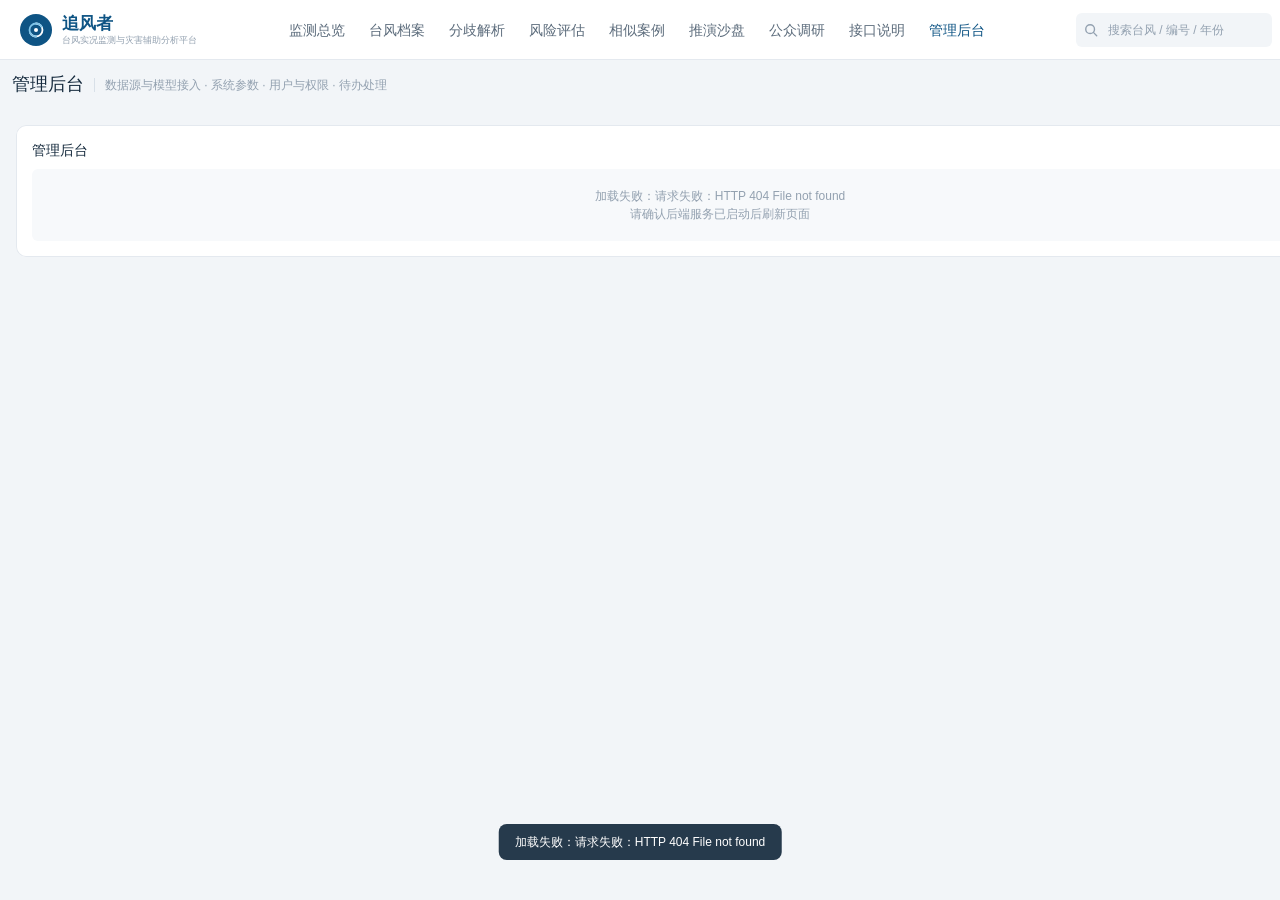
==== src/main/webapp/admin.html @ 4ae6b3f8 "feat: 登录失败锁定落库持久化 + 前端 JSDoc 全量补齐 + 量纲口径统一 安全（P1-4）: - 新增 login_attempts 表（第 27 张表），失败计数与锁定截止时间持久化，T" ====
<!DOCTYPE html>
<html lang="zh-CN">
<head>
<meta charset="UTF-8">
<meta name="viewport" content="width=1440">
<title>管理后台 · 追风者 台风实况监测与灾害辅助分析平台</title>
<link rel="icon" type="image/svg+xml" href="assets/svg/logo-typhoon.svg">
<link rel="stylesheet" href="vendor/bootstrap.min.css">
<link rel="stylesheet" href="css/tokens.css">
<link rel="stylesheet" href="css/app.css">
<link rel="stylesheet" href="css/pages.css">
</head>
<body>
<div class="app">
  <header id="app-header"></header>
  <div class="page-title-bar" id="page-title"></div>
  <main class="page-body" id="page-body"></main>
</div>

<script src="vendor/jquery.min.js"></script>
<script src="vendor/bootstrap.bundle.min.js"></script>
<!-- ECharts：课程要求阶段四④「使用 ECharts 展示统计图表」。
     已下载为 vendor/ 本地副本（与 jQuery / Bootstrap 一致，全站无 CDN 依赖，
     断网或答辩现场离线也能正常出图）。 -->
<script src="vendor/echarts.min.js"></script>
<script src="js/api.js"></script>
<script src="js/ui.js"></script>
<script src="js/layout.js"></script>
<script src="js/pages/admin.js"></script>
</body>
</html>
---- src/main/webapp/css/tokens.css ----
/* ==========================================================================
   追风者 · 台风实况监测与灾害辅助分析平台
   Design Tokens —— 全部数值取自 Ardot 设计稿（fileId 728955385585345）
   颜色由设计稿 0~1 浮点值换算：hex = round(v * 255)
   ========================================================================== */

:root {
  /* ---------- 品牌与中性色 ---------- */
  --brand:        #0E5484;   /* 主色 · 平台蓝 */
  --brand-light:  #7FC4E8;   /* Logo 副弧线 / 地图海域点缀 */
  --ink:          #152A3D;   /* 正文 */
  --ink-2:        #5B6B7B;   /* 次要文字 */
  --ink-3:        #93A1B0;   /* 弱化文字 / 占位符 */
  --bg:           #F2F5F8;   /* 页面背景 / 内嵌块底 */
  --card:         #FFFFFF;   /* 卡片底 */
  --line:         #E4E9EF;   /* 边框 / 分隔线 */
  --row-alt:      #F7F9FB;   /* 表格隔行底 / 表头底 */
  --divider:      #D8E0E8;   /* 标题竖分隔条 */
  --brand-soft:   #E8F1F8;   /* 选中态浅蓝底（Tab / 图层开关 / 列表项） */

  /* ---------- 语义状态 ---------- */
  --danger:       #D8322B;   /* 未读红点 */
  --ok:           #2FA84F;
  --ok-bg:        #E8F6ED;
  --warn-ink:     #8A6A2A;
  --warn-bg:      #FFF8E8;
  --warn-line:    #F0DFB8;
  --high-ink:     #C0491F;
  --high-bg:      #F5E9E5;

  /* ---------- 台风强度等级（中国气象局分级） ---------- */
  --ty-ts:        #2FA84F;   /* 热带风暴 */
  --ty-sts:       #C77400;   /* 强热带风暴 */
  --ty-ty:        #E8833A;   /* 台风 */
  --ty-sty:       #D8322B;   /* 强台风 */
  --ty-super:     #8B4BB8;   /* 超强台风 */

  /* ---------- 预报机构标识色（forecast_agencies.display_color） ---------- */
  --ag-cma:       #E60012;   /* 中央气象台 */
  --ag-jma:       #0066CC;   /* 日本气象厅 */
  --ag-jtwc:      #FF9900;   /* 美国联合台风预警中心 */
  --ag-hko:       #00A650;   /* 中国香港天文台 */
  --ag-kma:       #8A2BE2;   /* 韩国气象厅 */
  --ag-ecmwf:     #964B00;   /* 欧洲中期天气预报中心 */
  --ag-nmc:       #2E8B57;   /* 国家气象中心 */
  --ag-sti:       #4169E1;   /* 上海台风研究所 */
  --ag-nchmf:     #FF6347;   /* 越南国家水文气象预报中心 */
  --ag-pagasa:    #FF00FF;   /* 菲律宾大气地球物理和天文管理局 */

  /* ---------- 地图图层 ---------- */
  --map-ocean:    #16283C;   /* 深色海面 */
  --map-land:     #1B4A69;   /* 陆地色块 */
  --map-land-2:   #31739A;   /* 次一级陆地 */
  --map-grid:     #2B5A7C;   /* 经纬网格（0.45 透明度） */
  --map-coast:    #5C8CB0;   /* 海岸线 */
  --map-label:    #9CC2DC;   /* 城市标注文字 */
  --map-axis:     #5C8CB0;   /* 经纬度刻度文字 */
  --map-sea:      #35688C;   /* 海域名称文字 */
  --map-frame:    #0E3B59;   /* 地图底（海域）底色，取自设计稿 */
  --map-legend-bg: rgba(13, 41, 64, 0.88);

  /* ---------- 圆角 ---------- */
  --r-card:  10px;
  --r-sm:     8px;
  --r-inner:  6px;
  --r-pill:   4px;

  /* ---------- 间距 ---------- */
  --gap-section:  12px;   /* 卡片之间 */
  --gap-card:     10px;   /* 卡片内元素之间 */
  --gap-inline:    8px;
  --pad-page:     16px;
  --pad-card:     16px;
  --pad-row:      10px;
  --pad-head:     10px;

  /* ---------- 尺寸 ---------- */
  --page-w:      1440px;
  --header-h:      60px;
  --col-side:     340px;
  --col-left:     276px;

  /* ---------- 字体 ---------- */
  --font-base: "Noto Sans SC", "PingFang SC", "Microsoft YaHei", "Hiragino Sans GB", sans-serif;
  --font-num:  "Inter", "Helvetica Neue", Arial, sans-serif;

  --fs-page-title: 18px;
  --fs-card-title: 14px;
  --fs-nav:        14px;
  --fs-body:       12px;
  --fs-head:       11px;
  --fs-sub:        11px;
  --fs-mini:       10px;
  --fs-metric:     22px;

  --fw-regular: 400;
  --fw-medium:  500;
  --fw-semi:    600;
  --fw-bold:    700;
}
---- src/main/webapp/css/app.css ----
/* ==========================================================================
   追风者 · 组件与布局系统
   类名由设计稿图层名转 kebab-case（如「卡片标题行」→ .panel-head）
   ========================================================================== */

/* ---------- Reset ---------- */
*, *::before, *::after { box-sizing: border-box; }
html, body { margin: 0; padding: 0; }
body {
  font-family: var(--font-base);
  font-size: var(--fs-body);
  color: var(--ink);
  background: var(--bg);
  -webkit-font-smoothing: antialiased;
  -moz-osx-font-smoothing: grayscale;
}
h1, h2, h3, h4, p { margin: 0; }
ul { margin: 0; padding: 0; list-style: none; }
a { color: inherit; text-decoration: none; }
button { font: inherit; color: inherit; background: none; border: 0; padding: 0; cursor: pointer; }
input, select { font: inherit; color: inherit; }
table { border-collapse: collapse; }

/* 数字统一使用 Inter（与设计稿一致） */
.num, .metric-value, .kv-value, .trow .cell-num { font-family: var(--font-num); }

/* ---------- App Shell ---------- */
.app {
  min-width: var(--page-w);
  min-height: 100vh;
  display: flex;
  flex-direction: column;
  background: var(--bg);
}

/* ---------- App Header / 全局导航 ---------- */
.app-header {
  flex: none;
  height: var(--header-h);
  padding: 0 20px;
  display: flex;
  align-items: center;
  justify-content: space-between;
  background: var(--card);
  border-bottom: 1px solid var(--line);
}
.brand { display: flex; align-items: center; gap: 10px; }
.brand-logo { width: 32px; height: 32px; display: block; flex: none; }
.brand-text { display: flex; flex-direction: column; gap: 1px; }
.brand-name { font-size: 17px; font-weight: var(--fw-bold); color: var(--brand); line-height: 1.15; }
.brand-sub { font-size: 9px; color: var(--ink-3); line-height: 1.15; white-space: nowrap; }

.main-nav { display: flex; align-items: center; gap: 24px; }
.navlink {
  font-size: var(--fs-nav);
  line-height: 20px;
  color: var(--ink-2);
  white-space: nowrap;
  transition: color .15s;
}
.navlink:hover { color: var(--brand); }
.navlink.is-active { color: var(--brand); font-weight: var(--fw-medium); }

.header-tools { display: flex; align-items: center; gap: 12px; }
.search-box {
  display: flex; align-items: center; gap: 8px;
  width: 196px; height: 34px; padding: 0 8px;
  background: var(--bg); border-radius: var(--r-inner);
}
.search-box svg { flex: none; }
.search-box input {
  width: 100%; border: 0; background: none; outline: none;
  font-size: 12px; color: var(--ink);
}
.search-box input::placeholder { color: var(--ink-3); }
.icon-btn {
  position: relative; flex: none;
  width: 34px; height: 34px; border-radius: var(--r-inner);
  background: var(--bg); display: grid; place-items: center;
}
.icon-btn:hover { background: #E8EEF4; }
.dot-badge {
  position: absolute; right: 4px; top: 6px;
  width: 8px; height: 8px; border-radius: 50%;
  background: var(--danger); border: 1px solid var(--card);
}
/* 未读数量「取不到」时的第三态：空心灰点。
   既不能画成红点（会谎称有未读），也不能直接隐藏（会谎称已全部读过）。
   悬停时由 JS 写上 title 说明原因。 */
.dot-badge.is-error {
  background: transparent;
  border-color: var(--text-3, #9AA7B2);
}
.user-chip {
  display: flex; align-items: center; gap: 8px;
  padding: 3px 6px; margin: -3px -6px;      /* 负边距抵消内边距：hover 底色有留白，静态几何仍与设计稿一致 */
  border-radius: var(--r-inner);
  cursor: pointer; transition: background .15s;
}
.user-chip:hover { background: #EDF2F7; }
.hs-user.is-open .user-chip { background: #E6EDF4; }   /* 无下拉箭头，用底色表示展开态 */
.user-chip:focus-visible { outline: 2px solid var(--brand-light); outline-offset: 1px; }
.avatar {
  width: 30px; height: 30px; border-radius: 50%; flex: none;
  background: var(--brand); color: #fff;
  font-size: 13px; font-weight: var(--fw-medium);
  display: grid; place-items: center;
}
.avatar.is-lg { width: 38px; height: 38px; font-size: 15px; }
.user-name { font-size: 13px; color: var(--ink); white-space: nowrap; }

/* 品牌区可点回首页 */
.brand { border-radius: var(--r-inner); cursor: pointer; }
.brand:hover .brand-name { color: #0B4470; }
.brand:focus-visible { outline: 2px solid var(--brand-light); outline-offset: 2px; }

/* ---------- 顶栏下拉面板（搜索 / 通知 / 用户菜单） ---------- */
.hdrop { position: relative; display: flex; align-items: center; flex: none; }
.hdrop .search-box { cursor: pointer; }

.drop-panel {
  position: absolute; top: calc(100% + 8px); z-index: 60;
  background: var(--card);
  border: 1px solid var(--line);
  border-radius: var(--r-sm);
  box-shadow: 0 8px 24px rgba(18, 43, 66, .14), 0 2px 6px rgba(18, 43, 66, .06);
  opacity: 0; visibility: hidden; transform: translateY(-4px);
  transition: opacity .16s, transform .16s, visibility .16s;
  overflow: hidden;
}
.hdrop.is-open .drop-panel { opacity: 1; visibility: visible; transform: translateY(0); }

.drop-panel.is-search { left: 0; width: 300px; }
.drop-panel.is-notice { right: 0; width: 330px; }
.drop-panel.is-user   { right: 0; width: 208px; }

.drop-head {
  display: flex; align-items: center; justify-content: space-between;
  padding: 10px 12px; border-bottom: 1px solid var(--line);
}
.drop-title { font-size: var(--fs-card-title); font-weight: var(--fw-medium); color: var(--ink); }
.drop-sub { font-size: var(--fs-mini); color: var(--ink-3); }
.drop-body { max-height: 340px; overflow-y: auto; }
.drop-empty { padding: 22px 12px; text-align: center; font-size: var(--fs-body); color: var(--ink-3); }

/* 搜索结果条目 */
.sr-item {
  display: flex; align-items: center; gap: 8px;
  padding: 9px 12px; border-bottom: 1px solid var(--line);
  transition: background .13s;
}
.sr-item:last-child { border-bottom: 0; }
.sr-item:hover { background: var(--brand-soft); }
.sr-name { font-size: var(--fs-body); color: var(--ink); font-weight: var(--fw-medium); }
.sr-code { font-size: var(--fs-sub); color: var(--ink-3); font-family: var(--font-num); }
.sr-item .tag { margin-left: auto; }
.sr-live { font-size: var(--fs-mini); color: var(--ok); white-space: nowrap; }

/* 通知条目 */
.nt-item {
  position: relative; display: flex; gap: 10px; align-items: flex-start;
  padding: 10px 12px 10px 15px; border-bottom: 1px solid var(--line);
  transition: background .13s;
}
.nt-item:last-child { border-bottom: 0; }
.nt-item:hover { background: var(--row-alt); }
.nt-bar { position: absolute; left: 0; top: 0; bottom: 0; width: 3px; }
.nt-item.level-warn .nt-bar { background: var(--danger); }
.nt-item.level-info .nt-bar { background: var(--brand); }
.nt-item.level-ok   .nt-bar { background: var(--ok); }
.nt-main { display: flex; flex-direction: column; gap: 3px; min-width: 0; flex: 1; }
.nt-title { font-size: var(--fs-body); color: var(--ink); font-weight: var(--fw-medium); }
.nt-desc { font-size: var(--fs-sub); color: var(--ink-2); line-height: 1.5; }
.nt-time { font-size: var(--fs-mini); color: var(--ink-3); flex: none; font-family: var(--font-num); }

/* 用户菜单 */
.drop-hero {
  display: flex; align-items: center; gap: 10px;
  padding: 12px; border-bottom: 1px solid var(--line);
}
.dh-text { display: flex; flex-direction: column; gap: 2px; min-width: 0; }
.dh-name { font-size: var(--fs-body); font-weight: var(--fw-medium); color: var(--ink); }
.dh-sub { font-size: var(--fs-mini); color: var(--ink-3); overflow: hidden; text-overflow: ellipsis; }
.drop-item {
  display: block; width: 100%; text-align: left;
  padding: 9px 12px; font-size: var(--fs-body); color: var(--ink);
  transition: background .13s;
}
.drop-item:hover { background: var(--brand-soft); color: var(--brand); }
.drop-item.is-danger { color: var(--danger); border-top: 1px solid var(--line); }
.drop-item.is-danger:hover { background: #FBEBEA; color: var(--danger); }

/* 通知红点：查看后清除 */
.dot-badge.is-cleared { display: none; }

/* ---------- 轻提示 ---------- */
.zfz-toast {
  position: fixed; left: 50%; bottom: 40px; z-index: 200;
  transform: translate(-50%, 12px);
  padding: 9px 16px; border-radius: var(--r-sm);
  background: rgba(21, 42, 61, .92); color: #fff;
  font-size: var(--fs-body); white-space: nowrap;
  opacity: 0; pointer-events: none;
  transition: opacity .2s, transform .2s;
}
.zfz-toast.is-show { opacity: 1; transform: translate(-50%, 0); }

/* ---------- 页面标题行 ---------- */
.page-title-bar {
  flex: none;
  display: flex; align-items: center; justify-content: space-between;
  gap: 10px; padding: 12px;
}
.title-group { display: flex; align-items: center; gap: 10px; }
/* 设计稿中 P2/P3/P4/P5 的标题行为整组居中（P1/P6-P10 为左对齐） */
.title-group.is-centered { margin-left: auto; margin-right: auto; }
.page-title { font-size: var(--fs-page-title); font-weight: var(--fw-medium); color: var(--ink); line-height: 1.4; white-space: nowrap; }
.title-sep { width: 1px; height: 14px; background: var(--divider); flex: none; }
.page-desc { font-size: 12px; color: var(--ink-3); white-space: nowrap; }
.title-meta { display: flex; align-items: center; gap: 10px; }
.title-meta .meta-item { display: flex; align-items: center; gap: 6px; font-size: 11px; color: var(--ink-3); white-space: nowrap; }
.title-meta .meta-item.is-ok { color: var(--ok); }

/* ---------- 页面主体与列 ---------- */
.page-body {
  flex: 1;
  display: flex; align-items: flex-start; gap: var(--gap-section);
  padding: var(--pad-page);
  min-height: 0;
}
.colstack { display: flex; flex-direction: column; gap: var(--gap-section); min-width: 0; }
.col-left  { width: 264px; flex: none; }
.col-map   { flex: 1; }
.col-right { width: 316px; flex: none; }
.col-main  { flex: 1; }
.col-side  { width: var(--col-side); flex: none; }
.col-fill  { flex: 1; }

/* ---------- 卡片 ---------- */
.panel {
  background: var(--card);
  border-radius: var(--r-card);
  padding: var(--pad-card);
  display: flex; flex-direction: column; gap: var(--gap-card);
  /* Ardot 的描边绘制在边框内侧，用 inset 阴影等价实现，不占用布局尺寸 */
  box-shadow: inset 0 0 0 1px var(--line);
}
.panel.is-flush { padding: 0; gap: 0; overflow: hidden; }
.panel.is-tight { gap: 9px; }
.panel.is-warn { background: var(--warn-bg); border: 1px solid var(--warn-line); }
.panel.is-soft { background: var(--bg); }

.panel-head {
  display: flex; align-items: center; justify-content: space-between;
  gap: 8px;
}
.panel-head.is-top { align-items: flex-start; }
.panel-title { font-size: var(--fs-card-title); font-weight: var(--fw-medium); color: var(--ink); line-height: 1.35; }
.panel-sub { font-size: var(--fs-sub); color: var(--ink-3); line-height: 1.4; white-space: nowrap; }
.panel-title-row { display: flex; align-items: baseline; gap: 8px; }

/* ---------- 表格（CSS Grid，列宽取自设计稿） ---------- */
.tbl { display: flex; flex-direction: column; gap: var(--gap-card); }
.tbl-head, .trow {
  display: grid;
  grid-template-columns: var(--cols);
  gap: 10px;
  align-items: center;
  padding: var(--pad-head) var(--pad-row);
  border-radius: var(--r-inner);
}
.tbl-head {
  background: var(--row-alt);
  font-size: var(--fs-head); font-weight: var(--fw-medium); color: var(--ink-2);
  line-height: 1.5;
}
.trow { font-size: var(--fs-body); color: var(--ink-2); line-height: 1.5; }
.trow.is-alt { background: var(--row-alt); }
.trow .cell-strong { color: var(--ink); font-weight: var(--fw-medium); }
.trow .cell-num { color: var(--ink-2); }
.trow .cell-link { color: var(--brand); font-weight: var(--fw-medium); cursor: pointer; }
.trow .cell-link:hover { text-decoration: underline; }

/* 表格内操作列（编辑 / 重置 / 禁用 / 启用） */
.cell-ops { display: flex; align-items: center; gap: 5px; flex-wrap: wrap; }
.cell-act {
  font-size: var(--fs-body); font-weight: var(--fw-medium);
  color: var(--brand); cursor: pointer;
  border-radius: 4px; padding: 1px 3px; margin: -1px -3px;
  transition: background .13s, color .13s;
}
.cell-act:hover { background: var(--brand-soft); text-decoration: underline; }
.cell-act:active { background: #D6E6F3; }
.cell-act.is-danger { color: var(--danger); }
.cell-act.is-danger:hover { background: #FBEBEA; }
.cell-act:focus-visible { outline: 2px solid var(--brand-light); outline-offset: 1px; }
.cell-act-sep { width: 1px; height: 10px; background: var(--divider); flex: none; }
.cell-truncate { overflow: hidden; text-overflow: ellipsis; white-space: nowrap; }

/* ---------- 徽标 / 状态 ---------- */
.tag {
  display: inline-flex; align-items: center; gap: 4px;
  padding: 3px 6px; border-radius: var(--r-pill);
  font-size: var(--fs-mini); font-weight: var(--fw-medium); line-height: 1.3;
  white-space: nowrap;
}
.tag.is-ts      { color: var(--ty-ts);    background: #E8F6ED; }
.tag.is-sts     { color: var(--ty-sts);   background: #FBF1E0; }
.tag.is-ty      { color: var(--ty-ty);    background: #FDF0E6; }
.tag.is-sty     { color: var(--ty-sty);   background: #FBEAE8; }
.tag.is-super   { color: var(--ty-super); background: #F3EAF9; }
.tag.is-neutral { color: var(--ink-2);    background: var(--bg); }
.tag.is-ok      { color: var(--ok);       background: var(--ok-bg); }
.tag.is-warn    { color: var(--warn-ink); background: var(--warn-bg); }

.txt-ok    { color: var(--ok); }
.txt-warn  { color: var(--warn-ink); }
.txt-high  { color: var(--high-ink); }
.txt-muted { color: var(--ink-3); }
.txt-brand { color: var(--brand); }

.status-dot { width: 6px; height: 6px; border-radius: 50%; background: var(--ok); flex: none; }

/* ---------- 指标网格与指标块 ---------- */
.metric-grid { display: grid; grid-template-columns: repeat(2, minmax(0, 1fr)); gap: 10px; }
.metric-tile {
  background: var(--bg); border-radius: var(--r-sm);
  padding: 10px; display: flex; flex-direction: column; gap: 3px;
}
/* 台风实况参数块：设计稿为 #F7F9FB 底、6px 圆角、8px 内边距 */
.metric-tile.is-param {
  background: var(--row-alt); border-radius: var(--r-inner);
  padding: 8px; gap: 2px;
}
.metric-tile.is-param .metric-value { font-size: 15px; }
.metric-tile.is-param .metric-label { color: var(--ink-2); }
.metric-tile .metric-label { font-size: var(--fs-mini); color: var(--ink-3); line-height: 1.4; }
.metric-tile .metric-value { font-size: 17px; font-weight: var(--fw-medium); color: var(--ink); line-height: 1.3; }
.metric-tile .metric-sub { font-size: var(--fs-mini); color: var(--ink-3); line-height: 1.4; }

.metric-row { display: grid; grid-template-columns: repeat(5, minmax(0, 1fr)); gap: 11px; }
.metric-block {
  background: var(--bg); border-radius: var(--r-sm); padding: 12px;
  display: flex; flex-direction: column; gap: 4px;
}
.metric-block .metric-label { font-size: var(--fs-mini); color: var(--ink-2); line-height: 1.4; }
.metric-block .metric-value { font-size: var(--fs-metric); font-weight: var(--fw-bold); color: var(--brand); line-height: 1.2; }
.metric-block .metric-sub { font-size: var(--fs-mini); color: var(--ink-3); line-height: 1.4; }

/* ---------- 键值行 ---------- */
.kv { display: flex; flex-direction: column; gap: 3px; }
.kv-row { display: flex; align-items: center; justify-content: space-between; gap: 8px; }
.kv-name { font-size: var(--fs-mini); color: var(--ink-3); line-height: 1.4; }
.kv-value { font-size: 13px; font-weight: var(--fw-medium); color: var(--brand); line-height: 1.4; white-space: nowrap; }
.kv-desc { font-size: var(--fs-mini); color: var(--ink-2); line-height: 1.4; }

/* 简单列表行（左文右值） */
.rows { display: flex; flex-direction: column; gap: 8px; }
.row-item { display: flex; align-items: center; justify-content: space-between; gap: 8px; }
.row-item .row-name { font-size: var(--fs-body); color: var(--ink); line-height: 1.5; }
.row-item .row-value { font-size: var(--fs-sub); font-weight: var(--fw-medium); line-height: 1.5; white-space: nowrap; }
.row-item .row-meta { font-size: var(--fs-mini); color: var(--ink-3); line-height: 1.4; }

/* 双行信息项（标题 + 说明） */
.stack-item { display: flex; flex-direction: column; gap: 2px; }
.stack-item .stack-title { font-size: var(--fs-sub); font-weight: var(--fw-medium); color: var(--ink); line-height: 1.4; }
.stack-item .stack-desc  { font-size: var(--fs-mini); color: var(--ink-2); line-height: 1.4; }
.stack-item .stack-meta  { font-size: 9px; color: var(--ink-3); line-height: 1.4; }

/* ---------- 分段控件 / Tab ---------- */
.tabs {
  display: flex; padding: 3px; height: 30px;
  background: var(--bg); border-radius: var(--r-inner);
}
.tab {
  flex: 1; border-radius: var(--r-pill);
  display: grid; place-items: center;
  font-size: 12px; color: var(--ink-2);
  transition: color .15s;
}
.tab:hover { color: var(--brand); }
.tab.is-active {
  background: var(--card);
  color: var(--brand); font-weight: var(--fw-medium);
}

/* ---------- 按钮 ---------- */
.zbtn {
  height: 30px; padding: 0 14px; border-radius: var(--r-inner);
  display: inline-flex; align-items: center; justify-content: center; gap: 6px;
  font-size: var(--fs-body); font-weight: var(--fw-medium);
  background: var(--bg); color: var(--ink-2);
  transition: all .15s;
}
.zbtn:hover { background: #E8EEF4; }
.zbtn:active { background: #DCE4EC; }
.zbtn:disabled { opacity: .5; cursor: default; pointer-events: none; }
.zbtn:focus-visible { outline: 2px solid var(--brand-light); outline-offset: 1px; }
.zbtn.is-primary { background: var(--brand); color: #fff; }
.zbtn.is-primary:hover { background: #0B4770; }
.zbtn.is-primary:active { background: #093C61; }
.zbtn.is-outline { background: var(--card); border: 1px solid var(--line); }
.zbtn.is-outline:hover { background: var(--brand-soft); border-color: var(--brand-light); color: var(--brand); }
.zbtn.is-outline:active { background: #D6E6F3; }
.zbtn.is-sm { height: 26px; padding: 0 10px; font-size: var(--fs-sub); }
.zbtn-row { display: flex; gap: 8px; }
.zbtn-row .zbtn { flex: 1; }

/* ---------- 台风列表项 ---------- */
.ty-list { display: flex; flex-direction: column; gap: 8px; }
.ty-item {
  display: flex; flex-direction: column; gap: 5px;
  padding: 10px;
  border-radius: var(--r-sm);
  background: var(--card); cursor: pointer;
  box-shadow: inset 0 0 0 1px var(--line);
  transition: box-shadow .15s, background .15s;
}
.ty-item:hover { box-shadow: inset 0 0 0 1px #B7CBDB; }
.ty-item.is-active { box-shadow: inset 0 0 0 1px var(--brand); background: var(--brand-soft); }
.ty-item-top { display: flex; align-items: center; justify-content: space-between; gap: 8px; }
.ty-item-name { font-size: 13px; font-weight: var(--fw-medium); color: var(--ink); line-height: 1.4; }
.ty-item-sub { font-size: var(--fs-head); color: var(--ink-2); line-height: 1.4; }
.ty-item-level { font-size: var(--fs-head); font-weight: var(--fw-medium); line-height: 1.4; white-space: nowrap; }

/* ---------- 地图 ---------- */
.map-card { display: flex; flex-direction: column; background: var(--card); border-radius: var(--r-card); overflow: hidden; }
.map-toolbar {
  flex: none; height: 40px; padding: 5px 0;
  display: flex; align-items: center; justify-content: space-between;
}
/* 底图切换：白底 + 外框的分段控件 */
.map-basemaps {
  display: flex; align-items: center; padding: 3px;
  height: 30px; background: var(--card);
  border-radius: var(--r-inner);
  box-shadow: inset 0 0 0 1px var(--line);
}
.basemap {
  height: 24px; padding: 0 6px; border-radius: var(--r-pill);
  display: grid; place-items: center;
  font-size: 12px; color: var(--ink-2);
  transition: color .15s;
}
.basemap:hover { color: var(--brand); }
.basemap.is-active { background: var(--brand-soft); color: var(--brand); font-weight: var(--fw-medium); }

/* 图层开关：独立胶囊 */
.layer-switches { display: flex; align-items: center; gap: 8px; }
.layer-toggle {
  height: 24px; padding: 0 6px; border-radius: var(--r-pill);
  display: grid; place-items: center;
  font-size: 11px; color: var(--ink-2); background: var(--bg);
  transition: all .15s;
}
.layer-toggle:hover { color: var(--brand); }
.layer-toggle.is-active { background: var(--brand-soft); color: var(--brand); font-weight: var(--fw-medium); }
.layer-toggle.is-off { background: var(--bg); color: var(--ink-3); }

/* 地图画布：宽度随中列弹性、高度按 804:640 等比派生。
   二者锁定同一比例后，底图与所有矢量图层在任意视口宽度下都同比例铺满，
   零变形、零裁切（1440 设计宽下恰为 804×640，与设计稿一致）。 */
.map-canvas {
  position: relative; overflow: hidden; background: var(--map-frame);
  aspect-ratio: 804 / 640;
}
/* 底图 <img> 与矢量图层统一铺满画布：
   注意 <img> 是替换元素，只给 inset:0 它会退回固有尺寸（804×640）而不随容器缩放，
   必须显式声明 width/height 才会参与自适应。 */
.map-layer { position: absolute; inset: 0; width: 100%; height: 100%; }
.map-layer.is-hidden { display: none; }
/* 与 SVG 图层的 preserveAspectRatio="xMidYMid slice" 同语义，保证叠层严丝合缝 */
.map-canvas > img.map-layer { object-fit: cover; }

/* 台风螺旋云系仅在「卫星云图」底图下显示 */
.map-canvas .ty-cloud { display: none; }
.map-canvas[data-basemap="sat"] .ty-cloud { display: block; }

/* 图层开关：SVG 组不匹配 .map-layer 选择器，需单独声明 */
.ty-wind.is-hidden,
.ty-center.is-hidden { display: none; }
.map-legend {
  position: absolute; left: 16px; bottom: 44px; width: 175px;
  padding: 12px; border-radius: var(--r-sm);
  background: var(--map-legend-bg);
  box-shadow: inset 0 0 0 1px rgba(255, 255, 255, .12);
  display: flex; flex-direction: column; gap: 7px;
}
.legend-item { display: flex; align-items: center; gap: 8px; font-size: var(--fs-mini); color: rgba(255,255,255,.88); line-height: 1.3; }
.legend-item svg { flex: none; }
.map-scale { position: absolute; right: 24px; bottom: 12px; text-align: center; }
.map-scale .map-scale-bar { display: block; margin: 0 auto 3px; }
.map-scale .map-scale-text { font-size: var(--fs-mini); color: var(--map-label); }

/* ---------- 时间轴 ---------- */
.timeline {
  flex: none; height: 64px; padding: 0 12px;
  display: flex; align-items: center; gap: 14px;
  background: var(--card); border-top: 1px solid var(--line);
}
.play-btn {
  flex: none; width: 34px; height: 34px; border-radius: 50%;
  background: var(--brand); display: grid; place-items: center;
  transition: background .15s;
}
.play-btn:hover { background: #0B4770; }
.play-btn.is-playing { background: #0B4770; }
/* 设计稿：标签行在上、进度条在下 */
.timeline-track { flex: 1; display: flex; flex-direction: column; gap: 7px; }
.timeline-labels {
  position: relative;
  display: flex; align-items: center; justify-content: space-between;
  font-size: var(--fs-mini); color: var(--ink-3); line-height: 1;
}
/* 「当前」时刻固定居中（与设计稿一致），由回放逻辑更新文字 */
.timeline-labels .is-current {
  position: absolute; left: 50%; transform: translateX(-50%);
  color: var(--brand); font-weight: var(--fw-medium);
}
.zbar { position: relative; height: 8px; border-radius: 4px; background: var(--line); cursor: pointer; }
.zbar-fill { position: absolute; left: 0; top: 0; bottom: 0; border-radius: 4px; background: var(--brand); }

/* ---------- 图表 ---------- */
.chart { width: 100%; display: block; }
.chart-legend { display: flex; align-items: center; gap: 14px; flex-wrap: wrap; }
.chart-legend .legend-item { font-size: var(--fs-mini); color: var(--ink-2); }

/* ---------- 进度条（一致性等） ---------- */
.bar-line { display: flex; align-items: center; gap: 8px; }
.bar-line .bar { flex: 1; height: 6px; border-radius: 3px; background: var(--line); overflow: hidden; }
.bar-line .bar > i { display: block; height: 100%; border-radius: 3px; background: var(--brand); }
.bar-line .bar-value { font-size: var(--fs-mini); font-weight: var(--fw-medium); white-space: nowrap; }

/* ---------- 搜索 / 选择控件 ---------- */
.field {
  display: flex; flex-direction: column; gap: 4px;
}
.field .field-label { font-size: var(--fs-mini); color: var(--ink-3); }
.input, .select {
  height: 34px; padding: 0 10px; width: 100%;
  background: var(--bg); border: 1px solid transparent; border-radius: var(--r-inner);
  font-size: var(--fs-body); color: var(--ink); outline: none;
}
.input:focus, .select:focus { border-color: var(--brand); background: var(--card); }
.input::placeholder { color: var(--ink-3); }
.input-with-icon { position: relative; }
.input-with-icon svg { position: absolute; left: 10px; top: 50%; transform: translateY(-50%); }
.input-with-icon .input { padding-left: 30px; }

/* ---------- 滑块（沙盘参数） ---------- */
.slider-row { display: flex; flex-direction: column; gap: 5px; }
.slider-head { display: flex; align-items: center; justify-content: space-between; gap: 8px; }
.slider-name { font-size: var(--fs-sub); color: var(--ink); line-height: 1.4; }
.slider-value { font-size: var(--fs-sub); font-weight: var(--fw-medium); color: var(--brand); }
.slider {
  -webkit-appearance: none; appearance: none;
  width: 100%; height: 14px; background: transparent; outline: none; cursor: pointer;
}
.slider::-webkit-slider-runnable-track { height: 4px; border-radius: 2px; background: var(--line); }
.slider::-webkit-slider-thumb {
  -webkit-appearance: none; appearance: none;
  width: 14px; height: 14px; margin-top: -5px; border-radius: 50%;
  background: var(--card); border: 2px solid var(--brand);
}
.slider::-moz-range-track { height: 4px; border-radius: 2px; background: var(--line); }
.slider::-moz-range-thumb { width: 12px; height: 12px; border-radius: 50%; background: var(--card); border: 2px solid var(--brand); }
.slider-range { display: flex; justify-content: space-between; font-size: 9px; color: var(--ink-3); }

/* ---------- 情景 / 问答列表 ---------- */
.scene-item, .qa-item { display: flex; flex-direction: column; gap: 3px; }
.scene-item { padding: 8px 10px; border: 1px solid var(--line); border-radius: var(--r-inner); background: var(--card); }
.scene-item.is-active { border-color: var(--brand); background: #F4F9FD; }
.scene-item .scene-name { font-size: var(--fs-sub); font-weight: var(--fw-medium); color: var(--ink); line-height: 1.4; }
.scene-item .scene-desc { font-size: var(--fs-mini); color: var(--ink-3); line-height: 1.4; }
.qa-item .qa-q { font-size: var(--fs-sub); font-weight: var(--fw-medium); color: var(--ink); line-height: 1.45; }
.qa-item .qa-a { font-size: var(--fs-mini); color: var(--ink-2); line-height: 1.5; }

/* ---------- 免责 / 提示 ---------- */
.note {
  background: var(--warn-bg); border: 1px solid var(--warn-line);
  border-radius: var(--r-sm); padding: 10px 12px;
  font-size: var(--fs-mini); color: var(--warn-ink); line-height: 1.55;
}
.note.is-plain { background: var(--bg); border-color: var(--line); color: var(--ink-2); }

/* ---------- 工具类 ---------- */
.text-center { text-align: center; }
.text-right { text-align: right; }
.flex-between { display: flex; align-items: center; justify-content: space-between; gap: 8px; }
.flex-center { display: flex; align-items: center; gap: 6px; }
.flex-fill-x { flex: 1; min-width: 0; }
.mono { font-family: var(--font-num); }
.nowrap { white-space: nowrap; }
.mt-auto { margin-top: auto; }
.divider-h { height: 1px; background: var(--line); }
.muted-note { font-size: 9px; color: var(--ink-3); line-height: 1.5; }

/* ==========================================================================
   Bootstrap 兼容层
   Bootstrap 5.3.3 先于 tokens.css / app.css 载入，此处把它的 reboot 默认值
   复位到设计稿口径，确保最终视觉完全由本设计系统决定。
   （命名冲突的组件类已改为 .panel / .zbtn / .navlink / .zbar / .colstack）
   ========================================================================== */
h1, h2, h3, h4, h5, h6 { margin: 0; font-size: inherit; font-weight: inherit; line-height: inherit; }
p, ul, ol, dl, figure, blockquote, hr { margin: 0; }
ul, ol { padding-left: 0; list-style: none; }
a, a:hover { color: inherit; text-decoration: none; }
svg { display: block; flex: none; }
label { display: inline-block; margin-bottom: 0; }
button:not(:disabled) { cursor: pointer; }
body { line-height: 1.5; }
---- src/main/webapp/css/pages.css ----
/* ==========================================================================
   追风者 · 页面级组件
   对应设计稿中「只在某一页出现」的元素：地图标注 / 热力图 / 沙盘路径 /
   参数控件 / 分布条 / 卫星云图 等。所有色值与尺寸取自设计稿导出图。
   ========================================================================== */

/* ---------- 布局微调 ---------- */
.page-body { align-items: flex-start; }
/* P1 地图列：高度不再写死 744px（旧值 = 工具栏 40 + 画布 640 + 时间轴 64），
   改由地图画布按 804:640 等比派生 —— 1440 设计宽下仍算得 744px、与设计稿逐像素一致；
   更宽/更窄视口下地图整体等比缩放，底图与各矢量图层不会互相脱节。 */
.panel-body { display: flex; flex-direction: column; gap: var(--gap-card); }

/* --------------------------------------------------------------------------
   卡片头部：标题永不被压成竖排
   标题不换行；副标题过长时整体折到第二行并右对齐（与设计稿 P2 / P4 一致）
   -------------------------------------------------------------------------- */
.panel-head { flex-wrap: wrap; row-gap: 3px; }
.panel-head > .panel-title { flex: none; white-space: nowrap; }
.panel-head > .panel-sub { margin-left: auto; }
.panel-head > .zbtn-row { flex: none; }
.panel-title-row > .panel-sub { margin-left: 0; }

/* 按钮文字不折行 */
.zbtn { white-space: nowrap; flex: none; }

/* 列表行：标签可压缩、取值不折行 */
.row-item { flex-wrap: nowrap; }
.row-item .row-name { flex: 0 1 auto; min-width: 0; }
.row-item .row-value { flex: 0 0 auto; }

/* ==========================================================================
   地图（深色实况图）标注
   ========================================================================== */
.map-layer text { font-family: var(--font-base); }
.map-city-label { font-size: 9px; fill: #9CC2DC; }
.map-sea-label  { font-size: 11px; fill: #35688C; }
.map-axis-label { font-size: 9px; fill: #5C8CB0; font-family: var(--font-num); }

/* ==========================================================================
   浅色分析地图（P3 热力图 / P6 沙盘推演图）
   底图按经纬框非等比拉伸；所有文字用 HTML 浮层，保持字号不被拉伸。
   ========================================================================== */
/* 容器保持设计稿原始宽高比（P3 1040×300 / P6 1012×366），保证底图不被变形 */
.lmap { position: relative; width: 100%; overflow: hidden; background: #F7F9FB; }
.lmap-heat { aspect-ratio: 1040 / 300; }
.lmap-sandbox { aspect-ratio: 1012 / 366; }
.lmap-svg { position: absolute; inset: 0; width: 100%; height: 100%; }

.flabel {
  position: absolute; transform: translate(-50%, -50%);
  font-size: 11px; color: #5B6B7B; white-space: nowrap; pointer-events: none;
}
.lmap-heat .flabel { font-size: 9px; }
.flabel.is-axis { font-size: 9px; color: #93A1B0; font-family: var(--font-num); }
.flabel.is-prov { font-size: 10px; color: #6B7B8C; }
.flabel.is-typhoon { font-size: 11px; font-weight: 500; color: #152A3D; }

.lmap-legend {
  position: absolute; left: 81.5%; top: 3.3%;
  background: rgba(255, 255, 255, .92); border-radius: var(--r-sm);
  box-shadow: inset 0 0 0 1px var(--line);
  padding: 10px 12px; display: flex; flex-direction: column; gap: 7px;
}
.lmap-legend-item { display: flex; align-items: center; gap: 8px; font-size: var(--fs-mini); color: var(--ink-2); white-space: nowrap; }
.lmap-legend-bar { width: 22px; height: 2.4px; border-radius: 2px; flex: none; }

/* 图例色块 */
.dot-sq { width: 10px; height: 10px; border-radius: 2px; display: inline-block; flex: none; margin-right: 6px; }
.chart-legend .legend-item { display: inline-flex; align-items: center; font-size: var(--fs-mini); color: var(--ink-2); }
.heat-legend { padding-top: 2px; }

/* ==========================================================================
   P4 检索条胶囊
   ========================================================================== */
.chips { display: flex; align-items: center; gap: 10px; }
.chip {
  display: inline-flex; align-items: center; gap: 6px;
  height: 34px; padding: 0 12px;
  background: var(--row-alt); border-radius: var(--r-inner);
  font-size: var(--fs-body);
}
.chip-k { font-style: normal; color: var(--ink-3); }
.chip-v { color: var(--ink); font-weight: var(--fw-medium); }

/* ==========================================================================
   P8 检索条件字段
   ========================================================================== */
.query-form { display: flex; flex-direction: column; gap: var(--gap-card); }
.query-fields { display: grid; grid-template-columns: repeat(4, minmax(0, 1fr)); gap: 10px; }
.field-box {
  height: 48px; padding: 7px 10px;
  background: var(--row-alt); border-radius: var(--r-inner);
  display: flex; flex-direction: column; justify-content: center; gap: 2px;
}
.field-box-label { font-size: 9px; color: var(--ink-3); line-height: 1.3; }
.field-box-value { font-size: 11px; color: var(--ink); font-weight: var(--fw-medium); line-height: 1.4; }
.field-box-value.is-hint { color: var(--ink-2); font-weight: var(--fw-regular); }
.zbtn-row.is-inline { justify-content: flex-start; }
.zbtn-row.is-inline .zbtn { flex: none; }

/* ==========================================================================
   P5 / P8 统计型键值行
   ========================================================================== */
.kv-lines { display: flex; flex-direction: column; gap: 12px; }
.kv-line { display: flex; flex-direction: column; gap: 2px; }
.kv-line-k { font-size: var(--fs-mini); color: var(--ink-3); line-height: 1.4; }
.kv-line-v { font-size: var(--fs-body); color: var(--ink); font-weight: var(--fw-medium); line-height: 1.45; }
.kv-line-v .kv-strong { color: var(--brand); }

.rows .row-item.is-sm .row-name { font-size: var(--fs-sub); color: var(--ink-2); }
.rows .row-item.is-sm .row-value { font-size: var(--fs-sub); }

/* ==========================================================================
   P10 系统参数设置
   ========================================================================== */
.param-rows { display: flex; flex-direction: column; gap: 10px; }
.param-row { display: flex; align-items: center; justify-content: space-between; gap: 10px; }
.param-left { display: flex; flex-direction: column; gap: 1px; min-width: 0; }
.param-key { font-size: var(--fs-sub); color: var(--brand); font-family: var(--font-num); line-height: 1.4; }
.param-desc { font-size: var(--fs-mini); color: var(--ink-3); line-height: 1.4; }
.param-value { font-size: var(--fs-sub); color: var(--ink); font-weight: var(--fw-medium); white-space: nowrap; }

/* ==========================================================================
   双行信息项列表
   ========================================================================== */
.stack-list { display: flex; flex-direction: column; gap: 12px; }

/* ==========================================================================
   P4 风险评估
   ========================================================================== */
.metric-tile.is-risk { background: #FDF6E8; }
.metric-tile.is-risk .metric-value { color: #C77400; }
.col-fill .metric-row { grid-template-columns: repeat(4, minmax(0, 1fr)); }

.dist-rows .row-value { display: inline-flex; align-items: center; gap: 6px; }
.dist-rows .num-txt { font-family: var(--font-num); color: var(--ink); font-weight: var(--fw-medium); }
.dist-rows .risk-sep { font-style: normal; color: var(--ink-3); }
.dist-rows em { font-style: normal; }

.slot-row {
  display: grid; grid-template-columns: 168px 1fr; align-items: center; gap: 10px;
  padding: 10px; border-radius: var(--r-inner);
}
.slot-time { font-size: var(--fs-body); color: var(--ink); font-weight: var(--fw-medium); font-family: var(--font-num); }
.slot-body { font-size: var(--fs-body); line-height: 1.5; }
.slot-body b { font-weight: var(--fw-medium); }
.slot-row.is-mid  { background: #FDF6E8; }
.slot-row.is-mid  .slot-body b { color: #C77400; }
.slot-row.is-high { background: #FDEDEC; }
.slot-row.is-high .slot-body b { color: #D8322B; }
.slot-row.is-low  { background: #EAF7EF; }
.slot-row.is-low  .slot-body b { color: #2FA84F; }
.slot-body .slot-desc { color: #5B6B7B; }

/* P4 右侧评分 */
.risk-score { display: flex; flex-direction: column; gap: 6px; }
.risk-score-head { display: flex; align-items: baseline; justify-content: space-between; gap: 8px; }
.risk-score-value { font-size: 26px; font-weight: var(--fw-bold); line-height: 1.15; }
.risk-score-sub { font-size: var(--fs-mini); color: var(--ink-2); }

/* ==========================================================================
   P3 分歧量化
   ========================================================================== */
.km-rows { display: flex; flex-direction: column; gap: 6px; }
.km-row { display: flex; align-items: center; justify-content: space-between; gap: 12px; padding: 3px 0; }
.km-name { font-size: var(--fs-sub); color: var(--ink-2); }
.km-value { font-size: var(--fs-body); color: var(--ink); font-weight: var(--fw-medium); font-family: var(--font-num); white-space: nowrap; }
.km-index { display: flex; flex-direction: column; gap: 6px; padding-top: 4px; }
.km-index .bar-line { gap: 10px; }
.km-index-value { font-size: 20px; font-weight: var(--fw-bold); color: #E8833A; line-height: 1.2; text-align: right; font-family: var(--font-num); }
.km-index-value small { font-size: var(--fs-sub); font-weight: var(--fw-regular); color: var(--ink-2); }

/* ==========================================================================
   P7 分组水平条形图
   ========================================================================== */
.hg { display: flex; flex-direction: column; gap: 16px; }
.hg-group { display: grid; grid-template-columns: 44px 1fr; align-items: center; gap: 12px; }
.hg-name { font-size: var(--fs-sub); color: var(--ink); font-weight: var(--fw-medium); }
.hg-bars { display: flex; flex-direction: column; gap: 5px; }
.hg-row { display: flex; align-items: center; gap: 10px; }
.hg-track { position: relative; flex: 1; height: 11px; border-radius: 2px; background: var(--row-alt); }
.hg-track > i { position: absolute; left: 0; top: 0; bottom: 0; border-radius: 2px; }
.hg-value { width: 46px; flex: none; font-size: var(--fs-mini); color: var(--ink-2); font-family: var(--font-num); }
.hg-legend { padding-top: 4px; }

/* ==========================================================================
   P8 峰值强度分布
   ========================================================================== */
.dist { display: flex; flex-direction: column; gap: 9px; }
.dist-row { display: grid; grid-template-columns: 60px 1fr 44px; align-items: center; gap: 10px; }
.dist-name { font-size: var(--fs-sub); color: var(--ink); }
.dist-track { position: relative; height: 11px; border-radius: 2px; background: var(--row-alt); }
.dist-track > i { position: absolute; left: 0; top: 0; bottom: 0; border-radius: 2px; }
.dist-count { font-size: var(--fs-mini); color: var(--ink-2); text-align: right; font-family: var(--font-num); }

/* P8 导出记录 */
.export-rows .row-meta { flex: 1; min-width: 0; overflow: hidden; text-overflow: ellipsis; white-space: nowrap; }
.export-rows .row-value { color: var(--ink); }
.export-rows .row-date { font-size: var(--fs-mini); color: var(--ink-3); font-family: var(--font-num); }

/* ==========================================================================
   P2 台风详情
   ========================================================================== */
.detail-hero { display: flex; flex-direction: column; gap: 6px; }
.detail-hero-top { display: flex; align-items: flex-start; justify-content: space-between; gap: 12px; }
.hero-name { display: flex; align-items: center; gap: 10px; }
.hero-name .hero-cn { font-size: 22px; font-weight: var(--fw-bold); color: var(--ink); line-height: 1.2; }
.hero-name .hero-en { font-size: 22px; font-weight: var(--fw-bold); color: var(--brand); line-height: 1.2; letter-spacing: .5px; }
.hero-tags { display: flex; align-items: center; gap: 8px; }
.hero-meta { font-size: var(--fs-sub); color: var(--ink-2); }
.tag.is-active { color: var(--ok); background: var(--ok-bg); }

.wc-rows { display: flex; flex-direction: column; gap: 9px; }
.wc-row { display: flex; flex-direction: row; align-items: center; gap: 8px; }
.wc-head { display: flex; align-items: center; gap: 6px; flex: none; }
.wc-dot { width: 7px; height: 7px; border-radius: 50%; flex: none; }
.wc-name { font-size: var(--fs-sub); font-weight: var(--fw-medium); white-space: nowrap; }
.wc-values { font-size: var(--fs-mini); color: var(--ink-2); font-family: var(--font-num); letter-spacing: .2px; white-space: nowrap; }

.satellite { position: relative; border-radius: var(--r-inner); overflow: hidden; background: #12233A; }
.sat-svg { display: block; width: 100%; height: auto; }
.sat-caption {
  position: absolute; left: 10px; bottom: 7px;
  font-size: 9px; color: rgba(255, 255, 255, .82); font-family: var(--font-num);
}

/* ==========================================================================
   P6 沙盘
   ========================================================================== */
.sandbox-scenes { display: flex; flex-direction: column; gap: 8px; }
.scene-item .scene-head { display: flex; align-items: center; justify-content: space-between; gap: 8px; }
.scene-item .scene-risk { font-size: var(--fs-mini); font-weight: var(--fw-medium); white-space: nowrap; }
.scene-item .scene-lines { display: flex; flex-direction: column; gap: 1px; }

/* 滑块参数 */
.slider-list { display: flex; flex-direction: column; gap: 12px; }
.baseline-pick {
  display: flex; align-items: center; justify-content: space-between; gap: 8px;
  padding: 8px 10px; background: var(--row-alt); border-radius: var(--r-inner);
}
.baseline-pick .bp-label { font-size: 9px; color: var(--ink-3); }
.baseline-pick .bp-name { font-size: var(--fs-sub); color: var(--ink); font-weight: var(--fw-medium); }

/* ==========================================================================
   P7 问卷
   ========================================================================== */
.qa-list { display: flex; flex-direction: column; gap: 10px; }

/* ==========================================================================
   P9 接口说明
   ========================================================================== */
.code-txt { font-family: var(--font-num); font-size: var(--fs-body); }
.method { font-family: var(--font-num); font-weight: var(--fw-bold); font-size: var(--fs-head); letter-spacing: .4px; }
.method.is-post { color: #2FA84F; }
.method.is-get  { color: var(--brand); }
.api-path { color: var(--ink-2); font-family: var(--font-num); }
.agency-code { font-family: var(--font-num); font-weight: var(--fw-bold); font-size: var(--fs-head); letter-spacing: .4px; }

/* ==========================================================================
   P8 档案结果高亮行（活跃台风）
   ========================================================================== */
.trow.is-active { background: #FDF6E8; }
.trow .cell-strong { color: var(--ink); font-weight: var(--fw-medium); }
.trow .cell-agency { font-weight: var(--fw-medium); }
/* 单元格内竖分隔线（设计稿 24h | 48h） */
.cell-sep {
  display: inline-block; width: 1px; height: 11px; background: var(--divider);
  margin: 0 11px; vertical-align: -1px;
}
.state-cell { display: inline-flex; align-items: center; gap: 6px; }
.state-cell .state-op { color: var(--brand); }

/* ==========================================================================
   表格变体：P5 对比表左列强调
   ========================================================================== */
.tbl.is-compare .trow > span:first-child { color: var(--ink); font-weight: var(--fw-medium); }
.tbl.is-compare .tbl-head > span:first-child { color: var(--ink-2); }
.rate { font-family: var(--font-num); font-weight: var(--fw-medium); }
.rate.is-good { color: #2FA84F; }
.rate.is-mid  { color: #C77400; }
.rate.is-low  { color: var(--ink-3); }
.rate.is-mute { color: var(--ink-3); }

/* ==========================================================================
   P1 侧栏细节
   ========================================================================== */
.panel-title.is-lg { font-size: 17px; font-weight: var(--fw-bold); line-height: 1.25; }
.search-box.is-block { width: 100%; }

/* 左栏「台风列表」：活跃台风 / 历史档案 两组分列，Tab 驱动数据源（不再混排） */
.tabs .tab { display: flex; align-items: center; justify-content: center; gap: 5px; }
.tab-count {
  font-style: normal; font-family: var(--font-num);
  font-size: 10px; font-weight: var(--fw-medium); line-height: 1;
  min-width: 15px; height: 15px; padding: 0 4px; border-radius: 8px;
  display: inline-grid; place-items: center;
  background: var(--line); color: var(--ink-2);
}
.tab.is-active .tab-count { background: var(--brand-soft); color: var(--brand); }
/* 历史档案 12 条超出面板高度，列表区独立滚动，面板高度随内容自适应 */
.ty-list-host {
  max-height: 462px; overflow-y: auto; overscroll-behavior: contain;
  scrollbar-width: thin; scrollbar-color: var(--line) transparent;
}
.ty-list-host::-webkit-scrollbar { width: 4px; }
.ty-list-host::-webkit-scrollbar-thumb { background: var(--line); border-radius: 2px; }
.ty-list-host::-webkit-scrollbar-track { background: transparent; }
.ty-list-host > .ty-list { padding: 1px 0; }   /* 防止选中态描边被滚动容器裁切 */
.ty-hint {
  display: flex; align-items: center; gap: 6px;
  padding: 9px 10px; border-radius: var(--r-inner);
  background: var(--row-alt);
  font-size: var(--fs-mini); color: var(--ink-3); line-height: 1.5;
}
.ty-hint-dot {
  flex: none; width: 6px; height: 6px; border-radius: 50%;
  background: var(--ok); box-shadow: 0 0 0 3px rgba(47, 168, 79, .15);
}
.ai-grid { display: grid; grid-template-columns: repeat(2, minmax(0, 1fr)); gap: 8px; }
.ai-tile {
  padding: 7px 8px; background: var(--row-alt); border-radius: var(--r-inner);
  display: flex; align-items: center; gap: 5px;
  font-size: var(--fs-mini); color: var(--ink); line-height: 1.35;
}
.ai-tile .ai-conf { color: var(--brand); font-weight: var(--fw-medium); font-family: var(--font-num); white-space: nowrap; }
.ai-dot { font-style: normal; color: var(--ink-3); }
.ai-tile.is-off { color: var(--ink-3); }
.ai-tile.is-off .ai-conf { color: var(--ink-3); font-weight: var(--fw-regular); }
.ai-note { display: flex; flex-direction: column; gap: 3px; }
.ai-note-title { font-size: var(--fs-sub); font-weight: var(--fw-medium); color: var(--ink); }
.ai-note-text { font-size: var(--fs-mini); color: var(--ink-2); line-height: 1.55; }
.play-btn.is-playing { background: #0B4770; box-shadow: 0 0 0 3px rgba(14, 84, 132, .16); }
.metric-label { font-size: var(--fs-mini); color: var(--ink-3); line-height: 1.4; }

/* ==========================================================================
   通用小工具
   ========================================================================== */
.sub-inline { font-size: var(--fs-mini); color: var(--ink-3); }
.link-inline { font-size: var(--fs-sub); color: var(--brand); cursor: pointer; transition: color .13s; }
.link-inline:hover { color: #0B4770; text-decoration: underline; }
.link-inline:active { color: #093C61; }
.panel-foot { display: flex; justify-content: center; padding-top: 2px; }
.gap-8 { gap: 8px; }
.flex-col { display: flex; flex-direction: column; }
.flex-col.gap-10 { gap: 10px; }
.flex-col.gap-12 { gap: 12px; }
.min-w-0 { min-width: 0; }

/* ==========================================================================
   表格补充：无底色表头 / 行容器 / 空态
   ========================================================================== */
.tbl.is-plain .tbl-head { background: transparent; }

/* 列宽修饰（依设计稿：P2-P5 侧列 320 / P7 侧列 360 / P6·P8-P10 侧列 340） */
.col-side.is-narrow { width: 320px; }
.col-side.is-wide   { width: 360px; }
.tbl-rows { display: flex; flex-direction: column; gap: var(--gap-card); }
.empty-row {
  padding: 18px 10px; text-align: center;
  font-size: var(--fs-body); color: var(--ink-3);
  background: var(--row-alt); border-radius: var(--r-inner);
}
.state-cell .state-txt { font-style: normal; white-space: nowrap; }
.num-amber { color: #C77400; font-family: var(--font-num); }

/* ==========================================================================
   段落与说明文字
   ========================================================================== */
.para { font-size: var(--fs-mini); color: var(--ink-2); line-height: 1.7; }
.para-block { display: flex; flex-direction: column; gap: 8px; }
.note-title { display: block; font-size: var(--fs-sub); font-weight: var(--fw-medium); color: var(--ink); margin-bottom: 3px; }
.note-text { display: block; font-size: var(--fs-mini); color: var(--ink-2); line-height: 1.6; }

/* ==========================================================================
   编号结论列表（P5 归因结论 / P7 关键发现 / P9 测算机制）
   ========================================================================== */
.attr-list { display: flex; flex-direction: column; gap: 9px; }
.attr-item { display: grid; grid-template-columns: 14px minmax(0, 1fr); gap: 4px; }
.attr-no { font-size: var(--fs-mini); color: var(--brand); font-style: normal; line-height: 1.55; }
.attr-text { font-size: var(--fs-mini); color: var(--ink-2); line-height: 1.65; }
.attr-text b { color: var(--ink); font-weight: var(--fw-medium); }

/* ==========================================================================
   P5 灾情档案 / 相似度备注
   ========================================================================== */
.casualty-list { display: flex; flex-direction: column; gap: 14px; }
.casualty { display: flex; flex-direction: column; gap: 3px; }
.casualty-title { font-size: var(--fs-sub); font-weight: var(--fw-medium); color: var(--ink); line-height: 1.4; }
.casualty-meta { font-size: 9px; color: var(--ink-3); line-height: 1.45; }
.casualty-loss { font-size: var(--fs-mini); color: var(--ink-2); line-height: 1.45; }
.casualty-desc { font-size: var(--fs-mini); color: var(--ink-2); line-height: 1.55; }

.rate-note { font-style: normal; font-weight: var(--fw-regular); }

/* ==========================================================================
   P3 分歧解读 / 高危信号
   ========================================================================== */
.ai-tag { font-size: var(--fs-mini); color: var(--brand); font-family: var(--font-num); }
.head-flag { font-size: var(--fs-mini); font-weight: var(--fw-medium); }
.km-index-line { display: grid; grid-template-columns: 84px minmax(0, 1fr); align-items: center; gap: 10px; }
.km-index-line .bar { position: relative; display: block; height: 6px; border-radius: 3px; background: var(--line); overflow: hidden; }
.km-index-line .bar > i { display: block; height: 100%; border-radius: 3px; }
.hazard-rows { display: flex; flex-direction: column; gap: 10px; }
.hazard-row { display: grid; grid-template-columns: minmax(0, 1fr) auto 20px; align-items: center; gap: 10px; }
.hz-name { font-size: var(--fs-sub); color: var(--ink-2); }
.hz-value { font-size: var(--fs-sub); color: var(--ink); font-weight: var(--fw-medium); font-family: var(--font-num); }
.hz-level { font-size: var(--fs-sub); font-weight: var(--fw-medium); text-align: right; }

/* ==========================================================================
   P4 分时段与推算规则
   ========================================================================== */
.slot-list { display: flex; flex-direction: column; gap: 8px; }
.rule-rows { display: flex; flex-direction: column; gap: 8px; }
.rule-row { display: flex; gap: 4px; align-items: flex-start; }
.rule-k { font-size: var(--fs-mini); color: var(--ink-3); font-weight: var(--fw-regular); white-space: nowrap; }
.rule-v { font-size: var(--fs-mini); color: var(--ink-2); line-height: 1.6; }

/* ==========================================================================
   P6 沙盘操作区
   ========================================================================== */
.sandbox-actions { display: flex; gap: 8px; }
.sandbox-actions .zbtn { flex: 1; padding: 0 8px; white-space: nowrap; }
.sandbox-actions .zbtn.is-fill { flex: 1.4; }

/* ==========================================================================
   P10 后台概览与待办
   ========================================================================== */
.ov-grid { display: grid; grid-template-columns: repeat(2, minmax(0, 1fr)); gap: 10px; }
.ov-tile {
  background: var(--row-alt); border-radius: var(--r-sm); padding: 12px;
  display: flex; flex-direction: column; gap: 4px;
}
.ov-label { font-size: var(--fs-mini); color: var(--ink-2); line-height: 1.4; }
.ov-value { font-size: var(--fs-metric); font-weight: var(--fw-bold); color: var(--brand); line-height: 1.15; font-family: var(--font-num); }

.todo-list { display: flex; flex-direction: column; gap: 10px; }
.todo-row { display: flex; align-items: flex-start; justify-content: space-between; gap: 10px; }
.todo-title { font-size: var(--fs-sub); color: var(--ink); line-height: 1.45; }
.todo-src { font-size: 9px; color: var(--ink-3); line-height: 1.4; }
.todo-state { font-size: var(--fs-mini); font-weight: var(--fw-medium); white-space: nowrap; line-height: 1.5; }

/* ==========================================================================
   P2 实况概览与 AI 测算
   ========================================================================== */
/* 设计稿：四指标按内容宽度左紧密排列，块间距 40px（不铺满整行） */
.hero-metrics { display: flex; align-items: flex-start; gap: 40px; }
.hero-metric { display: flex; flex-direction: column; gap: 3px; flex: none; }
.hero-metric .hm-label { font-size: var(--fs-mini); color: var(--ink-3); line-height: 1.4; }
.hero-metric .hm-value { font-size: 17px; font-weight: var(--fw-semi); color: var(--ink); line-height: 1.3; font-family: var(--font-num); }

.ai-trow { grid-template-columns: 170px minmax(0, 1fr); }
.ai-name { font-size: var(--fs-body); color: var(--ink); font-weight: var(--fw-medium); }
.ai-name i { font-style: normal; font-size: var(--fs-mini); color: var(--ink-3); font-family: var(--font-num); }
.ai-detail { display: flex; align-items: center; gap: 6px; flex-wrap: wrap; min-width: 0; }
.ai-sep { color: var(--ink-3); }
.ai-state { font-size: var(--fs-mini); color: var(--warn-ink); letter-spacing: .3px; }

/* ==========================================================================
   P8 检索输入
   ========================================================================== */
.field-input {
  width: 100%; height: 18px; padding: 0; border: 0; background: none; outline: none;
  font-size: 11px; font-weight: var(--fw-medium); color: var(--ink);
}
.field-input::placeholder { color: var(--ink-2); font-weight: var(--fw-regular); }

/* ==========================================================================
   P9 术语
   ========================================================================== */
.term-list { display: flex; flex-direction: column; gap: 8px; }
.term-item { display: flex; gap: 4px; align-items: flex-start; }
.term-name { font-size: var(--fs-mini); color: var(--ink); font-weight: var(--fw-medium); white-space: nowrap; }
.term-def { font-size: var(--fs-mini); color: var(--ink-2); line-height: 1.62; }
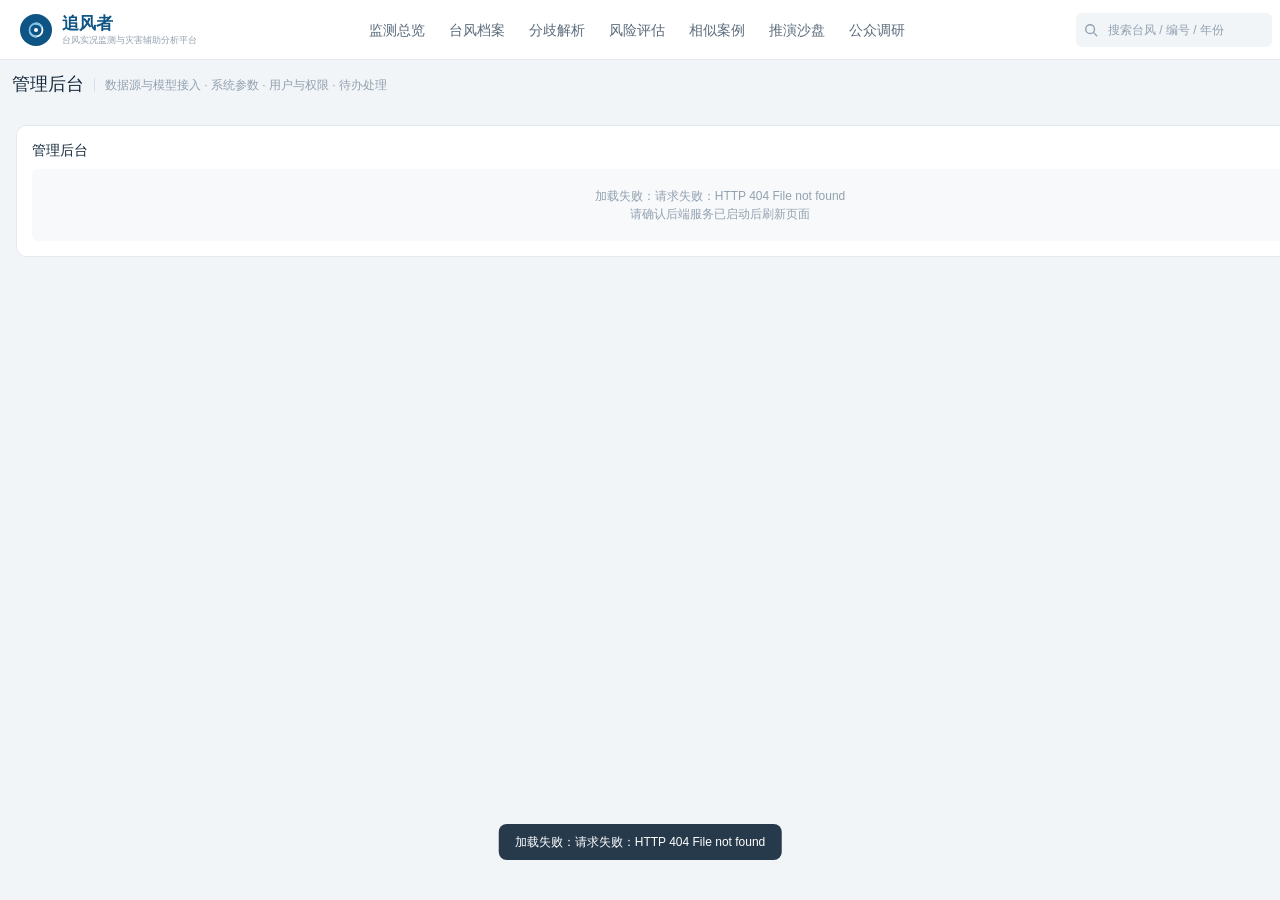
==== commit e676c820: "chore: 新增 GitHub API 上传脚本（本机到 github.com:443 不通的绕行方案）" ====
--- a/src/main/webapp/admin.html
+++ b/src/main/webapp/admin.html
@@ -6,9 +6,9 @@
 <title>管理后台 · 追风者 台风实况监测与灾害辅助分析平台</title>
 <link rel="icon" type="image/svg+xml" href="assets/svg/logo-typhoon.svg">
 <link rel="stylesheet" href="vendor/bootstrap.min.css">
-<link rel="stylesheet" href="css/tokens.css">
-<link rel="stylesheet" href="css/app.css">
-<link rel="stylesheet" href="css/pages.css">
+<link rel="stylesheet" href="css/tokens.css?v=202610150928">
+<link rel="stylesheet" href="css/app.css?v=202610150928">
+<link rel="stylesheet" href="css/pages.css?v=202610150928">
 </head>
 <body>
 <div class="app">
@@ -23,9 +23,9 @@
      已下载为 vendor/ 本地副本（与 jQuery / Bootstrap 一致，全站无 CDN 依赖，
      断网或答辩现场离线也能正常出图）。 -->
 <script src="vendor/echarts.min.js"></script>
-<script src="js/api.js"></script>
-<script src="js/ui.js"></script>
-<script src="js/layout.js"></script>
-<script src="js/pages/admin.js"></script>
+<script src="js/api.js?v=202610150928"></script>
+<script src="js/ui.js?v=202610150928"></script>
+<script src="js/layout.js?v=202610150928"></script>
+<script src="js/pages/admin.js?v=202610150928"></script>
 </body>
 </html>
--- a/src/main/webapp/css/tokens.css
+++ b/src/main/webapp/css/tokens.css
@@ -47,16 +47,27 @@
   --ag-nchmf:     #FF6347;   /* 越南国家水文气象预报中心 */
   --ag-pagasa:    #FF00FF;   /* 菲律宾大气地球物理和天文管理局 */
 
-  /* ---------- 地图图层 ---------- */
-  --map-ocean:    #16283C;   /* 深色海面 */
-  --map-land:     #1B4A69;   /* 陆地色块 */
-  --map-land-2:   #31739A;   /* 次一级陆地 */
-  --map-grid:     #2B5A7C;   /* 经纬网格（0.45 透明度） */
-  --map-coast:    #5C8CB0;   /* 海岸线 */
-  --map-label:    #9CC2DC;   /* 城市标注文字 */
-  --map-axis:     #5C8CB0;   /* 经纬度刻度文字 */
-  --map-sea:      #35688C;   /* 海域名称文字 */
-  --map-frame:    #0E3B59;   /* 地图底（海域）底色，取自设计稿 */
+  /* ---------- 地图图层 ----------
+     三套底图（普通 / 卫星 / 地形）共用同一份真实海岸线几何，**只有配色不同**，
+     因此每套各给「海面 / 陆地 / 海岸线」三个变量，切换底图时只换这三个值。 */
+  --map-ocean:     #0E3B59;   /* 普通地图 · 海面 */
+  --map-land:      #2A5C80;   /* 普通地图 · 陆地 */
+  --map-coast:     #5892BC;   /* 普通地图 · 海岸线 */
+  --map-ocean-sat: #05121F;   /* 卫星云图 · 海面 */
+  --map-land-sat:  #16344E;   /* 卫星云图 · 陆地 */
+  --map-coast-sat: #2F5C80;   /* 卫星云图 · 海岸线 */
+  --map-ocean-ter: #082631;   /* 地形图 · 海面 */
+  --map-land-ter:  #2E5638;   /* 地形图 · 陆地 */
+  --map-coast-ter: #5B8C57;   /* 地形图 · 海岸线 */
+  --map-grid:      rgba(255, 255, 255, .14);  /* 经纬网线 */
+  --map-grid-text: rgba(255, 255, 255, .42);  /* 经纬度刻度 */
+  --map-sea:       #4E86AE;   /* 海域名称 */
+  --map-country:   #8FB4CC;   /* 国家与地区名称 */
+  --map-prov:      #7FA6C0;   /* 省级名称 */
+  --map-label:     #A8CCE4;   /* 城市名称 / 比例尺文字 */
+  --map-dot:       #7FA6C0;   /* 城市点位 */
+  --map-hit:       #FFD166;   /* 落入风圈的城市（金环） */
+  --map-cloud:     #EAF3FB;   /* 云系示意 */
   --map-legend-bg: rgba(13, 41, 64, 0.88);
 
   /* ---------- 圆角 ---------- */
--- a/src/main/webapp/css/app.css
+++ b/src/main/webapp/css/app.css
@@ -140,6 +140,15 @@
 }
 .drop-title { font-size: var(--fs-card-title); font-weight: var(--fw-medium); color: var(--ink); }
 .drop-sub { font-size: var(--fs-mini); color: var(--ink-3); }
+/* 通知面板头部的工具区：未读数 + 「全部已读」 */
+.nt-head-tools { display: flex; align-items: center; gap: 8px; }
+.nt-all {
+  font: inherit; font-size: var(--fs-mini); color: var(--brand);
+  background: none; border: 0; padding: 0; cursor: pointer;
+}
+.nt-all:hover { text-decoration: underline; }
+.nt-all:active { opacity: .7; }
+.nt-all:focus-visible { outline: 2px solid var(--brand); outline-offset: 2px; border-radius: 2px; }
 .drop-body { max-height: 340px; overflow-y: auto; }
 .drop-empty { padding: 22px 12px; text-align: center; font-size: var(--fs-body); color: var(--ink-3); }
 
@@ -418,10 +427,18 @@
 }
 .ty-item:hover { box-shadow: inset 0 0 0 1px #B7CBDB; }
 .ty-item.is-active { box-shadow: inset 0 0 0 1px var(--brand); background: var(--brand-soft); }
+/* 列表项现在是 div[role=button]，键盘 Tab 过去必须看得见焦点，
+   否则用户根本不知道当前焦点停在哪一行（<a> 时代有浏览器默认焦点环，改成 div 就没了）。 */
+.ty-item:focus-visible { outline: 2px solid var(--brand); outline-offset: 1px; }
 .ty-item-top { display: flex; align-items: center; justify-content: space-between; gap: 8px; }
 .ty-item-name { font-size: 13px; font-weight: var(--fw-medium); color: var(--ink); line-height: 1.4; }
 .ty-item-sub { font-size: var(--fs-head); color: var(--ink-2); line-height: 1.4; }
 .ty-item-level { font-size: var(--fs-head); font-weight: var(--fw-medium); line-height: 1.4; white-space: nowrap; }
+/* 行内「详情」：列表项主行为是切换地图，详情入口退化成次要链接。
+   用 <a> 而不是给整行套 <a>，既避免嵌套交互元素，也保住中键/⌘ 开新标签。 */
+.ty-item-detail { margin-left: 8px; color: var(--brand); white-space: nowrap; }
+.ty-item-detail:hover { text-decoration: underline; }
+.ty-item-detail:active { color: #0B4770; }
 
 /* ---------- 地图 ---------- */
 .map-card { display: flex; flex-direction: column; background: var(--card); border-radius: var(--r-card); overflow: hidden; }
@@ -459,18 +476,117 @@
 
 /* 地图画布：宽度随中列弹性、高度按 804:640 等比派生。
    二者锁定同一比例后，底图与所有矢量图层在任意视口宽度下都同比例铺满，
-   零变形、零裁切（1440 设计宽下恰为 804×640，与设计稿一致）。 */
+   零变形、零裁切（1440 设计宽下恰为 804×640）。
+   --lbl-k 是**字号反缩放系数**（= 1 / 视野比例尺），由 syncView 原地更新：
+   地名与经纬刻度的 font-size 写成 calc(基准 × var(--lbl-k))，于是地图缩小多少，
+   字就放大多少，屏幕上的字大小恒定——不这么做的话缩到 45% 时地名字号只剩 4px。 */
 .map-canvas {
-  position: relative; overflow: hidden; background: var(--map-frame);
+  position: relative; overflow: hidden;
   aspect-ratio: 804 / 640;
-}
-/* 底图 <img> 与矢量图层统一铺满画布：
-   注意 <img> 是替换元素，只给 inset:0 它会退回固有尺寸（804×640）而不随容器缩放，
-   必须显式声明 width/height 才会参与自适应。 */
+  --lbl-k: 1;
+}
+/* 底图与矢量图层统一铺满画布：图层都是 position:absolute + 100%/100%，
+   这样 SVG 的 preserveAspectRatio="xMidYMid slice" 在各图层间语义一致，叠层严丝合缝。 */
 .map-layer { position: absolute; inset: 0; width: 100%; height: 100%; }
 .map-layer.is-hidden { display: none; }
-/* 与 SVG 图层的 preserveAspectRatio="xMidYMid slice" 同语义，保证叠层严丝合缝 */
-.map-canvas > img.map-layer { object-fit: cover; }
+/* 滤镜与渐变的定义层：0×0，不参与布局也不显示内容 */
+.map-defs { position: absolute; width: 0; height: 0; overflow: hidden; }
+
+/* ---------- 底图：真实海岸线（三套样式共用一份几何，只有配色不同） ----------
+   海面用容器底色而不是图层矩形：缩到 15% 时可见范围有 5000 多像素宽，
+   任何固定大小的矩形都铺不满，四周必然露出容器的原始底色。
+   海岸线走 vector-effect: non-scaling-stroke——路径整体被视野缩放，
+   不加这一条，缩到 15% 时岸线会细到看不见、放大到 600% 又会粗成一条带。 */
+.map-canvas[data-basemap="plain"] { background: var(--map-ocean); }
+.map-canvas[data-basemap="sat"] { background: var(--map-ocean-sat); }
+.map-canvas[data-basemap="terrain"] { background: var(--map-ocean-ter); }
+.map-land { fill: var(--map-land); stroke: var(--map-coast); stroke-width: .7; vector-effect: non-scaling-stroke; }
+.map-canvas[data-basemap="sat"] .map-land { fill: var(--map-land-sat); stroke: var(--map-coast-sat); }
+.map-canvas[data-basemap="terrain"] .map-land { fill: var(--map-land-ter); stroke: var(--map-coast-ter); }
+
+/* ---------- 云图（仅卫星云图底图显示） ----------
+   云图是独立图层、铺满整个数据范围，所以切到卫星云图时全域都有云，
+   不会只有设计稿那一个方块里有。 */
+.map-cloud-layer { display: none; }
+.map-canvas[data-basemap="sat"] .map-cloud-layer { display: block; }
+/* 云图浓度：必须克制。云压在经纬网和地名之下，但底色仍是亮的，
+   太浓会把海岸线、地名和台风路径一起糊掉（实测 opacity 0.46 时整张图只剩一片灰白）。
+   纹理的对比度由 feColorMatrix 的斜率决定（见 ui.js 的 zfzCloudTex），
+   这里只调总浓度。 */
+.cloud-tex { opacity: .55; }
+/* 云团渐变的色标走 CSS 变量，颜色不落在 JS 字符串里 */
+.cloud-stop-0 { stop-color: var(--map-cloud); stop-opacity: .9; }
+.cloud-stop-1 { stop-color: var(--map-cloud); stop-opacity: .5; }
+.cloud-stop-2 { stop-color: var(--map-cloud); stop-opacity: 0; }
+
+/* 经纬网：恒定显示（底图不再自带烘死的网格） */
+.map-grat { stroke: var(--map-grid); stroke-width: 1; stroke-dasharray: 4 6; vector-effect: non-scaling-stroke; }
+.map-grat-label { font-size: calc(9px * var(--lbl-k)); fill: var(--map-grid-text); font-family: var(--font-num); }
+
+/* ---------- 地名（海域 / 国家与地区 / 省级 / 城市） ----------
+   字号统一乘 --lbl-k 保持屏幕恒定；分级由 data-lod 控制：
+   缩得越小，能显示的地名越少，否则城市名会挤成一团、盖住路径。
+   下面三条按「条目需要的比例尺等级」筛，规则只有三条，加地名不用改 CSS。 */
+.map-lbl { font-family: var(--font-base); pointer-events: none; }
+.map-lbl.is-sea     { font-size: calc(11px * var(--lbl-k)); fill: var(--map-sea);     letter-spacing: .18em; }
+.map-lbl.is-country { font-size: calc(12px * var(--lbl-k)); fill: var(--map-country); letter-spacing: .1em; }
+.map-lbl.is-prov    { font-size: calc(11px * var(--lbl-k)); fill: var(--map-prov);    letter-spacing: .12em; }
+.map-lbl.is-city    { font-size: calc(9px * var(--lbl-k));  fill: var(--map-label); }
+.map-canvas[data-lod="1"] .map-lbl.is-lv2,
+.map-canvas[data-lod="1"] .map-lbl.is-lv3,
+.map-canvas[data-lod="2"] .map-lbl.is-lv3 { display: none; }
+
+/* 城市点位：圆点与金环也做反缩放，否则缩到 45% 时点会小到看不见。
+   SVG 几何属性（r）可以在 CSS 里写；元素上仍保留一份属性作兜底。 */
+.map-city-dot { fill: var(--map-dot); r: calc(2.6px * var(--lbl-k)); }
+.map-hit-ring { stroke: var(--map-hit); stroke-width: 1.2; stroke-opacity: .9; r: calc(9px * var(--lbl-k)); }
+.map-hit-dot { fill: var(--map-hit); r: calc(3.2px * var(--lbl-k)); }
+
+/* 自动缩放提示（深色实况地图） */
+.map-view-note {
+  position: absolute; right: 16px; bottom: 44px; max-width: 280px;
+  padding: 8px 10px; border-radius: var(--r-sm);
+  background: var(--map-legend-bg);
+  box-shadow: inset 0 0 0 1px rgba(255, 255, 255, .12);
+  font-size: var(--fs-mini); color: rgba(255, 255, 255, .82); line-height: 1.45;
+}
+.map-view-note b { color: #fff; font-weight: var(--fw-medium); }
+
+/* ---------- 地图缩放（用户可干预的视野） ----------
+   控件叠在画布右上角而不是放进上方工具栏：1440 宽度下工具栏已被
+   「三张底图 + 三个图层开关」占满，再塞一组必然换行；
+   而且缩放是"对地图本身的操作"，跟着地图走比跟工具栏走更符合直觉。 */
+.map-zoom {
+  position: absolute; right: 12px; top: 12px; z-index: 3;
+  display: flex; flex-direction: column; align-items: stretch;
+  padding: 3px;
+  border-radius: var(--r-sm);
+  background: var(--map-legend-bg);
+  box-shadow: inset 0 0 0 1px rgba(255, 255, 255, .12);
+}
+/* 必须显式写 cursor：.map-canvas.is-zoomable 的 grab 优先级高于全局
+   button 规则，不写的话这些按钮会变成"可抓取"光标。 */
+.zoom-btn {
+  cursor: pointer;
+  height: 24px; min-width: 30px; padding: 0 7px;
+  display: grid; place-items: center;
+  border-radius: var(--r-pill);
+  font-size: 14px; line-height: 1; color: #DCE9F3;
+  transition: background .13s, color .13s;
+}
+.zoom-btn:hover { background: rgba(255, 255, 255, .12); color: #FFF; }
+.zoom-btn:active { background: rgba(255, 255, 255, .2); }
+.zoom-btn:focus-visible { outline: 1px solid var(--brand-light); outline-offset: 1px; }
+.zoom-btn.is-reset { font-size: var(--fs-mini); color: rgba(255, 255, 255, .72); }
+.zoom-value {
+  padding: 3px 0 4px; text-align: center;
+  font-family: var(--font-num); font-size: var(--fs-mini);
+  color: rgba(255, 255, 255, .58); white-space: nowrap;
+}
+
+/* 可缩放的地图用抓手光标提示"按住可以拖"；拖拽过程中切成抓紧态 */
+.map-canvas.is-zoomable { cursor: grab; }
+.map-canvas.is-panning { cursor: grabbing; }
 
 /* 台风螺旋云系仅在「卫星云图」底图下显示 */
 .map-canvas .ty-cloud { display: none; }
@@ -480,7 +596,7 @@
 .ty-wind.is-hidden,
 .ty-center.is-hidden { display: none; }
 .map-legend {
-  position: absolute; left: 16px; bottom: 44px; width: 175px;
+  position: absolute; left: 16px; bottom: 44px; width: 196px;
   padding: 12px; border-radius: var(--r-sm);
   background: var(--map-legend-bg);
   box-shadow: inset 0 0 0 1px rgba(255, 255, 255, .12);
@@ -488,9 +604,16 @@
 }
 .legend-item { display: flex; align-items: center; gap: 8px; font-size: var(--fs-mini); color: rgba(255,255,255,.88); line-height: 1.3; }
 .legend-item svg { flex: none; }
-.map-scale { position: absolute; right: 24px; bottom: 12px; text-align: center; }
+/* 云系示意只在卫星云图下出现在图例里（与地图上的云图图层同步显隐）。
+   只给填充色，透明度留在元素属性上，避免 CSS 把两团云的浓淡压成一样。 */
+.legend-cloud { display: none; }
+.map-canvas[data-basemap="sat"] .legend-cloud { display: flex; }
+.legend-cloud-blob { fill: var(--map-cloud); }
+
+/* 比例尺：长度随比例尺变化（见 scaleBarInner），因此是绝对定位的浮层而非图层元素 */
+.map-scale { position: absolute; right: 24px; bottom: 12px; text-align: center; color: var(--map-label); }
 .map-scale .map-scale-bar { display: block; margin: 0 auto 3px; }
-.map-scale .map-scale-text { font-size: var(--fs-mini); color: var(--map-label); }
+.map-scale .map-scale-text { font-size: var(--fs-mini); }
 
 /* ---------- 时间轴 ---------- */
 .timeline {
--- a/src/main/webapp/css/pages.css
+++ b/src/main/webapp/css/pages.css
@@ -31,11 +31,10 @@
 
 /* ==========================================================================
    地图（深色实况图）标注
+   地名与经纬刻度的字号、颜色在 app.css 里统一定义（要用到 --lbl-k 反缩放），
+   这里只放与页面相关的公共规则。
    ========================================================================== */
 .map-layer text { font-family: var(--font-base); }
-.map-city-label { font-size: 9px; fill: #9CC2DC; }
-.map-sea-label  { font-size: 11px; fill: #35688C; }
-.map-axis-label { font-size: 9px; fill: #5C8CB0; font-family: var(--font-num); }
 
 /* ==========================================================================
    浅色分析地图（P3 热力图 / P6 沙盘推演图）
@@ -46,6 +45,9 @@
 .lmap-heat { aspect-ratio: 1040 / 300; }
 .lmap-sandbox { aspect-ratio: 1012 / 366; }
 .lmap-svg { position: absolute; inset: 0; width: 100%; height: 100%; }
+/* 自动缩放时的经纬网兜底（底图可能已整体移出画面） */
+.lmap-grat { stroke: rgba(91, 107, 123, .18); stroke-width: 1; stroke-dasharray: 4 6; }
+.lmap-grat-label { font-size: 9px; fill: #93A1B0; font-family: var(--font-num); }
 
 .flabel {
   position: absolute; transform: translate(-50%, -50%);
@@ -62,6 +64,15 @@
   box-shadow: inset 0 0 0 1px var(--line);
   padding: 10px 12px; display: flex; flex-direction: column; gap: 7px;
 }
+/* 沙盘图自动缩放提示（浅色底图，故用浅色卡片） */
+.lmap-view-note {
+  position: absolute; left: 12px; bottom: 10px; z-index: 2;
+  padding: 6px 10px; border-radius: var(--r-sm);
+  background: rgba(255, 255, 255, .92);
+  box-shadow: inset 0 0 0 1px var(--line);
+  font-size: var(--fs-mini); color: var(--ink-2); line-height: 1.45;
+}
+.lmap-view-note b { color: var(--ink); font-weight: var(--fw-medium); }
 .lmap-legend-item { display: flex; align-items: center; gap: 8px; font-size: var(--fs-mini); color: var(--ink-2); white-space: nowrap; }
 .lmap-legend-bar { width: 22px; height: 2.4px; border-radius: 2px; flex: none; }
 
@@ -87,7 +98,7 @@
    P8 检索条件字段
    ========================================================================== */
 .query-form { display: flex; flex-direction: column; gap: var(--gap-card); }
-.query-fields { display: grid; grid-template-columns: repeat(4, minmax(0, 1fr)); gap: 10px; }
+.query-fields { display: grid; grid-template-columns: repeat(5, minmax(0, 1fr)); gap: 10px; }
 .field-box {
   height: 48px; padding: 7px 10px;
   background: var(--row-alt); border-radius: var(--r-inner);
@@ -232,6 +243,11 @@
 .scene-item .scene-head { display: flex; align-items: center; justify-content: space-between; gap: 8px; }
 .scene-item .scene-risk { font-size: var(--fs-mini); font-weight: var(--fw-medium); white-space: nowrap; }
 .scene-item .scene-lines { display: flex; flex-direction: column; gap: 1px; }
+/* 归属 / 公开标签 + 公开开关。单独一行，避免把卡片头挤成三栏后名称被压折行 */
+.scene-item .scene-foot {
+  display: flex; align-items: center; justify-content: space-between; gap: 8px; margin-top: 3px;
+}
+.scene-item .scene-tags { display: flex; align-items: center; gap: 4px; }
 
 /* 滑块参数 */
 .slider-list { display: flex; flex-direction: column; gap: 12px; }
@@ -317,6 +333,16 @@
   flex: none; width: 6px; height: 6px; border-radius: 50%;
   background: var(--ok); box-shadow: 0 0 0 3px rgba(47, 168, 79, .15);
 }
+/* 左栏窄（264px），提示文案要能换行而不是把按钮挤出去 */
+.ty-hint > span { min-width: 0; }
+/* 「返回最新」：只在聚焦的不是最新活跃台风时出现，靠 margin-left:auto 贴到右端 */
+.ty-hint-back {
+  flex: none; margin-left: auto;
+  font-size: var(--fs-mini); color: var(--brand); white-space: nowrap;
+  transition: color .13s;
+}
+.ty-hint-back:hover { color: #0B4770; text-decoration: underline; }
+.ty-hint-back:focus-visible { outline: 1px solid var(--brand); outline-offset: 1px; }
 .ai-grid { display: grid; grid-template-columns: repeat(2, minmax(0, 1fr)); gap: 8px; }
 .ai-tile {
   padding: 7px 8px; background: var(--row-alt); border-radius: var(--r-inner);
@@ -465,6 +491,19 @@
 }
 .field-input::placeholder { color: var(--ink-2); font-weight: var(--fw-regular); }
 
+/* 下拉筛选框：外观与 .field-input 保持一致（无边框、透明底），
+   右下角自绘箭头，避免各浏览器原生 select 外观差异。 */
+.field-select {
+  width: 100%; height: 18px; padding: 0 14px 0 0; border: 0; outline: none; cursor: pointer;
+  -webkit-appearance: none; -moz-appearance: none; appearance: none;
+  background: transparent url("data:image/svg+xml;utf8,<svg xmlns='http://www.w3.org/2000/svg' width='8' height='5'><path d='M0 0l4 5 4-5z' fill='%238A98A8'/></svg>") no-repeat right 2px center;
+  font-family: var(--font-base);
+  font-size: 11px; font-weight: var(--fw-medium); color: var(--ink);
+  text-overflow: ellipsis;
+}
+.field-select:hover { color: var(--brand); }
+.field-select:focus-visible { outline: 2px solid var(--brand); outline-offset: 2px; border-radius: 2px; }
+
 /* ==========================================================================
    P9 术语
    ========================================================================== */
@@ -472,3 +511,64 @@
 .term-item { display: flex; gap: 4px; align-items: flex-start; }
 .term-name { font-size: var(--fs-mini); color: var(--ink); font-weight: var(--fw-medium); white-space: nowrap; }
 .term-def { font-size: var(--fs-mini); color: var(--ink-2); line-height: 1.62; }
+
+/* ==========================================================================
+   本轮功能补全（P8 详情跳转 / P6 动态路径 / 登录注册页 / P7 问卷作答）
+   颜色一律走 CSS 变量；交互元素四态（hover / active / focus-visible）齐全。
+   ========================================================================== */
+
+/* ---- P8：档案表格「查看详情」由纯文本 <i> 改为可跳转链接 ----
+   .state-cell .state-op 的 color: var(--brand) 已在上方定义，这里只补链接态。 */
+.state-cell a.state-op { text-decoration: none; cursor: pointer; transition: color .13s; }
+.state-cell a.state-op:hover { color: #0B4770; text-decoration: underline; }
+.state-cell a.state-op:active { color: #093C61; }
+.state-cell a.state-op:focus-visible { outline: 2px solid var(--brand-light); outline-offset: 1px; border-radius: 2px; }
+
+/* ---- P6：沙盘地图上的数据驱动路径叠加层 ----
+   底图仍是设计稿矢量（assets/svg/lmap-sandbox.svg），
+   但原图里画死的三条曲线已从 SVG 中移除，改由后端返回的经纬点实时投影绘制，
+   单独放在一层 .lmap-svg.is-overlay 中（.lmap-svg 已是 absolute inset:0 100%/100%）。
+   叠加层在 DOM 里排在 .lmap-legend 之前，故图例仍压在最上层；
+   叠加层本身不吃鼠标事件，避免挡住底图城市点。 */
+.lmap-svg.is-overlay { pointer-events: none; z-index: 1; }
+.lmap-legend { z-index: 2; }
+
+/* ---- 登录 / 注册页（login.html） ---- */
+.auth-wrap { display: flex; justify-content: center; padding: 8px 0 24px; }
+.auth-card { width: 100%; max-width: 440px; }
+.auth-tabs { display: flex; gap: 6px; margin-bottom: 14px; }
+.auth-tab {
+  flex: 1; height: 32px; border: 1px solid var(--line); border-radius: var(--r-inner);
+  background: var(--card); color: var(--ink-2); cursor: pointer;
+  font-size: var(--fs-sub); font-family: inherit; transition: background .13s, color .13s, border-color .13s;
+}
+.auth-tab:hover { background: var(--brand-soft); border-color: var(--brand-light); color: var(--brand); }
+.auth-tab:active { background: #D6E6F3; }
+.auth-tab:focus-visible { outline: 2px solid var(--brand-light); outline-offset: 1px; }
+.auth-tab.is-active { background: var(--brand); border-color: var(--brand); color: #fff; font-weight: var(--fw-medium); }
+.auth-form { display: flex; flex-direction: column; gap: 12px; }
+.auth-msg {
+  font-size: var(--fs-mini); line-height: 1.6; padding: 8px 10px;
+  border-radius: var(--r-inner); background: var(--row-alt); color: var(--ink-2);
+}
+.auth-msg.is-error { background: #FDECEA; color: #B3261E; }
+.auth-switch { font-size: var(--fs-mini); color: var(--ink-3); text-align: center; }
+.auth-switch a { color: var(--brand); cursor: pointer; text-decoration: none; transition: color .13s; }
+.auth-switch a:hover { color: #0B4770; text-decoration: underline; }
+.auth-switch a:active { color: #093C61; }
+.auth-switch a:focus-visible { outline: 2px solid var(--brand-light); outline-offset: 1px; border-radius: 2px; }
+.auth-hint { margin-top: 10px; }
+
+/* ---- P7：问卷作答表单（并入「问卷填写」面板内，不新增 .panel 节点） ---- */
+.qa-form {
+  display: flex; flex-direction: column; gap: 12px;
+  margin-top: 14px; padding-top: 14px; border-top: 1px solid var(--line);
+}
+.qa-field { display: flex; flex-direction: column; gap: 6px; }
+.qa-label { font-size: var(--fs-mini); color: var(--ink-2); font-weight: var(--fw-medium); }
+.qa-opts { display: flex; flex-wrap: wrap; gap: 6px 14px; }
+.qa-opt { display: inline-flex; align-items: center; gap: 5px; font-size: var(--fs-mini); color: var(--ink-2); cursor: pointer; }
+.qa-opt:hover { color: var(--brand); }
+.qa-opt input { cursor: pointer; accent-color: var(--brand); }
+.qa-actions { display: flex; gap: 8px; }
+.qa-actions .zbtn { flex: 1; }
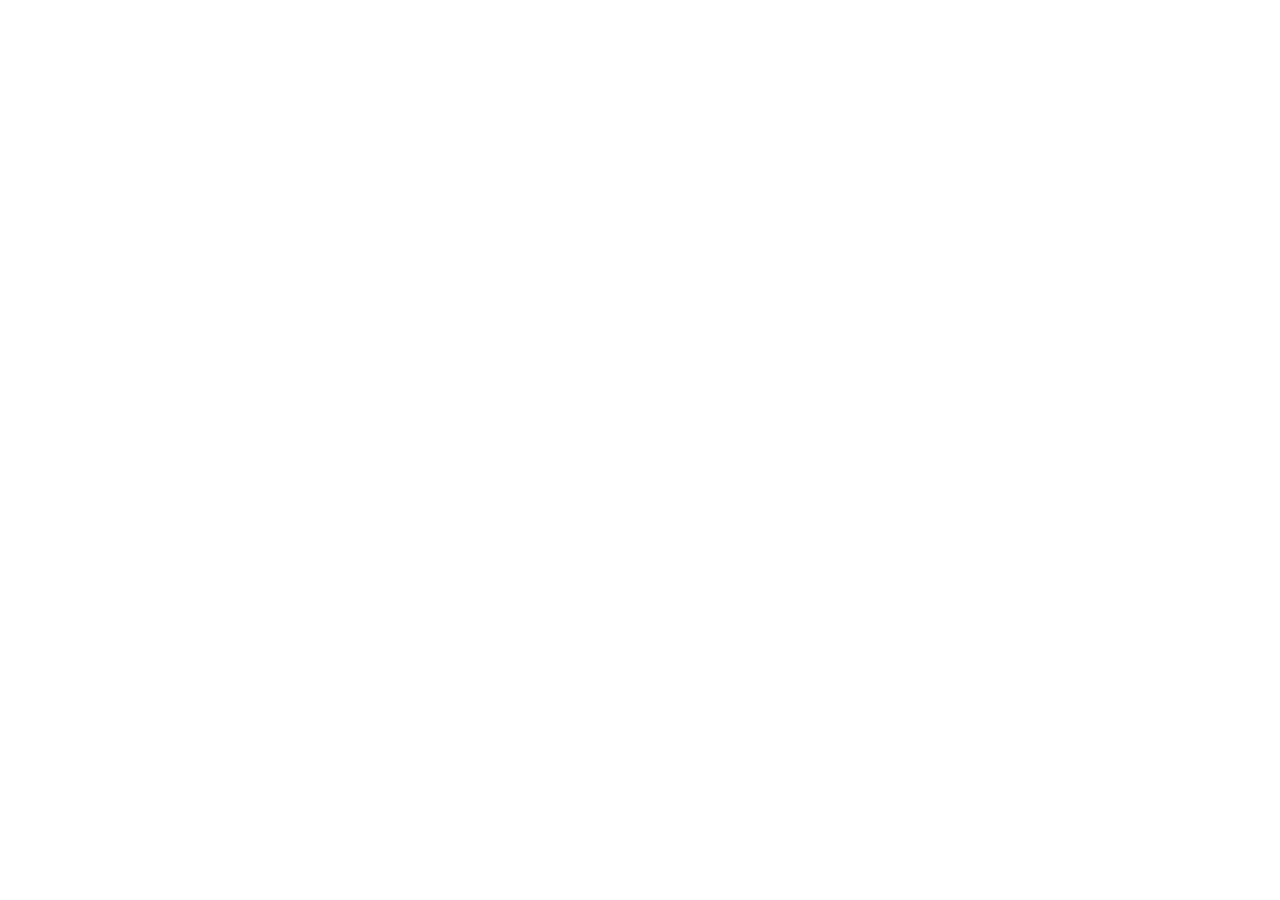
==== commit 0722c5b7: "feat: 地图三合一底图与视野边界 + 沙盘与普通页共用地图引擎 + 文档同步 地图：普通/卫星/地形不再切换，海岸线 + 地形晕渲 + 云系同屏常显 （删 data-basemap 与三颗切换按钮" ====
--- a/src/main/webapp/admin.html
+++ b/src/main/webapp/admin.html
@@ -6,9 +6,9 @@
 <title>管理后台 · 追风者 台风实况监测与灾害辅助分析平台</title>
 <link rel="icon" type="image/svg+xml" href="assets/svg/logo-typhoon.svg">
 <link rel="stylesheet" href="vendor/bootstrap.min.css">
-<link rel="stylesheet" href="css/tokens.css?v=202610150928">
-<link rel="stylesheet" href="css/app.css?v=202610150928">
-<link rel="stylesheet" href="css/pages.css?v=202610150928">
+<link rel="stylesheet" href="css/tokens.css?v=202610182205">
+<link rel="stylesheet" href="css/app.css?v=202610182205">
+<link rel="stylesheet" href="css/pages.css?v=202610182205">
 </head>
 <body>
 <div class="app">
@@ -23,9 +23,9 @@
      已下载为 vendor/ 本地副本（与 jQuery / Bootstrap 一致，全站无 CDN 依赖，
      断网或答辩现场离线也能正常出图）。 -->
 <script src="vendor/echarts.min.js"></script>
-<script src="js/api.js?v=202610150928"></script>
-<script src="js/ui.js?v=202610150928"></script>
-<script src="js/layout.js?v=202610150928"></script>
-<script src="js/pages/admin.js?v=202610150928"></script>
+<script src="js/api.js?v=202610182205"></script>
+<script src="js/ui.js?v=202610182205"></script>
+<script src="js/layout.js?v=202610182205"></script>
+<script src="js/pages/admin.js?v=202610182205"></script>
 </body>
 </html>
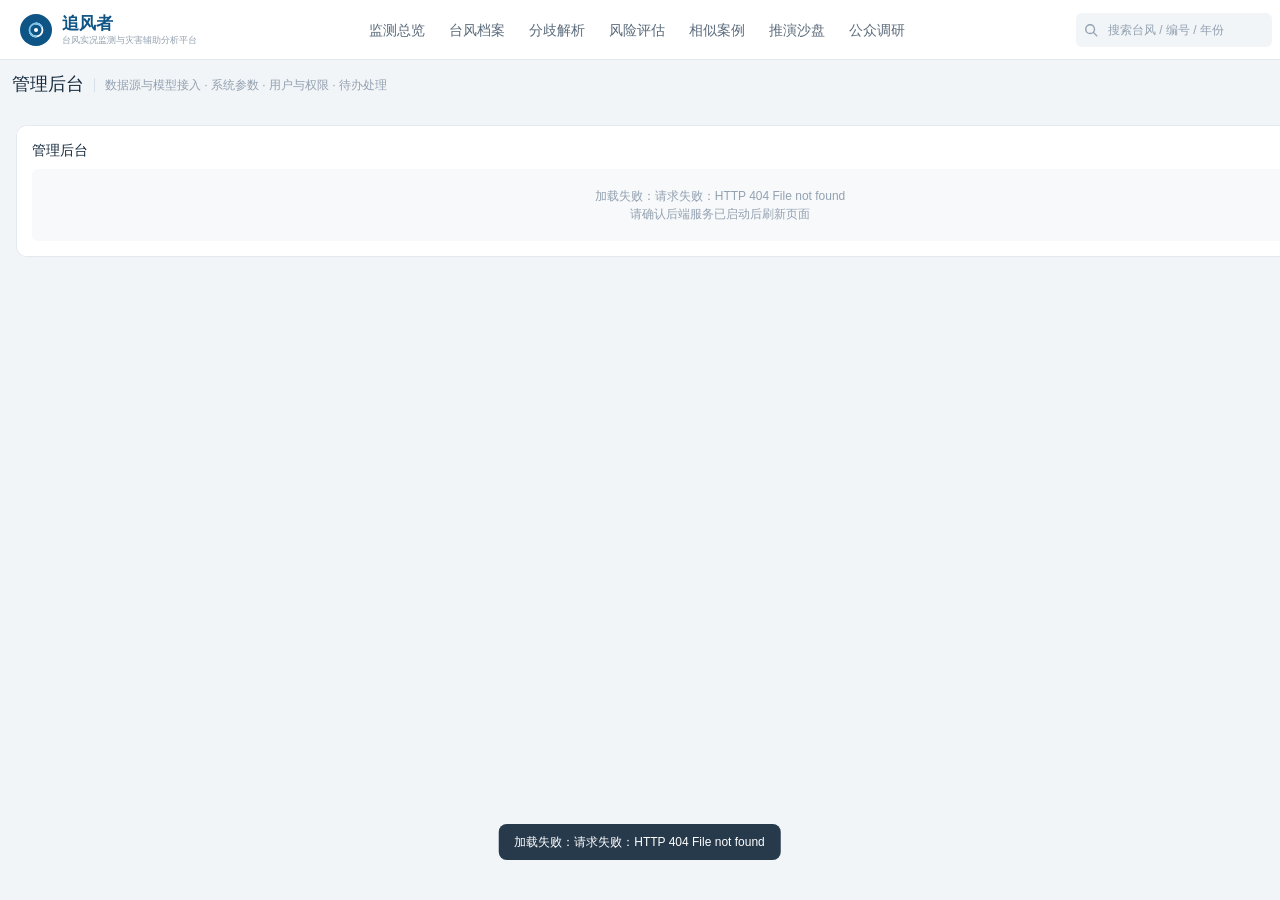
==== commit fa6be7ec: "feat(P6): 基准台风改为下拉选择 + 新增回归探针 原来「更换」按钮是在活跃台风之间**轮换**，想切到第 3 只要连点两次， 且点之前不知道下一只是谁，做对照测试只能靠试。  `baseli" ====
--- a/src/main/webapp/admin.html
+++ b/src/main/webapp/admin.html
@@ -6,9 +6,9 @@
 <title>管理后台 · 追风者 台风实况监测与灾害辅助分析平台</title>
 <link rel="icon" type="image/svg+xml" href="assets/svg/logo-typhoon.svg">
 <link rel="stylesheet" href="vendor/bootstrap.min.css">
-<link rel="stylesheet" href="css/tokens.css?v=202610182205">
-<link rel="stylesheet" href="css/app.css?v=202610182205">
-<link rel="stylesheet" href="css/pages.css?v=202610182205">
+<link rel="stylesheet" href="css/tokens.css?v=202610191920">
+<link rel="stylesheet" href="css/app.css?v=202610191920">
+<link rel="stylesheet" href="css/pages.css?v=202610191920">
 </head>
 <body>
 <div class="app">
@@ -23,9 +23,9 @@
      已下载为 vendor/ 本地副本（与 jQuery / Bootstrap 一致，全站无 CDN 依赖，
      断网或答辩现场离线也能正常出图）。 -->
 <script src="vendor/echarts.min.js"></script>
-<script src="js/api.js?v=202610182205"></script>
-<script src="js/ui.js?v=202610182205"></script>
-<script src="js/layout.js?v=202610182205"></script>
-<script src="js/pages/admin.js?v=202610182205"></script>
+<script src="js/api.js?v=202610191920"></script>
+<script src="js/ui.js?v=202610191920"></script>
+<script src="js/layout.js?v=202610191920"></script>
+<script src="js/pages/admin.js?v=202610191920"></script>
 </body>
 </html>
--- a/src/main/webapp/css/tokens.css
+++ b/src/main/webapp/css/tokens.css
@@ -0,0 +1,142 @@
+/* ==========================================================================
+   追风者 · 台风实况监测与灾害辅助分析平台
+   Design Tokens —— 全部数值取自 Ardot 设计稿（fileId 728955385585345）
+   颜色由设计稿 0~1 浮点值换算：hex = round(v * 255)
+   ========================================================================== */
+
+:root {
+  /* ---------- 品牌与中性色 ---------- */
+  --brand:        #0E5484;   /* 主色 · 平台蓝 */
+  --brand-light:  #7FC4E8;   /* Logo 副弧线 / 地图海域点缀 */
+  --ink:          #152A3D;   /* 正文 */
+  --ink-2:        #5B6B7B;   /* 次要文字 */
+  --ink-3:        #93A1B0;   /* 弱化文字 / 占位符 */
+  --bg:           #F2F5F8;   /* 页面背景 / 内嵌块底 */
+  --card:         #FFFFFF;   /* 卡片底 */
+  --line:         #E4E9EF;   /* 边框 / 分隔线 */
+  --row-alt:      #F7F9FB;   /* 表格隔行底 / 表头底 */
+  --divider:      #D8E0E8;   /* 标题竖分隔条 */
+  --brand-soft:   #E8F1F8;   /* 选中态浅蓝底（Tab / 图层开关 / 列表项） */
+
+  /* ---------- 语义状态 ---------- */
+  --danger:       #D8322B;   /* 未读红点 / 表单校验失败 */
+  --danger-bg:    #FDECEA;   /* 错误提示条底色 */
+  --danger-line:  #F6D3CF;   /* 错误提示条描边 */
+  --ok:           #2FA84F;
+  --ok-bg:        #E8F6ED;
+  --warn-ink:     #8A6A2A;
+  --warn-bg:      #FFF8E8;
+  --warn-line:    #F0DFB8;
+  --high-ink:     #C0491F;
+  --high-bg:      #F5E9E5;
+
+  /* ---------- 台风强度等级（中国气象局分级） ---------- */
+  --ty-ts:        #2FA84F;   /* 热带风暴 */
+  --ty-sts:       #C77400;   /* 强热带风暴 */
+  --ty-ty:        #E8833A;   /* 台风 */
+  --ty-sty:       #D8322B;   /* 强台风 */
+  --ty-super:     #8B4BB8;   /* 超强台风 */
+
+  /* ---------- 预报机构标识色（forecast_agencies.display_color） ---------- */
+  --ag-cma:       #E60012;   /* 中央气象台 */
+  --ag-jma:       #0066CC;   /* 日本气象厅 */
+  --ag-jtwc:      #FF9900;   /* 美国联合台风预警中心 */
+  --ag-hko:       #00A650;   /* 中国香港天文台 */
+  --ag-kma:       #8A2BE2;   /* 韩国气象厅 */
+  --ag-ecmwf:     #964B00;   /* 欧洲中期天气预报中心 */
+  --ag-nmc:       #2E8B57;   /* 国家气象中心 */
+  --ag-sti:       #4169E1;   /* 上海台风研究所 */
+  --ag-nchmf:     #FF6347;   /* 越南国家水文气象预报中心 */
+  --ag-pagasa:    #FF00FF;   /* 菲律宾大气地球物理和天文管理局 */
+
+  /* ---------- 地图图层（三合一） ----------
+     2026-10-18 起「普通地图 / 卫星云图 / 地形图」不再是可以切换的三张底图：
+     真实海岸线 + 地形晕渲分层设色 + 云系**同时**叠在同一张图上。
+     所以这里只剩一组颜色：
+
+       --map-ocean 画布底色，即海面（云与地形都不覆盖它）；
+       --map-land  陆地填充。DEM 只覆盖 92°E—178°E / 4°N—52°N，范围外
+                   （新窗口下只剩 178—180°E 的远洋与 2—4°N 的赤道带）
+                   靠它兜底；取接近 --hyps-0 的深绿，与地形图层衔接处
+                   不会出现突兀的色块边界；
+       --map-coast 海岸线描边。单独成层压在**地形之上** —— 地形位图不透明
+                   盖住陆地，岸线若和填充画在同一个 <path> 上会被遮掉一半，
+                   地形色块与海面之间就没有界线了。
+
+     原先的 --map-ocean-sat / --map-land-ter 等 6 个变量随底图切换一并删除：
+     留着只会让人以为还有"切底图"这回事。 */
+  --map-ocean:     #082631;   /* 海面 */
+  --map-land:      #1C3A30;   /* 陆地（DEM 覆盖范围外兜底） */
+  --map-coast:     #79B4CC;   /* 海岸线 */
+
+  /* 分层设色色带：与 tools/gen-terrain.py 的 HYPSO 表一一对应，
+     改动必须两边同步（图例色带直接引用它们）。
+     基准高程：0 / 150 / 800 / 2500 / 5000+ 米。
+     整体压暗以适配本项目的暗色 UI —— 标准地形图色表在暗底上偏亮偏黄。 */
+  --hyps-0: #183630;
+  --hyps-1: #2A5234;
+  --hyps-2: #605E38;
+  --hyps-3: #684E3E;
+  --hyps-4: #989694;
+  --terr-contour:      rgba(255, 255, 255, .26);  /* 一般等高线 */
+  --terr-contour-idx:  rgba(255, 255, 255, .62);  /* 计曲线（加粗） */
+  --terr-peak:         #FFE9A8;                   /* 高程点三角标 */
+  --terr-peak-text:    #FFF6DC;                   /* 高程数字 */
+
+  --map-grid:      rgba(255, 255, 255, .14);  /* 经纬网线 */
+  --map-grid-text: rgba(255, 255, 255, .42);  /* 经纬度刻度 */
+  --map-sea:       #4E86AE;   /* 海域名称 */
+  --map-country:   #8FB4CC;   /* 国家与地区名称 */
+  --map-prov:      #7FA6C0;   /* 省级名称 */
+  --map-label:     #A8CCE4;   /* 城市名称 / 比例尺文字 */
+  --map-dot:       #7FA6C0;   /* 城市点位 */
+  --map-hit:       #FFD166;   /* 落入风圈的城市（金环） */
+  --map-cloud:     #EAF3FB;   /* 云系示意 */
+  --map-legend-bg: rgba(13, 41, 64, 0.88);
+
+  /* ---------- 沙盘推演路径（P6，叠在深色底图上） ----------
+     原沙盘图是浅色底（#0E5484 深蓝 / #D8322B 暗红）。地图改用与监测总览
+     同一套深色底图后，这两个色在 #0E3B59 的海面上几乎看不见（实测对比度
+     不到 2:1），必须换成明度更高的同色相，否则路径等于没画。 */
+  --map-path-base: #8FD3F4;   /* 基准路径（官方预报 CMA） */
+  --map-path-sim:  #FF8271;   /* 模拟路径（参数扰动后） */
+
+  /* ---------- 圆角 ---------- */
+  --r-card:  10px;
+  --r-sm:     8px;
+  --r-inner:  6px;
+  --r-pill:   4px;
+
+  /* ---------- 间距 ---------- */
+  --gap-section:  12px;   /* 卡片之间 */
+  --gap-card:     10px;   /* 卡片内元素之间 */
+  --gap-inline:    8px;
+  --pad-page:     16px;
+  --pad-card:     16px;
+  --pad-row:      10px;
+  --pad-head:     10px;
+
+  /* ---------- 尺寸 ---------- */
+  --page-w:      1440px;
+  --header-h:      60px;
+  --col-side:     340px;
+  --col-left:     276px;
+
+  /* ---------- 字体 ---------- */
+  --font-base: "Noto Sans SC", "PingFang SC", "Microsoft YaHei", "Hiragino Sans GB", sans-serif;
+  --font-num:  "Inter", "Helvetica Neue", Arial, sans-serif;
+
+  --fs-page-title: 18px;
+  --fs-card-title: 14px;
+  --fs-nav:        14px;
+  --fs-body:       12px;
+  --fs-head:       11px;
+  --fs-sub:        11px;
+  --fs-mini:       10px;
+  --fs-metric:     22px;
+
+  --fw-regular: 400;
+  --fw-medium:  500;
+  --fw-semi:    600;
+  --fw-bold:    700;
+}
--- a/src/main/webapp/css/app.css
+++ b/src/main/webapp/css/app.css
@@ -0,0 +1,937 @@
+/* ==========================================================================
+   追风者 · 组件与布局系统
+   类名由设计稿图层名转 kebab-case（如「卡片标题行」→ .panel-head）
+   ========================================================================== */
+
+/* ---------- Reset ---------- */
+*, *::before, *::after { box-sizing: border-box; }
+html, body { margin: 0; padding: 0; }
+body {
+  font-family: var(--font-base);
+  font-size: var(--fs-body);
+  color: var(--ink);
+  background: var(--bg);
+  -webkit-font-smoothing: antialiased;
+  -moz-osx-font-smoothing: grayscale;
+}
+h1, h2, h3, h4, p { margin: 0; }
+ul { margin: 0; padding: 0; list-style: none; }
+a { color: inherit; text-decoration: none; }
+button { font: inherit; color: inherit; background: none; border: 0; padding: 0; cursor: pointer; }
+input, select { font: inherit; color: inherit; }
+table { border-collapse: collapse; }
+
+/* 数字统一使用 Inter（与设计稿一致） */
+.num, .metric-value, .kv-value, .trow .cell-num { font-family: var(--font-num); }
+
+/* ---------- App Shell ---------- */
+.app {
+  min-width: var(--page-w);
+  min-height: 100vh;
+  display: flex;
+  flex-direction: column;
+  background: var(--bg);
+}
+
+/* ---------- App Header / 全局导航 ---------- */
+.app-header {
+  flex: none;
+  height: var(--header-h);
+  padding: 0 20px;
+  display: flex;
+  align-items: center;
+  justify-content: space-between;
+  background: var(--card);
+  border-bottom: 1px solid var(--line);
+}
+.brand { display: flex; align-items: center; gap: 10px; }
+.brand-logo { width: 32px; height: 32px; display: block; flex: none; }
+.brand-text { display: flex; flex-direction: column; gap: 1px; }
+.brand-name { font-size: 17px; font-weight: var(--fw-bold); color: var(--brand); line-height: 1.15; }
+.brand-sub { font-size: 9px; color: var(--ink-3); line-height: 1.15; white-space: nowrap; }
+
+.main-nav { display: flex; align-items: center; gap: 24px; }
+.navlink {
+  font-size: var(--fs-nav);
+  line-height: 20px;
+  color: var(--ink-2);
+  white-space: nowrap;
+  transition: color .15s;
+}
+.navlink:hover { color: var(--brand); }
+.navlink.is-active { color: var(--brand); font-weight: var(--fw-medium); }
+
+.header-tools { display: flex; align-items: center; gap: 12px; }
+.search-box {
+  display: flex; align-items: center; gap: 8px;
+  width: 196px; height: 34px; padding: 0 8px;
+  background: var(--bg); border-radius: var(--r-inner);
+}
+.search-box svg { flex: none; }
+.search-box input {
+  width: 100%; border: 0; background: none; outline: none;
+  font-size: 12px; color: var(--ink);
+}
+.search-box input::placeholder { color: var(--ink-3); }
+.icon-btn {
+  position: relative; flex: none;
+  width: 34px; height: 34px; border-radius: var(--r-inner);
+  background: var(--bg); display: grid; place-items: center;
+}
+.icon-btn:hover { background: #E8EEF4; }
+.dot-badge {
+  position: absolute; right: 4px; top: 6px;
+  width: 8px; height: 8px; border-radius: 50%;
+  background: var(--danger); border: 1px solid var(--card);
+}
+/* 未读数量「取不到」时的第三态：空心灰点。
+   既不能画成红点（会谎称有未读），也不能直接隐藏（会谎称已全部读过）。
+   悬停时由 JS 写上 title 说明原因。 */
+.dot-badge.is-error {
+  background: transparent;
+  border-color: var(--text-3, #9AA7B2);
+}
+.user-chip {
+  display: flex; align-items: center; gap: 8px;
+  padding: 3px 6px; margin: -3px -6px;      /* 负边距抵消内边距：hover 底色有留白，静态几何仍与设计稿一致 */
+  border-radius: var(--r-inner);
+  cursor: pointer; transition: background .15s;
+}
+.user-chip:hover { background: #EDF2F7; }
+.hs-user.is-open .user-chip { background: #E6EDF4; }   /* 无下拉箭头，用底色表示展开态 */
+.user-chip:focus-visible { outline: 2px solid var(--brand-light); outline-offset: 1px; }
+.avatar {
+  width: 30px; height: 30px; border-radius: 50%; flex: none;
+  background: var(--brand); color: #fff;
+  font-size: 13px; font-weight: var(--fw-medium);
+  display: grid; place-items: center;
+}
+.avatar.is-lg { width: 38px; height: 38px; font-size: 15px; }
+.user-name { font-size: 13px; color: var(--ink); white-space: nowrap; }
+
+/* 品牌区可点回首页 */
+.brand { border-radius: var(--r-inner); cursor: pointer; }
+.brand:hover .brand-name { color: #0B4470; }
+.brand:focus-visible { outline: 2px solid var(--brand-light); outline-offset: 2px; }
+
+/* ---------- 顶栏下拉面板（搜索 / 通知 / 用户菜单） ---------- */
+.hdrop { position: relative; display: flex; align-items: center; flex: none; }
+.hdrop .search-box { cursor: pointer; }
+
+.drop-panel {
+  position: absolute; top: calc(100% + 8px); z-index: 60;
+  background: var(--card);
+  border: 1px solid var(--line);
+  border-radius: var(--r-sm);
+  box-shadow: 0 8px 24px rgba(18, 43, 66, .14), 0 2px 6px rgba(18, 43, 66, .06);
+  opacity: 0; visibility: hidden; transform: translateY(-4px);
+  transition: opacity .16s, transform .16s, visibility .16s;
+  overflow: hidden;
+}
+.hdrop.is-open .drop-panel { opacity: 1; visibility: visible; transform: translateY(0); }
+
+.drop-panel.is-search { left: 0; width: 300px; }
+.drop-panel.is-notice { right: 0; width: 330px; }
+.drop-panel.is-user   { right: 0; width: 208px; }
+
+.drop-head {
+  display: flex; align-items: center; justify-content: space-between;
+  padding: 10px 12px; border-bottom: 1px solid var(--line);
+}
+.drop-title { font-size: var(--fs-card-title); font-weight: var(--fw-medium); color: var(--ink); }
+.drop-sub { font-size: var(--fs-mini); color: var(--ink-3); }
+/* 通知面板头部的工具区：未读数 + 「全部已读」 */
+.nt-head-tools { display: flex; align-items: center; gap: 8px; }
+.nt-all {
+  font: inherit; font-size: var(--fs-mini); color: var(--brand);
+  background: none; border: 0; padding: 0; cursor: pointer;
+}
+.nt-all:hover { text-decoration: underline; }
+.nt-all:active { opacity: .7; }
+.nt-all:focus-visible { outline: 2px solid var(--brand); outline-offset: 2px; border-radius: 2px; }
+.drop-body { max-height: 340px; overflow-y: auto; }
+.drop-empty { padding: 22px 12px; text-align: center; font-size: var(--fs-body); color: var(--ink-3); }
+
+/* 搜索结果条目 */
+.sr-item {
+  display: flex; align-items: center; gap: 8px;
+  padding: 9px 12px; border-bottom: 1px solid var(--line);
+  transition: background .13s;
+}
+.sr-item:last-child { border-bottom: 0; }
+.sr-item:hover { background: var(--brand-soft); }
+.sr-name { font-size: var(--fs-body); color: var(--ink); font-weight: var(--fw-medium); }
+.sr-code { font-size: var(--fs-sub); color: var(--ink-3); font-family: var(--font-num); }
+.sr-item .tag { margin-left: auto; }
+.sr-live { font-size: var(--fs-mini); color: var(--ok); white-space: nowrap; }
+
+/* 通知条目 */
+.nt-item {
+  position: relative; display: flex; gap: 10px; align-items: flex-start;
+  padding: 10px 12px 10px 15px; border-bottom: 1px solid var(--line);
+  transition: background .13s;
+}
+.nt-item:last-child { border-bottom: 0; }
+.nt-item:hover { background: var(--row-alt); }
+.nt-bar { position: absolute; left: 0; top: 0; bottom: 0; width: 3px; }
+.nt-item.level-warn .nt-bar { background: var(--danger); }
+.nt-item.level-info .nt-bar { background: var(--brand); }
+.nt-item.level-ok   .nt-bar { background: var(--ok); }
+.nt-main { display: flex; flex-direction: column; gap: 3px; min-width: 0; flex: 1; }
+.nt-title { font-size: var(--fs-body); color: var(--ink); font-weight: var(--fw-medium); }
+.nt-desc { font-size: var(--fs-sub); color: var(--ink-2); line-height: 1.5; }
+.nt-time { font-size: var(--fs-mini); color: var(--ink-3); flex: none; font-family: var(--font-num); }
+
+/* 用户菜单 */
+.drop-hero {
+  display: flex; align-items: center; gap: 10px;
+  padding: 12px; border-bottom: 1px solid var(--line);
+}
+.dh-text { display: flex; flex-direction: column; gap: 2px; min-width: 0; }
+.dh-name { font-size: var(--fs-body); font-weight: var(--fw-medium); color: var(--ink); }
+.dh-sub { font-size: var(--fs-mini); color: var(--ink-3); overflow: hidden; text-overflow: ellipsis; }
+.drop-item {
+  display: block; width: 100%; text-align: left;
+  padding: 9px 12px; font-size: var(--fs-body); color: var(--ink);
+  transition: background .13s;
+}
+.drop-item:hover { background: var(--brand-soft); color: var(--brand); }
+.drop-item.is-danger { color: var(--danger); border-top: 1px solid var(--line); }
+.drop-item.is-danger:hover { background: #FBEBEA; color: var(--danger); }
+
+/* 通知红点：查看后清除 */
+.dot-badge.is-cleared { display: none; }
+
+/* ---------- 轻提示 ---------- */
+.zfz-toast {
+  position: fixed; left: 50%; bottom: 40px; z-index: 200;
+  transform: translate(-50%, 12px);
+  padding: 9px 16px; border-radius: var(--r-sm);
+  background: rgba(21, 42, 61, .92); color: #fff;
+  font-size: var(--fs-body); white-space: nowrap;
+  opacity: 0; pointer-events: none;
+  transition: opacity .2s, transform .2s;
+}
+.zfz-toast.is-show { opacity: 1; transform: translate(-50%, 0); }
+
+/* ---------- 页面标题行 ---------- */
+.page-title-bar {
+  flex: none;
+  display: flex; align-items: center; justify-content: space-between;
+  gap: 10px; padding: 12px;
+}
+.title-group { display: flex; align-items: center; gap: 10px; }
+/* 设计稿中 P2/P3/P4/P5 的标题行为整组居中（P1/P6-P10 为左对齐） */
+.title-group.is-centered { margin-left: auto; margin-right: auto; }
+.page-title { font-size: var(--fs-page-title); font-weight: var(--fw-medium); color: var(--ink); line-height: 1.4; white-space: nowrap; }
+.title-sep { width: 1px; height: 14px; background: var(--divider); flex: none; }
+.page-desc { font-size: 12px; color: var(--ink-3); white-space: nowrap; }
+.title-meta { display: flex; align-items: center; gap: 10px; }
+.title-meta .meta-item { display: flex; align-items: center; gap: 6px; font-size: 11px; color: var(--ink-3); white-space: nowrap; }
+.title-meta .meta-item.is-ok { color: var(--ok); }
+
+/* ---------- 页面主体与列 ---------- */
+.page-body {
+  flex: 1;
+  display: flex; align-items: flex-start; gap: var(--gap-section);
+  padding: var(--pad-page);
+  min-height: 0;
+}
+.colstack { display: flex; flex-direction: column; gap: var(--gap-section); min-width: 0; }
+.col-left  { width: 264px; flex: none; }
+.col-map   { flex: 1; }
+.col-right { width: 316px; flex: none; }
+.col-main  { flex: 1; }
+.col-side  { width: var(--col-side); flex: none; }
+.col-fill  { flex: 1; }
+
+/* ---------- 卡片 ---------- */
+.panel {
+  background: var(--card);
+  border-radius: var(--r-card);
+  padding: var(--pad-card);
+  display: flex; flex-direction: column; gap: var(--gap-card);
+  /* Ardot 的描边绘制在边框内侧，用 inset 阴影等价实现，不占用布局尺寸 */
+  box-shadow: inset 0 0 0 1px var(--line);
+}
+.panel.is-flush { padding: 0; gap: 0; overflow: hidden; }
+.panel.is-tight { gap: 9px; }
+.panel.is-warn { background: var(--warn-bg); border: 1px solid var(--warn-line); }
+.panel.is-soft { background: var(--bg); }
+
+.panel-head {
+  display: flex; align-items: center; justify-content: space-between;
+  gap: 8px;
+}
+.panel-head.is-top { align-items: flex-start; }
+.panel-title { font-size: var(--fs-card-title); font-weight: var(--fw-medium); color: var(--ink); line-height: 1.35; }
+.panel-sub { font-size: var(--fs-sub); color: var(--ink-3); line-height: 1.4; white-space: nowrap; }
+.panel-title-row { display: flex; align-items: baseline; gap: 8px; }
+
+/* ---------- 表格（CSS Grid，列宽取自设计稿） ---------- */
+.tbl { display: flex; flex-direction: column; gap: var(--gap-card); }
+.tbl-head, .trow {
+  display: grid;
+  grid-template-columns: var(--cols);
+  gap: 10px;
+  align-items: center;
+  padding: var(--pad-head) var(--pad-row);
+  border-radius: var(--r-inner);
+}
+.tbl-head {
+  background: var(--row-alt);
+  font-size: var(--fs-head); font-weight: var(--fw-medium); color: var(--ink-2);
+  line-height: 1.5;
+}
+.trow { font-size: var(--fs-body); color: var(--ink-2); line-height: 1.5; }
+.trow.is-alt { background: var(--row-alt); }
+/* 表格里的"当前项"高亮（P6 从情景库点进来的那一行）。
+   用 inset 阴影而不是 border-left：表格行是 grid，加边框会让该行所有列右移 2px。 */
+.trow.is-active { background: var(--brand-soft); box-shadow: inset 2px 0 0 var(--brand); }
+.trow .cell-strong { color: var(--ink); font-weight: var(--fw-medium); }
+.trow .cell-num { color: var(--ink-2); }
+.trow .cell-link { color: var(--brand); font-weight: var(--fw-medium); cursor: pointer; }
+.trow .cell-link:hover { text-decoration: underline; }
+
+/* 表格内操作列（编辑 / 重置 / 禁用 / 启用） */
+.cell-ops { display: flex; align-items: center; gap: 5px; flex-wrap: wrap; }
+.cell-act {
+  font-size: var(--fs-body); font-weight: var(--fw-medium);
+  color: var(--brand); cursor: pointer;
+  border-radius: 4px; padding: 1px 3px; margin: -1px -3px;
+  transition: background .13s, color .13s;
+}
+.cell-act:hover { background: var(--brand-soft); text-decoration: underline; }
+.cell-act:active { background: #D6E6F3; }
+.cell-act.is-danger { color: var(--danger); }
+.cell-act.is-danger:hover { background: #FBEBEA; }
+.cell-act:focus-visible { outline: 2px solid var(--brand-light); outline-offset: 1px; }
+.cell-act-sep { width: 1px; height: 10px; background: var(--divider); flex: none; }
+.cell-truncate { overflow: hidden; text-overflow: ellipsis; white-space: nowrap; }
+
+/* ---------- 徽标 / 状态 ---------- */
+.tag {
+  display: inline-flex; align-items: center; gap: 4px;
+  padding: 3px 6px; border-radius: var(--r-pill);
+  font-size: var(--fs-mini); font-weight: var(--fw-medium); line-height: 1.3;
+  white-space: nowrap;
+}
+.tag.is-ts      { color: var(--ty-ts);    background: #E8F6ED; }
+.tag.is-sts     { color: var(--ty-sts);   background: #FBF1E0; }
+.tag.is-ty      { color: var(--ty-ty);    background: #FDF0E6; }
+.tag.is-sty     { color: var(--ty-sty);   background: #FBEAE8; }
+.tag.is-super   { color: var(--ty-super); background: #F3EAF9; }
+.tag.is-neutral { color: var(--ink-2);    background: var(--bg); }
+.tag.is-ok      { color: var(--ok);       background: var(--ok-bg); }
+.tag.is-warn    { color: var(--warn-ink); background: var(--warn-bg); }
+
+.txt-ok    { color: var(--ok); }
+.txt-warn  { color: var(--warn-ink); }
+.txt-high  { color: var(--high-ink); }
+.txt-muted { color: var(--ink-3); }
+.txt-brand { color: var(--brand); }
+
+.status-dot { width: 6px; height: 6px; border-radius: 50%; background: var(--ok); flex: none; }
+
+/* ---------- 指标网格与指标块 ---------- */
+.metric-grid { display: grid; grid-template-columns: repeat(2, minmax(0, 1fr)); gap: 10px; }
+.metric-tile {
+  background: var(--bg); border-radius: var(--r-sm);
+  padding: 10px; display: flex; flex-direction: column; gap: 3px;
+}
+/* 台风实况参数块：设计稿为 #F7F9FB 底、6px 圆角、8px 内边距 */
+.metric-tile.is-param {
+  background: var(--row-alt); border-radius: var(--r-inner);
+  padding: 8px; gap: 2px;
+}
+.metric-tile.is-param .metric-value { font-size: 15px; }
+.metric-tile.is-param .metric-label { color: var(--ink-2); }
+.metric-tile .metric-label { font-size: var(--fs-mini); color: var(--ink-3); line-height: 1.4; }
+.metric-tile .metric-value { font-size: 17px; font-weight: var(--fw-medium); color: var(--ink); line-height: 1.3; }
+.metric-tile .metric-sub { font-size: var(--fs-mini); color: var(--ink-3); line-height: 1.4; }
+
+.metric-row { display: grid; grid-template-columns: repeat(5, minmax(0, 1fr)); gap: 11px; }
+.metric-block {
+  background: var(--bg); border-radius: var(--r-sm); padding: 12px;
+  display: flex; flex-direction: column; gap: 4px;
+}
+.metric-block .metric-label { font-size: var(--fs-mini); color: var(--ink-2); line-height: 1.4; }
+.metric-block .metric-value { font-size: var(--fs-metric); font-weight: var(--fw-bold); color: var(--brand); line-height: 1.2; }
+.metric-block .metric-sub { font-size: var(--fs-mini); color: var(--ink-3); line-height: 1.4; }
+
+/* ---------- 键值行 ---------- */
+.kv { display: flex; flex-direction: column; gap: 3px; }
+.kv-row { display: flex; align-items: center; justify-content: space-between; gap: 8px; }
+.kv-name { font-size: var(--fs-mini); color: var(--ink-3); line-height: 1.4; }
+.kv-value { font-size: 13px; font-weight: var(--fw-medium); color: var(--brand); line-height: 1.4; white-space: nowrap; }
+.kv-desc { font-size: var(--fs-mini); color: var(--ink-2); line-height: 1.4; }
+
+/* 简单列表行（左文右值） */
+.rows { display: flex; flex-direction: column; gap: 8px; }
+.row-item { display: flex; align-items: center; justify-content: space-between; gap: 8px; }
+.row-item .row-name { font-size: var(--fs-body); color: var(--ink); line-height: 1.5; }
+.row-item .row-value { font-size: var(--fs-sub); font-weight: var(--fw-medium); line-height: 1.5; white-space: nowrap; }
+.row-item .row-meta { font-size: var(--fs-mini); color: var(--ink-3); line-height: 1.4; }
+
+/* 双行信息项（标题 + 说明） */
+.stack-item { display: flex; flex-direction: column; gap: 2px; }
+.stack-item .stack-title { font-size: var(--fs-sub); font-weight: var(--fw-medium); color: var(--ink); line-height: 1.4; }
+.stack-item .stack-desc  { font-size: var(--fs-mini); color: var(--ink-2); line-height: 1.4; }
+.stack-item .stack-meta  { font-size: 9px; color: var(--ink-3); line-height: 1.4; }
+
+/* ---------- 分段控件 / Tab ---------- */
+.tabs {
+  display: flex; padding: 3px; height: 30px;
+  background: var(--bg); border-radius: var(--r-inner);
+}
+.tab {
+  flex: 1; border-radius: var(--r-pill);
+  display: grid; place-items: center;
+  font-size: 12px; color: var(--ink-2);
+  transition: color .15s;
+}
+.tab:hover { color: var(--brand); }
+.tab.is-active {
+  background: var(--card);
+  color: var(--brand); font-weight: var(--fw-medium);
+}
+
+/* ---------- 按钮 ---------- */
+.zbtn {
+  height: 30px; padding: 0 14px; border-radius: var(--r-inner);
+  display: inline-flex; align-items: center; justify-content: center; gap: 6px;
+  font-size: var(--fs-body); font-weight: var(--fw-medium);
+  background: var(--bg); color: var(--ink-2);
+  transition: all .15s;
+}
+.zbtn:hover { background: #E8EEF4; }
+.zbtn:active { background: #DCE4EC; }
+.zbtn:disabled { opacity: .5; cursor: default; pointer-events: none; }
+.zbtn:focus-visible { outline: 2px solid var(--brand-light); outline-offset: 1px; }
+.zbtn.is-primary { background: var(--brand); color: #fff; }
+.zbtn.is-primary:hover { background: #0B4770; }
+.zbtn.is-primary:active { background: #093C61; }
+.zbtn.is-outline { background: var(--card); border: 1px solid var(--line); }
+.zbtn.is-outline:hover { background: var(--brand-soft); border-color: var(--brand-light); color: var(--brand); }
+.zbtn.is-outline:active { background: #D6E6F3; }
+.zbtn.is-sm { height: 26px; padding: 0 10px; font-size: var(--fs-sub); }
+.zbtn-row { display: flex; gap: 8px; }
+.zbtn-row .zbtn { flex: 1; }
+
+/* ---------- 弹层 ----------
+   类名用 .zdlg 而不是 .modal：Bootstrap 自带 .modal 的 display/position
+   规则，占用同名类会被它牵着走（本项目只用了 Bootstrap 的部分样式，
+   但通用类名一律以避让为准，与 .panel / .zbtn / .navlink 同一约定）。
+   z-index 取 180，低于 .toast 的 200 —— 弹层里保存成功后要能立刻看到提示。 */
+.zdlg-mask {
+  position: fixed; inset: 0; z-index: 180;
+  display: flex; align-items: center; justify-content: center;
+  padding: 24px;
+  background: rgba(18, 43, 66, .38);
+}
+/* .zdlg-mask 自己设了 display:flex，会盖掉 UA 的 [hidden]{display:none}，
+   所以隐藏态必须显式声明一次。 */
+.zdlg-mask[hidden] { display: none; }
+.zdlg {
+  width: 460px; max-width: 100%; max-height: calc(100vh - 48px);
+  display: flex; flex-direction: column;
+  background: var(--card); border-radius: var(--r-card);
+  box-shadow: 0 18px 48px rgba(18, 43, 66, .22);
+}
+.zdlg-head {
+  display: flex; align-items: flex-start; justify-content: space-between; gap: 12px;
+  padding: 18px 20px 0;
+}
+.zdlg-title { font-size: var(--fs-card-title); font-weight: var(--fw-medium); color: var(--ink); line-height: 1.4; }
+.zdlg-sub { margin-top: 2px; font-size: var(--fs-mini); color: var(--ink-3); }
+.zdlg-x {
+  flex: none; width: 24px; height: 24px; border-radius: var(--r-inner);
+  display: flex; align-items: center; justify-content: center;
+  color: var(--ink-3); background: transparent; transition: all .15s;
+}
+.zdlg-x:hover { background: var(--bg); color: var(--ink); }
+.zdlg-x:active { background: var(--line); }
+.zdlg-x:focus-visible { outline: 2px solid var(--brand-light); outline-offset: 1px; }
+.zdlg-body {
+  padding: 16px 20px; overflow: auto;
+  display: flex; flex-direction: column; gap: 12px;
+}
+.zdlg-foot { display: flex; justify-content: flex-end; gap: 8px; padding: 0 20px 18px; }
+/* 弹层内错误条：只在有校验错误时显示，成功后要彻底消失 */
+.zdlg-msg {
+  padding: 8px 10px; border-radius: var(--r-inner);
+  font-size: var(--fs-mini); line-height: 1.5;
+  color: var(--danger); background: var(--danger-bg); border: 1px solid var(--danger-line);
+}
+.zdlg-msg[hidden] { display: none; }
+/* 成功 / 警告两种语气：同一个提示框，别为三种颜色各造一个类 */
+.zdlg-msg.is-ok { color: var(--ok); background: var(--ok-bg); border-color: transparent; }
+.zdlg-msg.is-warn { color: var(--warn-ink); background: var(--warn-bg); border-color: var(--warn-line); }
+/* 弹层内的说明块（"去哪拿 Key"这类指引） */
+.zdlg-note {
+  padding: 8px 10px; border-radius: var(--r-inner);
+  font-size: var(--fs-mini); line-height: 1.6; color: var(--ink-2);
+  background: var(--brand-soft);
+}
+.zdlg-note[hidden] { display: none; }
+.zdlg-note b { color: var(--ink); font-weight: var(--fw-medium); }
+/* 底部左侧的破坏性操作（断开接入），用 margin-right:auto 挤到最左 */
+.zdlg-foot .is-spread { margin-right: auto; }
+.zbtn.is-danger { background: transparent; color: var(--danger); }
+.zbtn.is-danger:hover { background: var(--danger-bg); }
+.zbtn.is-danger:active { background: var(--danger-line); }
+/* 弹层打开期间锁住页面滚动，避免背景跟着滚、弹层位置却在视口中央的错位感 */
+body.is-dlg-open { overflow: hidden; }
+/* 字段下方的补充说明（如"当前登录账号的角色不可修改"） */
+.field-hint { font-size: var(--fs-mini); color: var(--ink-3); line-height: 1.5; }
+/* 只读字段（登录账号）要看着就像"不能填"，而不是像被禁用坏了 */
+.input:disabled { color: var(--ink-3); background: var(--bg); cursor: not-allowed; }
+
+/* ---------- 台风列表项 ---------- */
+.ty-list { display: flex; flex-direction: column; gap: 8px; }
+.ty-item {
+  display: flex; flex-direction: column; gap: 5px;
+  padding: 10px;
+  border-radius: var(--r-sm);
+  background: var(--card); cursor: pointer;
+  box-shadow: inset 0 0 0 1px var(--line);
+  transition: box-shadow .15s, background .15s;
+}
+.ty-item:hover { box-shadow: inset 0 0 0 1px #B7CBDB; }
+.ty-item.is-active { box-shadow: inset 0 0 0 1px var(--brand); background: var(--brand-soft); }
+/* 列表项现在是 div[role=button]，键盘 Tab 过去必须看得见焦点，
+   否则用户根本不知道当前焦点停在哪一行（<a> 时代有浏览器默认焦点环，改成 div 就没了）。 */
+.ty-item:focus-visible { outline: 2px solid var(--brand); outline-offset: 1px; }
+.ty-item-top { display: flex; align-items: center; justify-content: space-between; gap: 8px; }
+.ty-item-name { font-size: 13px; font-weight: var(--fw-medium); color: var(--ink); line-height: 1.4; }
+.ty-item-sub { font-size: var(--fs-head); color: var(--ink-2); line-height: 1.4; }
+.ty-item-level { font-size: var(--fs-head); font-weight: var(--fw-medium); line-height: 1.4; white-space: nowrap; }
+/* 行内「详情」：列表项主行为是切换地图，详情入口退化成次要链接。
+   用 <a> 而不是给整行套 <a>，既避免嵌套交互元素，也保住中键/⌘ 开新标签。 */
+.ty-item-detail { margin-left: 8px; color: var(--brand); white-space: nowrap; }
+.ty-item-detail:hover { text-decoration: underline; }
+.ty-item-detail:active { color: #0B4770; }
+
+/* ---------- 地图 ---------- */
+.map-card { display: flex; flex-direction: column; background: var(--card); border-radius: var(--r-card); overflow: hidden; }
+/* 工具栏现在只剩图层开关（底图切换已随三合一删除），右对齐即可 */
+.map-toolbar {
+  flex: none; height: 40px; padding: 5px 0;
+  display: flex; align-items: center; justify-content: flex-end; gap: 8px;
+}
+
+/* 图层开关：独立胶囊 */
+.layer-switches { display: flex; align-items: center; gap: 8px; }
+.layer-toggle {
+  height: 24px; padding: 0 6px; border-radius: var(--r-pill);
+  display: grid; place-items: center;
+  font-size: 11px; color: var(--ink-2); background: var(--bg);
+  transition: all .15s;
+}
+.layer-toggle:hover { color: var(--brand); }
+.layer-toggle.is-active { background: var(--brand-soft); color: var(--brand); font-weight: var(--fw-medium); }
+.layer-toggle.is-off { background: var(--bg); color: var(--ink-3); }
+
+/* 地图画布：宽度随中列弹性、高度按 804:462 等比派生。
+   二者锁定同一比例后，底图与所有矢量图层在任意视口宽度下都同比例铺满，
+   零变形、零裁切（1440 设计宽下恰为 804×462）。
+
+   比例从 804:640 改到 804:462 是「地图范围扩到 100°E—180°E / 4°N—50°N」
+   的直接后果：要在一屏内装下 80° 经度，画布必须变扁，否则经向会被压扁 40%
+   （海岸线形状失真）。副作用是页面总高从 ~1240 降到 ~1010，反而免了滚动。
+
+   --lbl-k 是**字号反缩放系数**（= 1 / 视野比例尺），由 syncView 原地更新：
+   地名与经纬刻度的 font-size 写成 calc(基准 × var(--lbl-k))，于是地图缩小多少，
+   字就放大多少，屏幕上的字大小恒定——不这么做的话缩到 45% 时地名字号只剩 4px。 */
+.map-canvas {
+  position: relative; overflow: hidden;
+  aspect-ratio: 804 / 462;
+  --lbl-k: 1;
+}
+/* 底图与矢量图层统一铺满画布：图层都是 position:absolute + 100%/100%，
+   这样 SVG 的 preserveAspectRatio="xMidYMid slice" 在各图层间语义一致，叠层严丝合缝。 */
+.map-layer { position: absolute; inset: 0; width: 100%; height: 100%; }
+.map-layer.is-hidden { display: none; }
+/* 滤镜与渐变的定义层：0×0，不参与布局也不显示内容 */
+.map-defs { position: absolute; width: 0; height: 0; overflow: hidden; }
+
+/* ---------- 底图：一张合成图（海岸线 + 地形 + 云系） ----------
+   2026-10-18 起不再有「普通地图 / 卫星云图 / 地形图」三选一：
+   三者同时叠在一张图上，由图层栈决定层次：
+
+     陆地填充（.map-land）→ 地形晕渲（.map-terrain-layer）
+       → 海岸线（.map-coast）→ 云系（.map-cloud-layer）→ 经纬网 …
+
+   海面用容器底色而不是图层矩形：缩到 15% 时可见范围有 5000 多像素宽，
+   任何固定大小的矩形都铺不满，四周必然露出容器的原始底色。
+   海岸线走 vector-effect: non-scaling-stroke —— 路径整体被视野缩放，
+   不加这一条，缩到 15% 时岸线会细到看不见、放大到 600% 又会粗成一条带。 */
+.map-canvas { background: var(--map-ocean); }
+.map-land { fill: var(--map-land); stroke: none; }
+/* 海岸线独立成层：fill:none 只描边，压在地形位图之上（见 ui.js 的 lyrCoast）。
+   这是三合一地图可读性的关键——地形色块与海面之间必须有一道明确的界线，
+   否则整张图就是一片绿褐色的糊。 */
+.map-coast {
+  fill: none; stroke: var(--map-coast); stroke-width: .8;
+  stroke-linejoin: round; vector-effect: non-scaling-stroke;
+}
+
+/* ---------- 地形图层：晕渲 + 分层设色 + 矢量等高线 ----------
+   三合一之后**常显**（不再依赖底图切换），数据来自真实 DEM
+   （tools/fetch-dem.py 抓取、tools/gen-terrain.py 渲染）。
+   数据按需加载：就绪前这一层是空的，由 ensureTerrain() 原地补上。 */
+.map-terrain-layer { display: block; }
+
+/* 晕渲+设色底图。必须显式 width/height（几何由 geo-wterrain.js 的 pad 给出），
+   否则 SVG <image> 在部分浏览器里按固有尺寸渲染，导致与海岸线错位。
+   三合一后云系也叠在上面，轻微提亮+增饱和让山脊的明暗从云里"脱"出来 ——
+   原始 DEM 渲染是为「地形图单独看」调的，与半透明云叠加时对比度不够。 */
+.terr-hills { image-rendering: auto; filter: brightness(1.08) saturate(1.12); }
+
+/* 等高线：矢量，故缩放到 600% 依然锐利。
+   non-scaling-stroke 让线宽不随视野缩放变化，否则缩小时等高线会糊成一片灰、
+   放大时又粗成色带，反而遮住底图。
+   渐进显示（按 data-lod，阈值见 ui.js 的 lodLevel）：
+     · 只显示计曲线（每 1000m）—— 在 3.6km/px 的比例尺下，
+       500m 一般线间距不足 1px，会把整片丘陵糊成白雾（实测如此）；
+     · 放大到 lod 0 才放出一般等高线，此时它们才有可读间距。
+   依据是制图学的「图上要素随比例尺增减」：要素密度必须随比例尺变化，
+   固定全显等于把大比例尺的图上内容套到小比例尺上。 */
+.terr-contours path { fill: none; stroke: var(--terr-contour); stroke-width: .6; vector-effect: non-scaling-stroke; }
+.terr-contours path.is-index { stroke: var(--terr-contour-idx); stroke-width: 1.1; }
+/* 只有放大到最高一级（data-lod=3，见 ui.js 的 lodLevel）才放出一般等高线。
+   注意 lodLevel 返回的是 1/2/3（不是 0/1/2）—— 这里曾写成 :not([data-lod="0"])，
+   条件恒真，结果一般等高线永远不显示。 */
+.map-canvas:not([data-lod="3"]) .terr-contours path.is-normal { display: none; }
+/* 等高距注记：把高程写进 data-elev 供调试与回归脚本断言 */
+.terr-contours path[data-elev] { pointer-events: none; }
+
+/* 高程点：三角标 + 高程数字（米）。字号反缩放，屏幕恒定。 */
+.terr-peaks { pointer-events: none; }
+.terr-peak path { fill: var(--terr-peak); stroke: rgba(0, 0, 0, .55); stroke-width: .6; }
+.terr-peak text {
+  fill: var(--terr-peak-text); font-family: var(--font-num);
+  font-size: calc(8px * var(--lbl-k));
+  text-anchor: middle; paint-order: stroke;
+  stroke: rgba(0, 0, 0, .7); stroke-width: calc(2px * var(--lbl-k)); stroke-linejoin: round;
+}
+/* 高程点只在放得足够大时出现：缩得太小会挤成一团黄色三角，
+   而且这些点的意义在于读高程，缩小后本来也读不清。 */
+.map-canvas:not([data-lod="3"]) .terr-peaks { display: none; }
+
+/* 按需加载地形数据时（1.2MB）的提示。
+   没有它，用户切到地形图会先看到一张「纯绿陆地」—— 恰好是本次改造
+   要消除的观感，反而会以为地形图没生效。 */
+.map-canvas[data-terrain="loading"]::after {
+  content: '正在加载地形数据（高程 / 等高线）…';
+  position: absolute; left: 50%; top: 50%; z-index: 4;
+  transform: translate(-50%, -50%);
+  padding: 9px 14px; border-radius: var(--r-sm);
+  background: var(--map-legend-bg);
+  box-shadow: inset 0 0 0 1px rgba(255, 255, 255, .12);
+  font-size: var(--fs-mini); color: rgba(255, 255, 255, .85);
+  pointer-events: none; white-space: nowrap;
+}
+/* 加载失败：同样要明说，否则又是一张"没有地形的纯绿地形图" */
+.map-canvas[data-terrain="error"]::after {
+  content: '地形数据加载失败，请刷新重试';
+  position: absolute; left: 50%; top: 50%; z-index: 4;
+  transform: translate(-50%, -50%);
+  padding: 9px 14px; border-radius: var(--r-sm);
+  background: var(--map-legend-bg);
+  box-shadow: inset 0 0 0 1px rgba(255, 255, 255, .12);
+  font-size: var(--fs-mini); color: #FFC9C9;
+  pointer-events: none; white-space: nowrap;
+}
+
+/* ---------- 云系（三合一后常显） ----------
+   云图是独立图层、铺满整个数据范围，所以全域都有云，
+   不会只有设计稿那一个方块里有。 */
+.map-cloud-layer { display: block; }
+/* 云图浓度：必须克制。三合一后**地形也在下面**，云太浓会把地形晕渲、
+   海岸线、地名和台风路径一起糊掉（实测 0.55 时整张图只剩一片灰白，
+   地形完全看不出来）。0.18 是"能看出有云、又不遮住地面起伏"的平衡点 ——
+   三合一的图必须让地形（晕渲的明暗）能和云（白）区分开，两者都偏亮就糊了。 */
+.cloud-tex { opacity: .18; }
+/* 云团渐变的色标走 CSS 变量，颜色不落在 JS 字符串里 */
+.cloud-stop-0 { stop-color: var(--map-cloud); stop-opacity: .58; }
+.cloud-stop-1 { stop-color: var(--map-cloud); stop-opacity: .3; }
+.cloud-stop-2 { stop-color: var(--map-cloud); stop-opacity: 0; }
+
+/* 经纬网：恒定显示（底图不再自带烘死的网格） */
+.map-grat { stroke: var(--map-grid); stroke-width: 1; stroke-dasharray: 4 6; vector-effect: non-scaling-stroke; }
+.map-grat-label { font-size: calc(9px * var(--lbl-k)); fill: var(--map-grid-text); font-family: var(--font-num); }
+
+/* ---------- 地名（海域 / 国家与地区 / 省级 / 城市） ----------
+   字号统一乘 --lbl-k 保持屏幕恒定；分级由 data-lod 控制：
+   缩得越小，能显示的地名越少，否则城市名会挤成一团、盖住路径。
+   下面三条按「条目需要的比例尺等级」筛，规则只有三条，加地名不用改 CSS。 */
+.map-lbl { font-family: var(--font-base); pointer-events: none; }
+.map-lbl.is-sea     { font-size: calc(11px * var(--lbl-k)); fill: var(--map-sea);     letter-spacing: .18em; }
+.map-lbl.is-country { font-size: calc(12px * var(--lbl-k)); fill: var(--map-country); letter-spacing: .1em; }
+.map-lbl.is-prov    { font-size: calc(11px * var(--lbl-k)); fill: var(--map-prov);    letter-spacing: .12em; }
+.map-lbl.is-city    { font-size: calc(9px * var(--lbl-k));  fill: var(--map-label); }
+.map-canvas[data-lod="1"] .map-lbl.is-lv2,
+.map-canvas[data-lod="1"] .map-lbl.is-lv3,
+.map-canvas[data-lod="2"] .map-lbl.is-lv3 { display: none; }
+
+/* 城市点位：圆点与金环也做反缩放，否则缩到 45% 时点会小到看不见。
+   SVG 几何属性（r）可以在 CSS 里写；元素上仍保留一份属性作兜底。 */
+.map-city-dot { fill: var(--map-dot); r: calc(2.6px * var(--lbl-k)); }
+.map-hit-ring { stroke: var(--map-hit); stroke-width: 1.2; stroke-opacity: .9; r: calc(9px * var(--lbl-k)); }
+.map-hit-dot { fill: var(--map-hit); r: calc(3.2px * var(--lbl-k)); }
+
+/* 自动缩放提示（深色实况地图） */
+.map-view-note {
+  position: absolute; right: 16px; bottom: 44px; max-width: 280px;
+  padding: 8px 10px; border-radius: var(--r-sm);
+  background: var(--map-legend-bg);
+  box-shadow: inset 0 0 0 1px rgba(255, 255, 255, .12);
+  font-size: var(--fs-mini); color: rgba(255, 255, 255, .82); line-height: 1.45;
+}
+.map-view-note b { color: #fff; font-weight: var(--fw-medium); }
+
+/* ---------- 地图缩放（用户可干预的视野） ----------
+   控件叠在画布右上角而不是放进上方工具栏：1440 宽度下工具栏已被
+   「三张底图 + 三个图层开关」占满，再塞一组必然换行；
+   而且缩放是"对地图本身的操作"，跟着地图走比跟工具栏走更符合直觉。 */
+.map-zoom {
+  position: absolute; right: 12px; top: 12px; z-index: 3;
+  display: flex; flex-direction: column; align-items: stretch;
+  padding: 3px;
+  border-radius: var(--r-sm);
+  background: var(--map-legend-bg);
+  box-shadow: inset 0 0 0 1px rgba(255, 255, 255, .12);
+}
+/* 必须显式写 cursor：.map-canvas.is-zoomable 的 grab 优先级高于全局
+   button 规则，不写的话这些按钮会变成"可抓取"光标。 */
+.zoom-btn {
+  cursor: pointer;
+  height: 24px; min-width: 30px; padding: 0 7px;
+  display: grid; place-items: center;
+  border-radius: var(--r-pill);
+  font-size: 14px; line-height: 1; color: #DCE9F3;
+  transition: background .13s, color .13s;
+}
+.zoom-btn:hover { background: rgba(255, 255, 255, .12); color: #FFF; }
+.zoom-btn:active { background: rgba(255, 255, 255, .2); }
+.zoom-btn:focus-visible { outline: 1px solid var(--brand-light); outline-offset: 1px; }
+.zoom-btn.is-reset { font-size: var(--fs-mini); color: rgba(255, 255, 255, .72); }
+/* 到顶 / 到底：置灰并吃掉 hover 与按下态。
+   本图 100% 即装下整个区域，"−" 在默认视野下必然点不动 ——
+   不给视觉反馈的话，用户只会认为按钮坏了（见 ui.js#syncZoomButtons）。 */
+.zoom-btn[disabled],
+.zoom-btn[disabled]:hover,
+.zoom-btn[disabled]:active {
+  background: none; color: rgba(255, 255, 255, .28);
+  cursor: default;
+}
+.zoom-value {
+  padding: 3px 0 4px; text-align: center;
+  font-family: var(--font-num); font-size: var(--fs-mini);
+  color: rgba(255, 255, 255, .58); white-space: nowrap;
+}
+
+/* 可缩放的地图用抓手光标提示"按住可以拖"；拖拽过程中切成抓紧态 */
+.map-canvas.is-zoomable { cursor: grab; }
+.map-canvas.is-panning { cursor: grabbing; }
+
+/* 台风螺旋云系（台风本体的云），三合一后常显 */
+.map-canvas .ty-cloud { display: block; }
+
+/* 图层开关：SVG 组不匹配 .map-layer 选择器，需单独声明 */
+.ty-wind.is-hidden,
+.ty-center.is-hidden { display: none; }
+
+/* ---------- 沙盘推演路径（P6） ----------
+   沙盘现在复用 P1 的深色地图引擎，两条推演路径作为独立图层叠在底图上。
+   颜色取自 tokens.css 的 --map-path-base / --map-path-sim：
+   原先那对「深蓝 #0E5484 / 暗红 #D8322B」是为浅色底图配的，放到 #0E3B59 的
+   海面上对比度不足 2:1 —— 线还在，但基本看不见，等于把这个功能做没了。
+   线宽不写 vector-effect：与 P1 的轨迹 / 预报线保持一致（缩放时随图变粗），
+   否则同屏两条线在放大后一粗一细，看着像两种不同性质的要素。 */
+.sb-path-base {
+  fill: none; stroke: var(--map-path-base); stroke-width: 2.4;
+  stroke-linejoin: round; stroke-linecap: round;
+}
+.sb-path-sim {
+  fill: none; stroke: var(--map-path-sim); stroke-width: 2.6;
+  stroke-dasharray: 8 5; stroke-linejoin: round; stroke-linecap: round;
+}
+.sb-path-start { fill: var(--map-path-base); stroke: rgba(6, 26, 42, .85); stroke-width: 1.4; }
+.sb-path-end   { fill: var(--map-path-sim);  stroke: #FFFFFF; stroke-width: 1.6; }
+/* 沙盘图例要放得下「基准路径（官方预报 CMA）」这一行，P1 的 196px 会折行 */
+.map-legend.is-wide { width: 214px; }
+
+.map-legend {
+  position: absolute; left: 16px; bottom: 44px; width: 196px;
+  padding: 10px; border-radius: var(--r-sm);
+  background: var(--map-legend-bg);
+  box-shadow: inset 0 0 0 1px rgba(255, 255, 255, .12);
+  display: flex; flex-direction: column; gap: 6px;
+}
+.legend-item { display: flex; align-items: center; gap: 8px; font-size: var(--fs-mini); color: rgba(255,255,255,.88); line-height: 1.25; }
+.legend-item svg { flex: none; }
+/* 云系示意在三合一地图里常显（与地图上的云图层同步） */
+.legend-cloud { display: flex; }
+.legend-cloud-blob { fill: var(--map-cloud); }
+
+/* ---------- 地形图图例（分层设色色带 + 等高距） ----------
+   三合一后地形常显，图例也常显（数据就绪时才有内容）。
+   没有这条说明，用户看到一片褐绿色无从判断代表多少海拔 ——
+   这正是"地形图只换个颜色"最要命的地方：颜色本身不构成信息。 */
+.legend-terrain { display: block; }
+.legend-terrain { margin-top: 1px; padding-top: 7px; border-top: 1px solid rgba(255, 255, 255, .12); }
+.legend-terrain-title {
+  display: flex; align-items: center; gap: 6px;
+  font-size: var(--fs-mini); color: rgba(255, 255, 255, .8); margin-bottom: 4px;
+}
+/* 「真实 DEM」小徽标：把"这是真数据不是示意"这条信息保留下来，
+   但只占几个字的宽度，不再单占一整行。 */
+.legend-terrain-tag {
+  margin-left: auto; padding: 0 4px; border-radius: 3px;
+  font-size: 9px; line-height: 14px; letter-spacing: .02em;
+  color: rgba(255, 255, 255, .58); background: rgba(255, 255, 255, .08);
+}
+.terr-scale { display: flex; height: 8px; border-radius: 2px; overflow: hidden; }
+.terr-swatch { flex: 1; background: var(--terr-c); }
+.terr-scale-ticks {
+  display: flex; margin-top: 3px;
+  font-family: var(--font-num); font-size: 9px; color: rgba(255, 255, 255, .6);
+}
+.terr-scale-ticks span { flex: 1; text-align: center; }
+.terr-scale-ticks span:first-child { text-align: left; }
+.terr-scale-ticks span:last-child { text-align: right; }
+/* 单行不折行：折成两三行会让整块图例高出一倍，而且碎字更难读 */
+.legend-terrain-note { margin-top: 3px; font-size: 9px; line-height: 1.3; color: rgba(255, 255, 255, .55); white-space: nowrap; }
+
+/* 比例尺：长度随比例尺变化（见 scaleBarInner），因此是绝对定位的浮层而非图层元素 */
+.map-scale { position: absolute; right: 24px; bottom: 12px; text-align: center; color: var(--map-label); }
+.map-scale .map-scale-bar { display: block; margin: 0 auto 3px; }
+.map-scale .map-scale-text { font-size: var(--fs-mini); }
+
+/* ---------- 时间轴 ---------- */
+.timeline {
+  flex: none; height: 64px; padding: 0 12px;
+  display: flex; align-items: center; gap: 14px;
+  background: var(--card); border-top: 1px solid var(--line);
+}
+.play-btn {
+  flex: none; width: 34px; height: 34px; border-radius: 50%;
+  background: var(--brand); display: grid; place-items: center;
+  transition: background .15s;
+}
+.play-btn:hover { background: #0B4770; }
+.play-btn.is-playing { background: #0B4770; }
+/* 设计稿：标签行在上、进度条在下 */
+.timeline-track { flex: 1; display: flex; flex-direction: column; gap: 7px; }
+.timeline-labels {
+  position: relative;
+  display: flex; align-items: center; justify-content: space-between;
+  font-size: var(--fs-mini); color: var(--ink-3); line-height: 1;
+}
+/* 「当前」时刻固定居中（与设计稿一致），由回放逻辑更新文字 */
+.timeline-labels .is-current {
+  position: absolute; left: 50%; transform: translateX(-50%);
+  color: var(--brand); font-weight: var(--fw-medium);
+}
+.zbar { position: relative; height: 8px; border-radius: 4px; background: var(--line); cursor: pointer; }
+.zbar-fill { position: absolute; left: 0; top: 0; bottom: 0; border-radius: 4px; background: var(--brand); }
+
+/* ---------- 图表 ---------- */
+.chart { width: 100%; display: block; }
+.chart-legend { display: flex; align-items: center; gap: 14px; flex-wrap: wrap; }
+.chart-legend .legend-item { font-size: var(--fs-mini); color: var(--ink-2); }
+
+/* ---------- 进度条（一致性等） ---------- */
+.bar-line { display: flex; align-items: center; gap: 8px; }
+.bar-line .bar { flex: 1; height: 6px; border-radius: 3px; background: var(--line); overflow: hidden; }
+.bar-line .bar > i { display: block; height: 100%; border-radius: 3px; background: var(--brand); }
+.bar-line .bar-value { font-size: var(--fs-mini); font-weight: var(--fw-medium); white-space: nowrap; }
+
+/* ---------- 搜索 / 选择控件 ---------- */
+.field {
+  display: flex; flex-direction: column; gap: 4px;
+}
+.field .field-label { font-size: var(--fs-mini); color: var(--ink-3); }
+.input, .select {
+  height: 34px; padding: 0 10px; width: 100%;
+  background: var(--bg); border: 1px solid transparent; border-radius: var(--r-inner);
+  font-size: var(--fs-body); color: var(--ink); outline: none;
+}
+.input:focus, .select:focus { border-color: var(--brand); background: var(--card); }
+.input::placeholder { color: var(--ink-3); }
+.input-with-icon { position: relative; }
+.input-with-icon svg { position: absolute; left: 10px; top: 50%; transform: translateY(-50%); }
+.input-with-icon .input { padding-left: 30px; }
+
+/* ---------- 滑块（沙盘参数） ---------- */
+.slider-row { display: flex; flex-direction: column; gap: 5px; }
+.slider-head { display: flex; align-items: center; justify-content: space-between; gap: 8px; }
+.slider-name { font-size: var(--fs-sub); color: var(--ink); line-height: 1.4; }
+.slider-value { font-size: var(--fs-sub); font-weight: var(--fw-medium); color: var(--brand); }
+.slider {
+  -webkit-appearance: none; appearance: none;
+  width: 100%; height: 14px; background: transparent; outline: none; cursor: pointer;
+}
+.slider::-webkit-slider-runnable-track { height: 4px; border-radius: 2px; background: var(--line); }
+.slider::-webkit-slider-thumb {
+  -webkit-appearance: none; appearance: none;
+  width: 14px; height: 14px; margin-top: -5px; border-radius: 50%;
+  background: var(--card); border: 2px solid var(--brand);
+}
+.slider::-moz-range-track { height: 4px; border-radius: 2px; background: var(--line); }
+.slider::-moz-range-thumb { width: 12px; height: 12px; border-radius: 50%; background: var(--card); border: 2px solid var(--brand); }
+.slider-range { display: flex; justify-content: space-between; font-size: 9px; color: var(--ink-3); }
+
+/* ---------- 情景 / 问答列表 ---------- */
+.scene-item, .qa-item { display: flex; flex-direction: column; gap: 3px; }
+/* 情景项的主行为是"载入沙盘"（纯页面内状态切换），因此是 div[role=button]：
+   必须显式补 cursor 与 :focus-visible，div 既没有指针光标也没有默认焦点环。 */
+.scene-item {
+  padding: 8px 10px; border: 1px solid var(--line); border-radius: var(--r-inner);
+  background: var(--card); cursor: pointer;
+  transition: border-color .15s, background .15s;
+}
+.scene-item:hover { border-color: var(--brand-light); }
+.scene-item:focus-visible { outline: 2px solid var(--brand-light); outline-offset: 1px; }
+.scene-item.is-active { border-color: var(--brand); background: #F4F9FD; }
+.scene-item .scene-name { font-size: var(--fs-sub); font-weight: var(--fw-medium); color: var(--ink); line-height: 1.4; }
+.scene-item .scene-desc { font-size: var(--fs-mini); color: var(--ink-3); line-height: 1.4; }
+.qa-item .qa-q { font-size: var(--fs-sub); font-weight: var(--fw-medium); color: var(--ink); line-height: 1.45; }
+.qa-item .qa-a { font-size: var(--fs-mini); color: var(--ink-2); line-height: 1.5; }
+
+/* ---------- 免责 / 提示 ---------- */
+.note {
+  background: var(--warn-bg); border: 1px solid var(--warn-line);
+  border-radius: var(--r-sm); padding: 10px 12px;
+  font-size: var(--fs-mini); color: var(--warn-ink); line-height: 1.55;
+}
+.note.is-plain { background: var(--bg); border-color: var(--line); color: var(--ink-2); }
+
+/* ---------- 工具类 ---------- */
+.text-center { text-align: center; }
+.text-right { text-align: right; }
+.flex-between { display: flex; align-items: center; justify-content: space-between; gap: 8px; }
+.flex-center { display: flex; align-items: center; gap: 6px; }
+.flex-fill-x { flex: 1; min-width: 0; }
+.mono { font-family: var(--font-num); }
+.nowrap { white-space: nowrap; }
+.mt-auto { margin-top: auto; }
+.divider-h { height: 1px; background: var(--line); }
+.muted-note { font-size: 9px; color: var(--ink-3); line-height: 1.5; }
+
+/* ==========================================================================
+   Bootstrap 兼容层
+   Bootstrap 5.3.3 先于 tokens.css / app.css 载入，此处把它的 reboot 默认值
+   复位到设计稿口径，确保最终视觉完全由本设计系统决定。
+   （命名冲突的组件类已改为 .panel / .zbtn / .navlink / .zbar / .colstack）
+   ========================================================================== */
+h1, h2, h3, h4, h5, h6 { margin: 0; font-size: inherit; font-weight: inherit; line-height: inherit; }
+p, ul, ol, dl, figure, blockquote, hr { margin: 0; }
+ul, ol { padding-left: 0; list-style: none; }
+a, a:hover { color: inherit; text-decoration: none; }
+svg { display: block; flex: none; }
+label { display: inline-block; margin-bottom: 0; }
+button:not(:disabled) { cursor: pointer; }
+body { line-height: 1.5; }
--- a/src/main/webapp/css/pages.css
+++ b/src/main/webapp/css/pages.css
@@ -0,0 +1,641 @@
+/* ==========================================================================
+   追风者 · 页面级组件
+   对应设计稿中「只在某一页出现」的元素：地图标注 / 热力图 / 沙盘路径 /
+   参数控件 / 分布条 / 卫星云图 等。所有色值与尺寸取自设计稿导出图。
+   ========================================================================== */
+
+/* ---------- 布局微调 ---------- */
+.page-body { align-items: flex-start; }
+/* P1 地图列的高度由地图画布按 804:462 等比派生（工具栏 40 + 画布 + 时间轴 64），
+   不再写死像素值。比例改扁是因为地图范围扩到了 100°E—180°E / 4°N—50°N
+   （见 ui.js 的投影注释）—— 要在一屏内装下 80° 经度，画布必须变扁。
+   更宽/更窄视口下地图整体等比缩放，底图与各矢量图层不会互相脱节。 */
+.panel-body { display: flex; flex-direction: column; gap: var(--gap-card); }
+
+/* --------------------------------------------------------------------------
+   卡片头部：标题永不被压成竖排
+   标题不换行；副标题过长时整体折到第二行并右对齐（与设计稿 P2 / P4 一致）
+   -------------------------------------------------------------------------- */
+.panel-head { flex-wrap: wrap; row-gap: 3px; }
+.panel-head > .panel-title { flex: none; white-space: nowrap; }
+.panel-head > .panel-sub { margin-left: auto; }
+.panel-head > .zbtn-row { flex: none; }
+.panel-title-row > .panel-sub { margin-left: 0; }
+
+/* 按钮文字不折行 */
+.zbtn { white-space: nowrap; flex: none; }
+
+/* 列表行：标签可压缩、取值不折行 */
+.row-item { flex-wrap: nowrap; }
+.row-item .row-name { flex: 0 1 auto; min-width: 0; }
+.row-item .row-value { flex: 0 0 auto; }
+
+/* ==========================================================================
+   地图（深色实况图）标注
+   地名与经纬刻度的字号、颜色在 app.css 里统一定义（要用到 --lbl-k 反缩放），
+   这里只放与页面相关的公共规则。
+   ========================================================================== */
+.map-layer text { font-family: var(--font-base); }
+
+/* ==========================================================================
+   浅色分析地图（P3 热力图 / P6 沙盘推演图）
+   底图按经纬框非等比拉伸；所有文字用 HTML 浮层，保持字号不被拉伸。
+   ========================================================================== */
+/* 容器保持设计稿原始宽高比（P3 1040×300 / P6 1012×366），保证底图不被变形 */
+.lmap { position: relative; width: 100%; overflow: hidden; background: #F7F9FB; }
+.lmap-heat { aspect-ratio: 1040 / 300; }
+.lmap-sandbox { aspect-ratio: 1012 / 366; }
+.lmap-svg { position: absolute; inset: 0; width: 100%; height: 100%; }
+/* 自动缩放时的经纬网兜底（底图可能已整体移出画面） */
+.lmap-grat { stroke: rgba(91, 107, 123, .18); stroke-width: 1; stroke-dasharray: 4 6; }
+.lmap-grat-label { font-size: 9px; fill: #93A1B0; font-family: var(--font-num); }
+
+.flabel {
+  position: absolute; transform: translate(-50%, -50%);
+  font-size: 11px; color: #5B6B7B; white-space: nowrap; pointer-events: none;
+}
+.lmap-heat .flabel { font-size: 9px; }
+.flabel.is-axis { font-size: 9px; color: #93A1B0; font-family: var(--font-num); }
+.flabel.is-prov { font-size: 10px; color: #6B7B8C; }
+.flabel.is-typhoon { font-size: 11px; font-weight: 500; color: #152A3D; }
+
+.lmap-legend {
+  position: absolute; left: 81.5%; top: 3.3%;
+  background: rgba(255, 255, 255, .92); border-radius: var(--r-sm);
+  box-shadow: inset 0 0 0 1px var(--line);
+  padding: 10px 12px; display: flex; flex-direction: column; gap: 7px;
+}
+/* 沙盘图自动缩放提示（浅色底图，故用浅色卡片） */
+.lmap-view-note {
+  position: absolute; left: 12px; bottom: 10px; z-index: 2;
+  padding: 6px 10px; border-radius: var(--r-sm);
+  background: rgba(255, 255, 255, .92);
+  box-shadow: inset 0 0 0 1px var(--line);
+  font-size: var(--fs-mini); color: var(--ink-2); line-height: 1.45;
+}
+.lmap-view-note b { color: var(--ink); font-weight: var(--fw-medium); }
+.lmap-legend-item { display: flex; align-items: center; gap: 8px; font-size: var(--fs-mini); color: var(--ink-2); white-space: nowrap; }
+.lmap-legend-bar { width: 22px; height: 2.4px; border-radius: 2px; flex: none; }
+
+/* 图例色块 */
+.dot-sq { width: 10px; height: 10px; border-radius: 2px; display: inline-block; flex: none; margin-right: 6px; }
+.chart-legend .legend-item { display: inline-flex; align-items: center; font-size: var(--fs-mini); color: var(--ink-2); }
+.heat-legend { padding-top: 2px; }
+
+/* ==========================================================================
+   P4 检索条胶囊
+   ========================================================================== */
+.chips { display: flex; align-items: center; gap: 10px; }
+.chip {
+  display: inline-flex; align-items: center; gap: 6px;
+  height: 34px; padding: 0 12px;
+  background: var(--row-alt); border-radius: var(--r-inner);
+  font-size: var(--fs-body);
+}
+.chip-k { font-style: normal; color: var(--ink-3); }
+.chip-v { color: var(--ink); font-weight: var(--fw-medium); }
+
+/* ==========================================================================
+   P8 检索条件字段
+   ========================================================================== */
+.query-form { display: flex; flex-direction: column; gap: var(--gap-card); }
+.query-fields { display: grid; grid-template-columns: repeat(5, minmax(0, 1fr)); gap: 10px; }
+.field-box {
+  height: 48px; padding: 7px 10px;
+  background: var(--row-alt); border-radius: var(--r-inner);
+  display: flex; flex-direction: column; justify-content: center; gap: 2px;
+}
+.field-box-label { font-size: 9px; color: var(--ink-3); line-height: 1.3; }
+.field-box-value { font-size: 11px; color: var(--ink); font-weight: var(--fw-medium); line-height: 1.4; }
+.field-box-value.is-hint { color: var(--ink-2); font-weight: var(--fw-regular); }
+.zbtn-row.is-inline { justify-content: flex-start; }
+.zbtn-row.is-inline .zbtn { flex: none; }
+
+/* ==========================================================================
+   P5 / P8 统计型键值行
+   ========================================================================== */
+.kv-lines { display: flex; flex-direction: column; gap: 12px; }
+.kv-line { display: flex; flex-direction: column; gap: 2px; }
+.kv-line-k { font-size: var(--fs-mini); color: var(--ink-3); line-height: 1.4; }
+.kv-line-v { font-size: var(--fs-body); color: var(--ink); font-weight: var(--fw-medium); line-height: 1.45; }
+.kv-line-v .kv-strong { color: var(--brand); }
+
+.rows .row-item.is-sm .row-name { font-size: var(--fs-sub); color: var(--ink-2); }
+.rows .row-item.is-sm .row-value { font-size: var(--fs-sub); }
+
+/* ==========================================================================
+   P10 系统参数设置
+   ========================================================================== */
+.param-rows { display: flex; flex-direction: column; gap: 10px; }
+.param-row { display: flex; align-items: center; justify-content: space-between; gap: 10px; }
+.param-left { display: flex; flex-direction: column; gap: 1px; min-width: 0; }
+.param-key { font-size: var(--fs-sub); color: var(--brand); font-family: var(--font-num); line-height: 1.4; }
+.param-desc { font-size: var(--fs-mini); color: var(--ink-3); line-height: 1.4; }
+.param-value { font-size: var(--fs-sub); color: var(--ink); font-weight: var(--fw-medium); white-space: nowrap; }
+
+/* ==========================================================================
+   双行信息项列表
+   ========================================================================== */
+.stack-list { display: flex; flex-direction: column; gap: 12px; }
+
+/* ==========================================================================
+   P4 风险评估
+   ========================================================================== */
+.metric-tile.is-risk { background: #FDF6E8; }
+.metric-tile.is-risk .metric-value { color: #C77400; }
+.col-fill .metric-row { grid-template-columns: repeat(4, minmax(0, 1fr)); }
+
+.dist-rows .row-value { display: inline-flex; align-items: center; gap: 6px; }
+.dist-rows .num-txt { font-family: var(--font-num); color: var(--ink); font-weight: var(--fw-medium); }
+.dist-rows .risk-sep { font-style: normal; color: var(--ink-3); }
+.dist-rows em { font-style: normal; }
+
+.slot-row {
+  display: grid; grid-template-columns: 168px 1fr; align-items: center; gap: 10px;
+  padding: 10px; border-radius: var(--r-inner);
+}
+.slot-time { font-size: var(--fs-body); color: var(--ink); font-weight: var(--fw-medium); font-family: var(--font-num); }
+.slot-body { font-size: var(--fs-body); line-height: 1.5; }
+.slot-body b { font-weight: var(--fw-medium); }
+.slot-row.is-mid  { background: #FDF6E8; }
+.slot-row.is-mid  .slot-body b { color: #C77400; }
+.slot-row.is-high { background: #FDEDEC; }
+.slot-row.is-high .slot-body b { color: #D8322B; }
+.slot-row.is-low  { background: #EAF7EF; }
+.slot-row.is-low  .slot-body b { color: #2FA84F; }
+.slot-body .slot-desc { color: #5B6B7B; }
+
+/* P4 右侧评分 */
+.risk-score { display: flex; flex-direction: column; gap: 6px; }
+.risk-score-head { display: flex; align-items: baseline; justify-content: space-between; gap: 8px; }
+.risk-score-value { font-size: 26px; font-weight: var(--fw-bold); line-height: 1.15; }
+.risk-score-sub { font-size: var(--fs-mini); color: var(--ink-2); }
+
+/* ==========================================================================
+   P3 分歧量化
+   ========================================================================== */
+.km-rows { display: flex; flex-direction: column; gap: 6px; }
+.km-row { display: flex; align-items: center; justify-content: space-between; gap: 12px; padding: 3px 0; }
+.km-name { font-size: var(--fs-sub); color: var(--ink-2); }
+.km-value { font-size: var(--fs-body); color: var(--ink); font-weight: var(--fw-medium); font-family: var(--font-num); white-space: nowrap; }
+.km-index { display: flex; flex-direction: column; gap: 6px; padding-top: 4px; }
+.km-index .bar-line { gap: 10px; }
+.km-index-value { font-size: 20px; font-weight: var(--fw-bold); color: #E8833A; line-height: 1.2; text-align: right; font-family: var(--font-num); }
+.km-index-value small { font-size: var(--fs-sub); font-weight: var(--fw-regular); color: var(--ink-2); }
+
+/* ==========================================================================
+   P7 分组水平条形图
+   ========================================================================== */
+.hg { display: flex; flex-direction: column; gap: 16px; }
+.hg-group { display: grid; grid-template-columns: 44px 1fr; align-items: center; gap: 12px; }
+.hg-name { font-size: var(--fs-sub); color: var(--ink); font-weight: var(--fw-medium); }
+.hg-bars { display: flex; flex-direction: column; gap: 5px; }
+.hg-row { display: flex; align-items: center; gap: 10px; }
+.hg-track { position: relative; flex: 1; height: 11px; border-radius: 2px; background: var(--row-alt); }
+.hg-track > i { position: absolute; left: 0; top: 0; bottom: 0; border-radius: 2px; }
+.hg-value { width: 46px; flex: none; font-size: var(--fs-mini); color: var(--ink-2); font-family: var(--font-num); }
+.hg-legend { padding-top: 4px; }
+
+/* ==========================================================================
+   P8 峰值强度分布
+   ========================================================================== */
+.dist { display: flex; flex-direction: column; gap: 9px; }
+.dist-row { display: grid; grid-template-columns: 60px 1fr 44px; align-items: center; gap: 10px; }
+.dist-name { font-size: var(--fs-sub); color: var(--ink); }
+.dist-track { position: relative; height: 11px; border-radius: 2px; background: var(--row-alt); }
+.dist-track > i { position: absolute; left: 0; top: 0; bottom: 0; border-radius: 2px; }
+.dist-count { font-size: var(--fs-mini); color: var(--ink-2); text-align: right; font-family: var(--font-num); }
+
+/* P8 导出记录 */
+.export-rows .row-meta { flex: 1; min-width: 0; overflow: hidden; text-overflow: ellipsis; white-space: nowrap; }
+.export-rows .row-value { color: var(--ink); }
+.export-rows .row-date { font-size: var(--fs-mini); color: var(--ink-3); font-family: var(--font-num); }
+
+/* ==========================================================================
+   P2 台风详情
+   ========================================================================== */
+.detail-hero { display: flex; flex-direction: column; gap: 6px; }
+.detail-hero-top { display: flex; align-items: flex-start; justify-content: space-between; gap: 12px; }
+.hero-name { display: flex; align-items: center; gap: 10px; }
+.hero-name .hero-cn { font-size: 22px; font-weight: var(--fw-bold); color: var(--ink); line-height: 1.2; }
+.hero-name .hero-en { font-size: 22px; font-weight: var(--fw-bold); color: var(--brand); line-height: 1.2; letter-spacing: .5px; }
+.hero-tags { display: flex; align-items: center; gap: 8px; }
+.hero-meta { font-size: var(--fs-sub); color: var(--ink-2); }
+.tag.is-active { color: var(--ok); background: var(--ok-bg); }
+
+.wc-rows { display: flex; flex-direction: column; gap: 9px; }
+.wc-row { display: flex; flex-direction: row; align-items: center; gap: 8px; }
+.wc-head { display: flex; align-items: center; gap: 6px; flex: none; }
+.wc-dot { width: 7px; height: 7px; border-radius: 50%; flex: none; }
+.wc-name { font-size: var(--fs-sub); font-weight: var(--fw-medium); white-space: nowrap; }
+.wc-values { font-size: var(--fs-mini); color: var(--ink-2); font-family: var(--font-num); letter-spacing: .2px; white-space: nowrap; }
+
+.satellite { position: relative; border-radius: var(--r-inner); overflow: hidden; background: #12233A; }
+.sat-svg { display: block; width: 100%; height: auto; }
+.sat-caption {
+  position: absolute; left: 10px; bottom: 7px;
+  font-size: 9px; color: rgba(255, 255, 255, .82); font-family: var(--font-num);
+}
+
+/* ==========================================================================
+   P6 沙盘
+   ========================================================================== */
+.sandbox-scenes { display: flex; flex-direction: column; gap: 8px; }
+.scene-item .scene-head { display: flex; align-items: center; justify-content: space-between; gap: 8px; }
+.scene-item .scene-risk { font-size: var(--fs-mini); font-weight: var(--fw-medium); white-space: nowrap; }
+.scene-item .scene-lines { display: flex; flex-direction: column; gap: 1px; }
+/* 归属 / 公开标签 + 公开开关。单独一行，避免把卡片头挤成三栏后名称被压折行 */
+.scene-item .scene-foot {
+  display: flex; align-items: center; justify-content: space-between; gap: 8px; margin-top: 3px;
+}
+.scene-item .scene-tags { display: flex; align-items: center; gap: 4px; }
+
+/* 滑块参数 */
+.slider-list { display: flex; flex-direction: column; gap: 12px; }
+.baseline-pick {
+  display: flex; align-items: center; justify-content: space-between; gap: 8px;
+  padding: 8px 10px; background: var(--row-alt); border-radius: var(--r-inner);
+}
+.baseline-pick .bp-label { font-size: 9px; color: var(--ink-3); }
+.baseline-pick .bp-name {
+  font-size: var(--fs-sub); color: var(--ink); font-weight: var(--fw-medium);
+  overflow: hidden; text-overflow: ellipsis; white-space: nowrap;
+}
+/* 让名称这一列可压缩：不加 min-width:0 时 flex 子项的最小内容宽度会把「更换」挤出卡片 */
+.baseline-pick .flex-col { min-width: 0; }
+
+/* 基准台风下拉：把"点一次换一只"的轮换按钮换成可展开的候选列表。
+   .bp-picker 是定位上下文，面板绝对定位于按钮下方（右对齐，宽度略大于按钮），
+   z-index 抬高后可以盖住下方的滑杆行；.panel 没有 overflow:hidden，不会被裁掉。 */
+.bp-picker { position: relative; flex: none; }
+.bp-trigger { display: inline-flex; align-items: center; gap: 5px; }
+.bp-caret {
+  width: 0; height: 0; flex: none;
+  border-left: 3.5px solid transparent; border-right: 3.5px solid transparent;
+  border-top: 4px solid currentColor;
+  transition: transform .15s;
+}
+.bp-picker.is-open .bp-caret { transform: rotate(180deg); }
+
+.bp-menu {
+  position: absolute; top: calc(100% + 6px); right: 0; z-index: 40;
+  width: 232px;
+  background: var(--card);
+  border: 1px solid var(--line);
+  border-radius: var(--r-sm);
+  box-shadow: 0 10px 26px rgba(18, 43, 66, .16), 0 2px 6px rgba(18, 43, 66, .06);
+  overflow: hidden;
+}
+/* .bp-menu 自带 display，会让 UA 的 [hidden] 失效，这里补一条 */
+.bp-menu[hidden] { display: none; }
+
+.bp-menu-head {
+  display: flex; align-items: center; justify-content: space-between;
+  padding: 7px 10px; border-bottom: 1px solid var(--line);
+  font-size: var(--fs-mini); color: var(--ink-2); background: var(--row-alt);
+}
+.bp-menu-n { color: var(--ink-3); font-family: var(--font-num); }
+.bp-menu-body { max-height: 216px; overflow-y: auto; }
+
+.bp-opt {
+  display: flex; align-items: center; gap: 8px; width: 100%;
+  padding: 7px 10px; border: 0; border-bottom: 1px solid var(--line);
+  background: none; text-align: left; font: inherit; cursor: pointer;
+  transition: background .13s;
+}
+.bp-opt:last-child { border-bottom: 0; }
+.bp-opt:hover { background: var(--row-alt); }
+.bp-opt:active { background: #EDF2F7; }
+.bp-opt:focus-visible { outline: 2px solid var(--brand); outline-offset: -2px; }
+.bp-opt.is-on { background: var(--brand-soft); }
+.bp-opt.is-on:hover { background: #DCEAF5; }
+
+.bp-opt-main { display: flex; flex-direction: column; gap: 1px; min-width: 0; flex: 1; }
+.bp-opt-name {
+  font-size: var(--fs-sub); font-weight: var(--fw-medium); color: var(--ink);
+  white-space: nowrap; overflow: hidden; text-overflow: ellipsis;
+}
+.bp-opt-name i { font-style: normal; font-family: var(--font-num); font-size: var(--fs-mini); color: var(--ink-3); }
+.bp-opt-meta { font-size: var(--fs-mini); color: var(--ink-3); font-family: var(--font-num); }
+.bp-opt-check { flex: none; font-size: var(--fs-sub); color: var(--brand); }
+
+.bp-empty { padding: 14px 10px; text-align: center; font-size: var(--fs-body); color: var(--ink-3); }
+.bp-menu-note {
+  padding: 6px 10px; border-top: 1px solid var(--line);
+  font-size: 9px; line-height: 1.5; color: var(--ink-3); background: var(--bg);
+}
+
+/* ==========================================================================
+   P7 问卷
+   ========================================================================== */
+.qa-list { display: flex; flex-direction: column; gap: 10px; }
+
+/* ==========================================================================
+   P9 接口说明
+   ========================================================================== */
+.code-txt { font-family: var(--font-num); font-size: var(--fs-body); }
+.method { font-family: var(--font-num); font-weight: var(--fw-bold); font-size: var(--fs-head); letter-spacing: .4px; }
+.method.is-post { color: #2FA84F; }
+.method.is-get  { color: var(--brand); }
+.api-path { color: var(--ink-2); font-family: var(--font-num); }
+.agency-code { font-family: var(--font-num); font-weight: var(--fw-bold); font-size: var(--fs-head); letter-spacing: .4px; }
+
+/* ==========================================================================
+   P8 档案结果高亮行（活跃台风）
+   ========================================================================== */
+.trow.is-active { background: #FDF6E8; }
+.trow .cell-strong { color: var(--ink); font-weight: var(--fw-medium); }
+.trow .cell-agency { font-weight: var(--fw-medium); }
+/* 单元格内竖分隔线（设计稿 24h | 48h） */
+.cell-sep {
+  display: inline-block; width: 1px; height: 11px; background: var(--divider);
+  margin: 0 11px; vertical-align: -1px;
+}
+.state-cell { display: inline-flex; align-items: center; gap: 6px; }
+.state-cell .state-op { color: var(--brand); }
+
+/* ==========================================================================
+   表格变体：P5 对比表左列强调
+   ========================================================================== */
+.tbl.is-compare .trow > span:first-child { color: var(--ink); font-weight: var(--fw-medium); }
+.tbl.is-compare .tbl-head > span:first-child { color: var(--ink-2); }
+.rate { font-family: var(--font-num); font-weight: var(--fw-medium); }
+.rate.is-good { color: #2FA84F; }
+.rate.is-mid  { color: #C77400; }
+.rate.is-low  { color: var(--ink-3); }
+.rate.is-mute { color: var(--ink-3); }
+
+/* ==========================================================================
+   P1 侧栏细节
+   ========================================================================== */
+.panel-title.is-lg { font-size: 17px; font-weight: var(--fw-bold); line-height: 1.25; }
+.search-box.is-block { width: 100%; }
+
+/* 左栏「台风列表」：活跃台风 / 历史档案 两组分列，Tab 驱动数据源（不再混排） */
+.tabs .tab { display: flex; align-items: center; justify-content: center; gap: 5px; }
+.tab-count {
+  font-style: normal; font-family: var(--font-num);
+  font-size: 10px; font-weight: var(--fw-medium); line-height: 1;
+  min-width: 15px; height: 15px; padding: 0 4px; border-radius: 8px;
+  display: inline-grid; place-items: center;
+  background: var(--line); color: var(--ink-2);
+}
+.tab.is-active .tab-count { background: var(--brand-soft); color: var(--brand); }
+/* 历史档案 12 条超出面板高度，列表区独立滚动，面板高度随内容自适应 */
+.ty-list-host {
+  max-height: 462px; overflow-y: auto; overscroll-behavior: contain;
+  scrollbar-width: thin; scrollbar-color: var(--line) transparent;
+}
+.ty-list-host::-webkit-scrollbar { width: 4px; }
+.ty-list-host::-webkit-scrollbar-thumb { background: var(--line); border-radius: 2px; }
+.ty-list-host::-webkit-scrollbar-track { background: transparent; }
+.ty-list-host > .ty-list { padding: 1px 0; }   /* 防止选中态描边被滚动容器裁切 */
+.ty-hint {
+  display: flex; align-items: center; gap: 6px;
+  padding: 9px 10px; border-radius: var(--r-inner);
+  background: var(--row-alt);
+  font-size: var(--fs-mini); color: var(--ink-3); line-height: 1.5;
+}
+.ty-hint-dot {
+  flex: none; width: 6px; height: 6px; border-radius: 50%;
+  background: var(--ok); box-shadow: 0 0 0 3px rgba(47, 168, 79, .15);
+}
+/* 左栏窄（264px），提示文案要能换行而不是把按钮挤出去 */
+.ty-hint > span { min-width: 0; }
+/* 「返回最新」：只在聚焦的不是最新活跃台风时出现，靠 margin-left:auto 贴到右端 */
+.ty-hint-back {
+  flex: none; margin-left: auto;
+  font-size: var(--fs-mini); color: var(--brand); white-space: nowrap;
+  transition: color .13s;
+}
+.ty-hint-back:hover { color: #0B4770; text-decoration: underline; }
+.ty-hint-back:focus-visible { outline: 1px solid var(--brand); outline-offset: 1px; }
+.ai-grid { display: grid; grid-template-columns: repeat(2, minmax(0, 1fr)); gap: 8px; }
+.ai-tile {
+  padding: 7px 8px; background: var(--row-alt); border-radius: var(--r-inner);
+  display: flex; align-items: center; gap: 5px;
+  font-size: var(--fs-mini); color: var(--ink); line-height: 1.35;
+}
+.ai-tile .ai-conf { color: var(--brand); font-weight: var(--fw-medium); font-family: var(--font-num); white-space: nowrap; }
+.ai-dot { font-style: normal; color: var(--ink-3); }
+.ai-tile.is-off { color: var(--ink-3); }
+.ai-tile.is-off .ai-conf { color: var(--ink-3); font-weight: var(--fw-regular); }
+.ai-note { display: flex; flex-direction: column; gap: 3px; }
+.ai-note-title { font-size: var(--fs-sub); font-weight: var(--fw-medium); color: var(--ink); }
+.ai-note-text { font-size: var(--fs-mini); color: var(--ink-2); line-height: 1.55; }
+.play-btn.is-playing { background: #0B4770; box-shadow: 0 0 0 3px rgba(14, 84, 132, .16); }
+.metric-label { font-size: var(--fs-mini); color: var(--ink-3); line-height: 1.4; }
+
+/* ==========================================================================
+   通用小工具
+   ========================================================================== */
+.sub-inline { font-size: var(--fs-mini); color: var(--ink-3); }
+.link-inline { font-size: var(--fs-sub); color: var(--brand); cursor: pointer; transition: color .13s; }
+.link-inline:hover { color: #0B4770; text-decoration: underline; }
+.link-inline:active { color: #093C61; }
+.panel-foot { display: flex; justify-content: center; padding-top: 2px; }
+.gap-8 { gap: 8px; }
+.flex-col { display: flex; flex-direction: column; }
+.flex-col.gap-10 { gap: 10px; }
+.flex-col.gap-12 { gap: 12px; }
+.min-w-0 { min-width: 0; }
+
+/* ==========================================================================
+   表格补充：无底色表头 / 行容器 / 空态
+   ========================================================================== */
+.tbl.is-plain .tbl-head { background: transparent; }
+
+/* 列宽修饰（依设计稿：P2-P5 侧列 320 / P7 侧列 360 / P6·P8-P10 侧列 340） */
+.col-side.is-narrow { width: 320px; }
+.col-side.is-wide   { width: 360px; }
+.tbl-rows { display: flex; flex-direction: column; gap: var(--gap-card); }
+.empty-row {
+  padding: 18px 10px; text-align: center;
+  font-size: var(--fs-body); color: var(--ink-3);
+  background: var(--row-alt); border-radius: var(--r-inner);
+}
+.state-cell .state-txt { font-style: normal; white-space: nowrap; }
+.num-amber { color: #C77400; font-family: var(--font-num); }
+
+/* ==========================================================================
+   段落与说明文字
+   ========================================================================== */
+.para { font-size: var(--fs-mini); color: var(--ink-2); line-height: 1.7; }
+.para-block { display: flex; flex-direction: column; gap: 8px; }
+.note-title { display: block; font-size: var(--fs-sub); font-weight: var(--fw-medium); color: var(--ink); margin-bottom: 3px; }
+.note-text { display: block; font-size: var(--fs-mini); color: var(--ink-2); line-height: 1.6; }
+
+/* ==========================================================================
+   编号结论列表（P5 归因结论 / P7 关键发现 / P9 测算机制）
+   ========================================================================== */
+.attr-list { display: flex; flex-direction: column; gap: 9px; }
+.attr-item { display: grid; grid-template-columns: 14px minmax(0, 1fr); gap: 4px; }
+.attr-no { font-size: var(--fs-mini); color: var(--brand); font-style: normal; line-height: 1.55; }
+.attr-text { font-size: var(--fs-mini); color: var(--ink-2); line-height: 1.65; }
+.attr-text b { color: var(--ink); font-weight: var(--fw-medium); }
+
+/* ==========================================================================
+   P5 灾情档案 / 相似度备注
+   ========================================================================== */
+.casualty-list { display: flex; flex-direction: column; gap: 14px; }
+.casualty { display: flex; flex-direction: column; gap: 3px; }
+.casualty-title { font-size: var(--fs-sub); font-weight: var(--fw-medium); color: var(--ink); line-height: 1.4; }
+.casualty-meta { font-size: 9px; color: var(--ink-3); line-height: 1.45; }
+.casualty-loss { font-size: var(--fs-mini); color: var(--ink-2); line-height: 1.45; }
+.casualty-desc { font-size: var(--fs-mini); color: var(--ink-2); line-height: 1.55; }
+
+.rate-note { font-style: normal; font-weight: var(--fw-regular); }
+
+/* ==========================================================================
+   P3 分歧解读 / 高危信号
+   ========================================================================== */
+.ai-tag { font-size: var(--fs-mini); color: var(--brand); font-family: var(--font-num); }
+.head-flag { font-size: var(--fs-mini); font-weight: var(--fw-medium); }
+.km-index-line { display: grid; grid-template-columns: 84px minmax(0, 1fr); align-items: center; gap: 10px; }
+.km-index-line .bar { position: relative; display: block; height: 6px; border-radius: 3px; background: var(--line); overflow: hidden; }
+.km-index-line .bar > i { display: block; height: 100%; border-radius: 3px; }
+.hazard-rows { display: flex; flex-direction: column; gap: 10px; }
+.hazard-row { display: grid; grid-template-columns: minmax(0, 1fr) auto 20px; align-items: center; gap: 10px; }
+.hz-name { font-size: var(--fs-sub); color: var(--ink-2); }
+.hz-value { font-size: var(--fs-sub); color: var(--ink); font-weight: var(--fw-medium); font-family: var(--font-num); }
+.hz-level { font-size: var(--fs-sub); font-weight: var(--fw-medium); text-align: right; }
+
+/* ==========================================================================
+   P4 分时段与推算规则
+   ========================================================================== */
+.slot-list { display: flex; flex-direction: column; gap: 8px; }
+.rule-rows { display: flex; flex-direction: column; gap: 8px; }
+.rule-row { display: flex; gap: 4px; align-items: flex-start; }
+.rule-k { font-size: var(--fs-mini); color: var(--ink-3); font-weight: var(--fw-regular); white-space: nowrap; }
+.rule-v { font-size: var(--fs-mini); color: var(--ink-2); line-height: 1.6; }
+
+/* ==========================================================================
+   P6 沙盘操作区
+   ========================================================================== */
+.sandbox-actions { display: flex; gap: 8px; }
+.sandbox-actions .zbtn { flex: 1; padding: 0 8px; white-space: nowrap; }
+.sandbox-actions .zbtn.is-fill { flex: 1.4; }
+
+/* ==========================================================================
+   P10 后台概览与待办
+   ========================================================================== */
+.ov-grid { display: grid; grid-template-columns: repeat(2, minmax(0, 1fr)); gap: 10px; }
+.ov-tile {
+  background: var(--row-alt); border-radius: var(--r-sm); padding: 12px;
+  display: flex; flex-direction: column; gap: 4px;
+}
+.ov-label { font-size: var(--fs-mini); color: var(--ink-2); line-height: 1.4; }
+.ov-value { font-size: var(--fs-metric); font-weight: var(--fw-bold); color: var(--brand); line-height: 1.15; font-family: var(--font-num); }
+
+.todo-list { display: flex; flex-direction: column; gap: 10px; }
+.todo-row { display: flex; align-items: flex-start; justify-content: space-between; gap: 10px; }
+.todo-title { font-size: var(--fs-sub); color: var(--ink); line-height: 1.45; }
+.todo-src { font-size: 9px; color: var(--ink-3); line-height: 1.4; }
+.todo-state { font-size: var(--fs-mini); font-weight: var(--fw-medium); white-space: nowrap; line-height: 1.5; }
+
+/* ==========================================================================
+   P2 实况概览与 AI 测算
+   ========================================================================== */
+/* 设计稿：四指标按内容宽度左紧密排列，块间距 40px（不铺满整行） */
+.hero-metrics { display: flex; align-items: flex-start; gap: 40px; }
+.hero-metric { display: flex; flex-direction: column; gap: 3px; flex: none; }
+.hero-metric .hm-label { font-size: var(--fs-mini); color: var(--ink-3); line-height: 1.4; }
+.hero-metric .hm-value { font-size: 17px; font-weight: var(--fw-semi); color: var(--ink); line-height: 1.3; font-family: var(--font-num); }
+
+.ai-trow { grid-template-columns: 170px minmax(0, 1fr); }
+.ai-name { font-size: var(--fs-body); color: var(--ink); font-weight: var(--fw-medium); }
+.ai-name i { font-style: normal; font-size: var(--fs-mini); color: var(--ink-3); font-family: var(--font-num); }
+.ai-detail { display: flex; align-items: center; gap: 6px; flex-wrap: wrap; min-width: 0; }
+.ai-sep { color: var(--ink-3); }
+.ai-state { font-size: var(--fs-mini); color: var(--warn-ink); letter-spacing: .3px; }
+
+/* ==========================================================================
+   P8 检索输入
+   ========================================================================== */
+.field-input {
+  width: 100%; height: 18px; padding: 0; border: 0; background: none; outline: none;
+  font-size: 11px; font-weight: var(--fw-medium); color: var(--ink);
+}
+.field-input::placeholder { color: var(--ink-2); font-weight: var(--fw-regular); }
+
+/* 下拉筛选框：外观与 .field-input 保持一致（无边框、透明底），
+   右下角自绘箭头，避免各浏览器原生 select 外观差异。 */
+.field-select {
+  width: 100%; height: 18px; padding: 0 14px 0 0; border: 0; outline: none; cursor: pointer;
+  -webkit-appearance: none; -moz-appearance: none; appearance: none;
+  background: transparent url("data:image/svg+xml;utf8,<svg xmlns='http://www.w3.org/2000/svg' width='8' height='5'><path d='M0 0l4 5 4-5z' fill='%238A98A8'/></svg>") no-repeat right 2px center;
+  font-family: var(--font-base);
+  font-size: 11px; font-weight: var(--fw-medium); color: var(--ink);
+  text-overflow: ellipsis;
+}
+.field-select:hover { color: var(--brand); }
+.field-select:focus-visible { outline: 2px solid var(--brand); outline-offset: 2px; border-radius: 2px; }
+
+/* ==========================================================================
+   P9 术语
+   ========================================================================== */
+.term-list { display: flex; flex-direction: column; gap: 8px; }
+.term-item { display: flex; gap: 4px; align-items: flex-start; }
+.term-name { font-size: var(--fs-mini); color: var(--ink); font-weight: var(--fw-medium); white-space: nowrap; }
+.term-def { font-size: var(--fs-mini); color: var(--ink-2); line-height: 1.62; }
+
+/* ==========================================================================
+   本轮功能补全（P8 详情跳转 / P6 动态路径 / 登录注册页 / P7 问卷作答）
+   颜色一律走 CSS 变量；交互元素四态（hover / active / focus-visible）齐全。
+   ========================================================================== */
+
+/* ---- P8：档案表格「查看详情」由纯文本 <i> 改为可跳转链接 ----
+   .state-cell .state-op 的 color: var(--brand) 已在上方定义，这里只补链接态。 */
+.state-cell a.state-op { text-decoration: none; cursor: pointer; transition: color .13s; }
+.state-cell a.state-op:hover { color: #0B4770; text-decoration: underline; }
+.state-cell a.state-op:active { color: #093C61; }
+.state-cell a.state-op:focus-visible { outline: 2px solid var(--brand-light); outline-offset: 1px; border-radius: 2px; }
+
+/* ---- P6：沙盘地图上的数据驱动路径叠加层 ----
+   底图仍是设计稿矢量（assets/svg/lmap-sandbox.svg），
+   但原图里画死的三条曲线已从 SVG 中移除，改由后端返回的经纬点实时投影绘制，
+   单独放在一层 .lmap-svg.is-overlay 中（.lmap-svg 已是 absolute inset:0 100%/100%）。
+   叠加层在 DOM 里排在 .lmap-legend 之前，故图例仍压在最上层；
+   叠加层本身不吃鼠标事件，避免挡住底图城市点。 */
+.lmap-svg.is-overlay { pointer-events: none; z-index: 1; }
+.lmap-legend { z-index: 2; }
+
+/* ---- 登录 / 注册页（login.html） ---- */
+.auth-wrap { display: flex; justify-content: center; padding: 8px 0 24px; }
+.auth-card { width: 100%; max-width: 440px; }
+.auth-tabs { display: flex; gap: 6px; margin-bottom: 14px; }
+.auth-tab {
+  flex: 1; height: 32px; border: 1px solid var(--line); border-radius: var(--r-inner);
+  background: var(--card); color: var(--ink-2); cursor: pointer;
+  font-size: var(--fs-sub); font-family: inherit; transition: background .13s, color .13s, border-color .13s;
+}
+.auth-tab:hover { background: var(--brand-soft); border-color: var(--brand-light); color: var(--brand); }
+.auth-tab:active { background: #D6E6F3; }
+.auth-tab:focus-visible { outline: 2px solid var(--brand-light); outline-offset: 1px; }
+.auth-tab.is-active { background: var(--brand); border-color: var(--brand); color: #fff; font-weight: var(--fw-medium); }
+.auth-form { display: flex; flex-direction: column; gap: 12px; }
+.auth-msg {
+  font-size: var(--fs-mini); line-height: 1.6; padding: 8px 10px;
+  border-radius: var(--r-inner); background: var(--row-alt); color: var(--ink-2);
+}
+.auth-msg.is-error { background: #FDECEA; color: #B3261E; }
+.auth-switch { font-size: var(--fs-mini); color: var(--ink-3); text-align: center; }
+.auth-switch a { color: var(--brand); cursor: pointer; text-decoration: none; transition: color .13s; }
+.auth-switch a:hover { color: #0B4770; text-decoration: underline; }
+.auth-switch a:active { color: #093C61; }
+.auth-switch a:focus-visible { outline: 2px solid var(--brand-light); outline-offset: 1px; border-radius: 2px; }
+.auth-hint { margin-top: 10px; }
+
+/* ---- P7：问卷作答表单（并入「问卷填写」面板内，不新增 .panel 节点） ---- */
+.qa-form {
+  display: flex; flex-direction: column; gap: 12px;
+  margin-top: 14px; padding-top: 14px; border-top: 1px solid var(--line);
+}
+.qa-field { display: flex; flex-direction: column; gap: 6px; }
+.qa-label { font-size: var(--fs-mini); color: var(--ink-2); font-weight: var(--fw-medium); }
+.qa-opts { display: flex; flex-wrap: wrap; gap: 6px 14px; }
+.qa-opt { display: inline-flex; align-items: center; gap: 5px; font-size: var(--fs-mini); color: var(--ink-2); cursor: pointer; }
+.qa-opt:hover { color: var(--brand); }
+.qa-opt input { cursor: pointer; accent-color: var(--brand); }
+.qa-actions { display: flex; gap: 8px; }
+.qa-actions .zbtn { flex: 1; }
